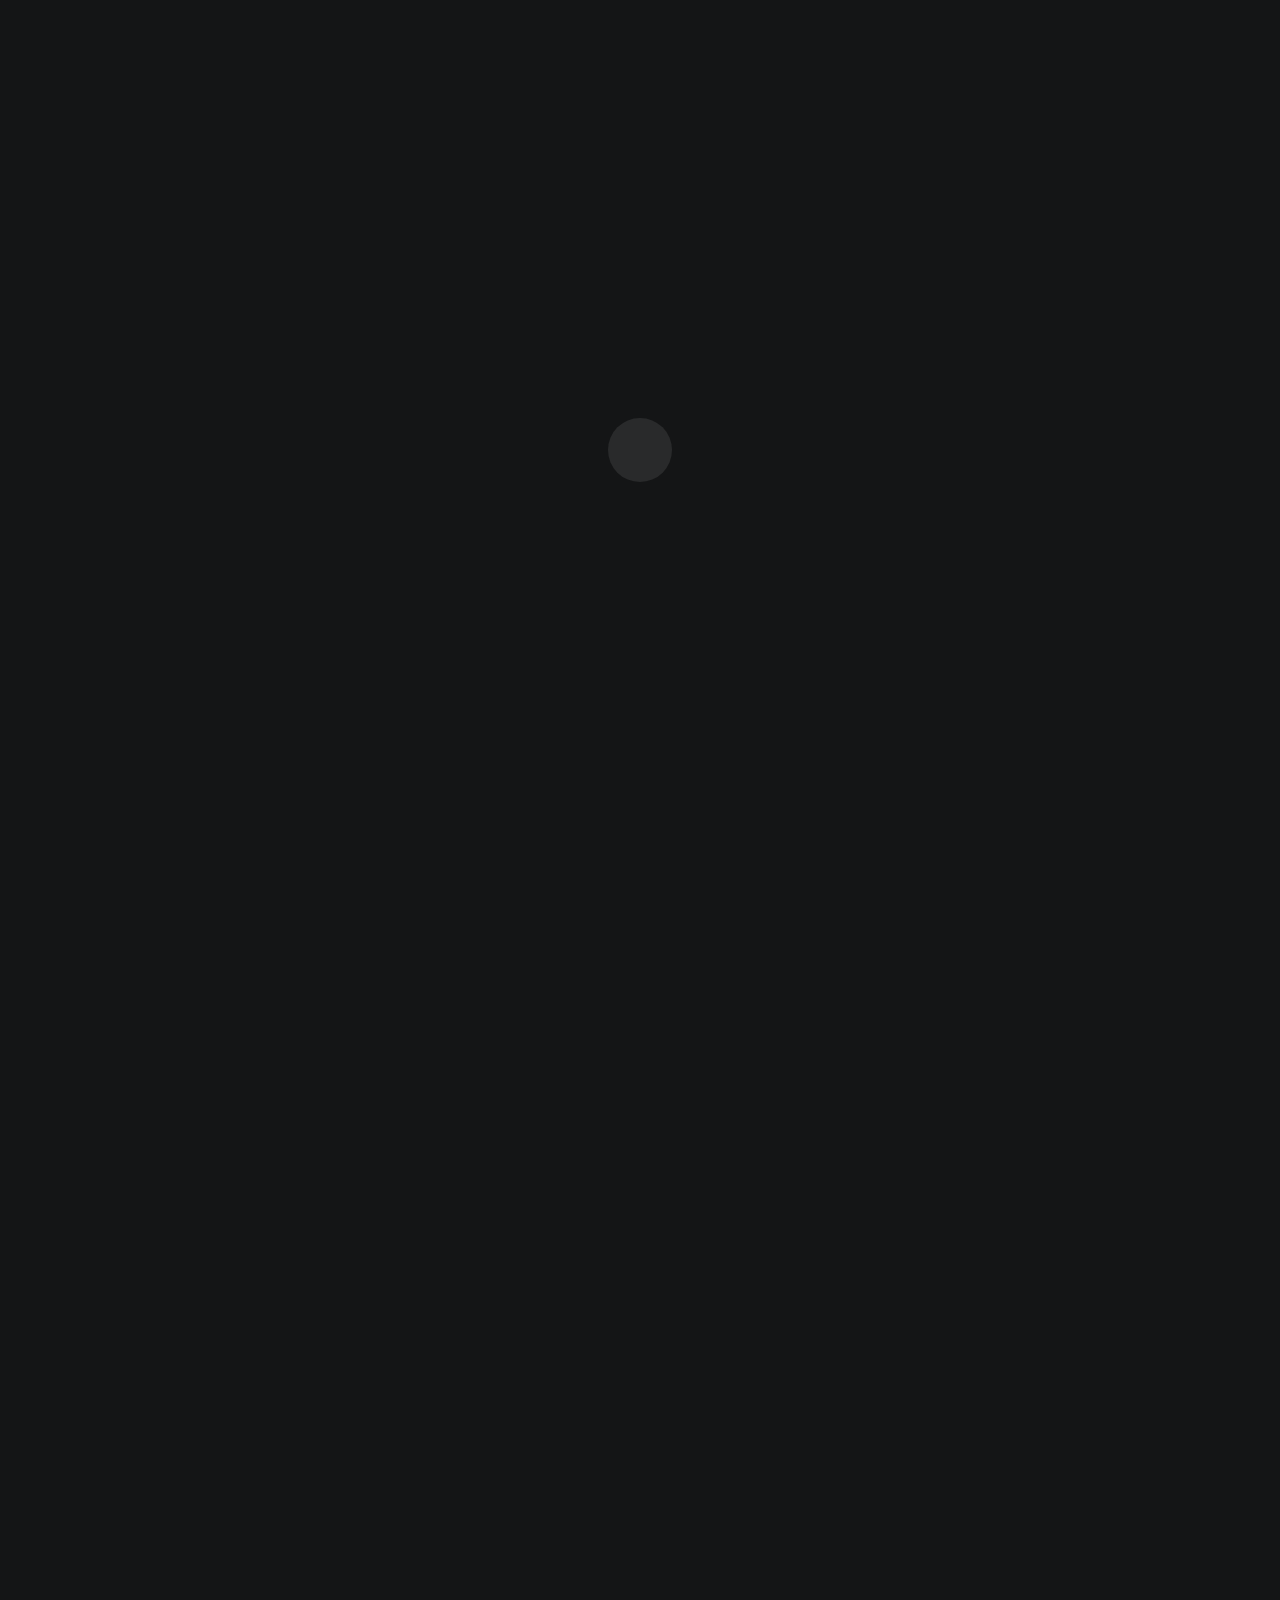
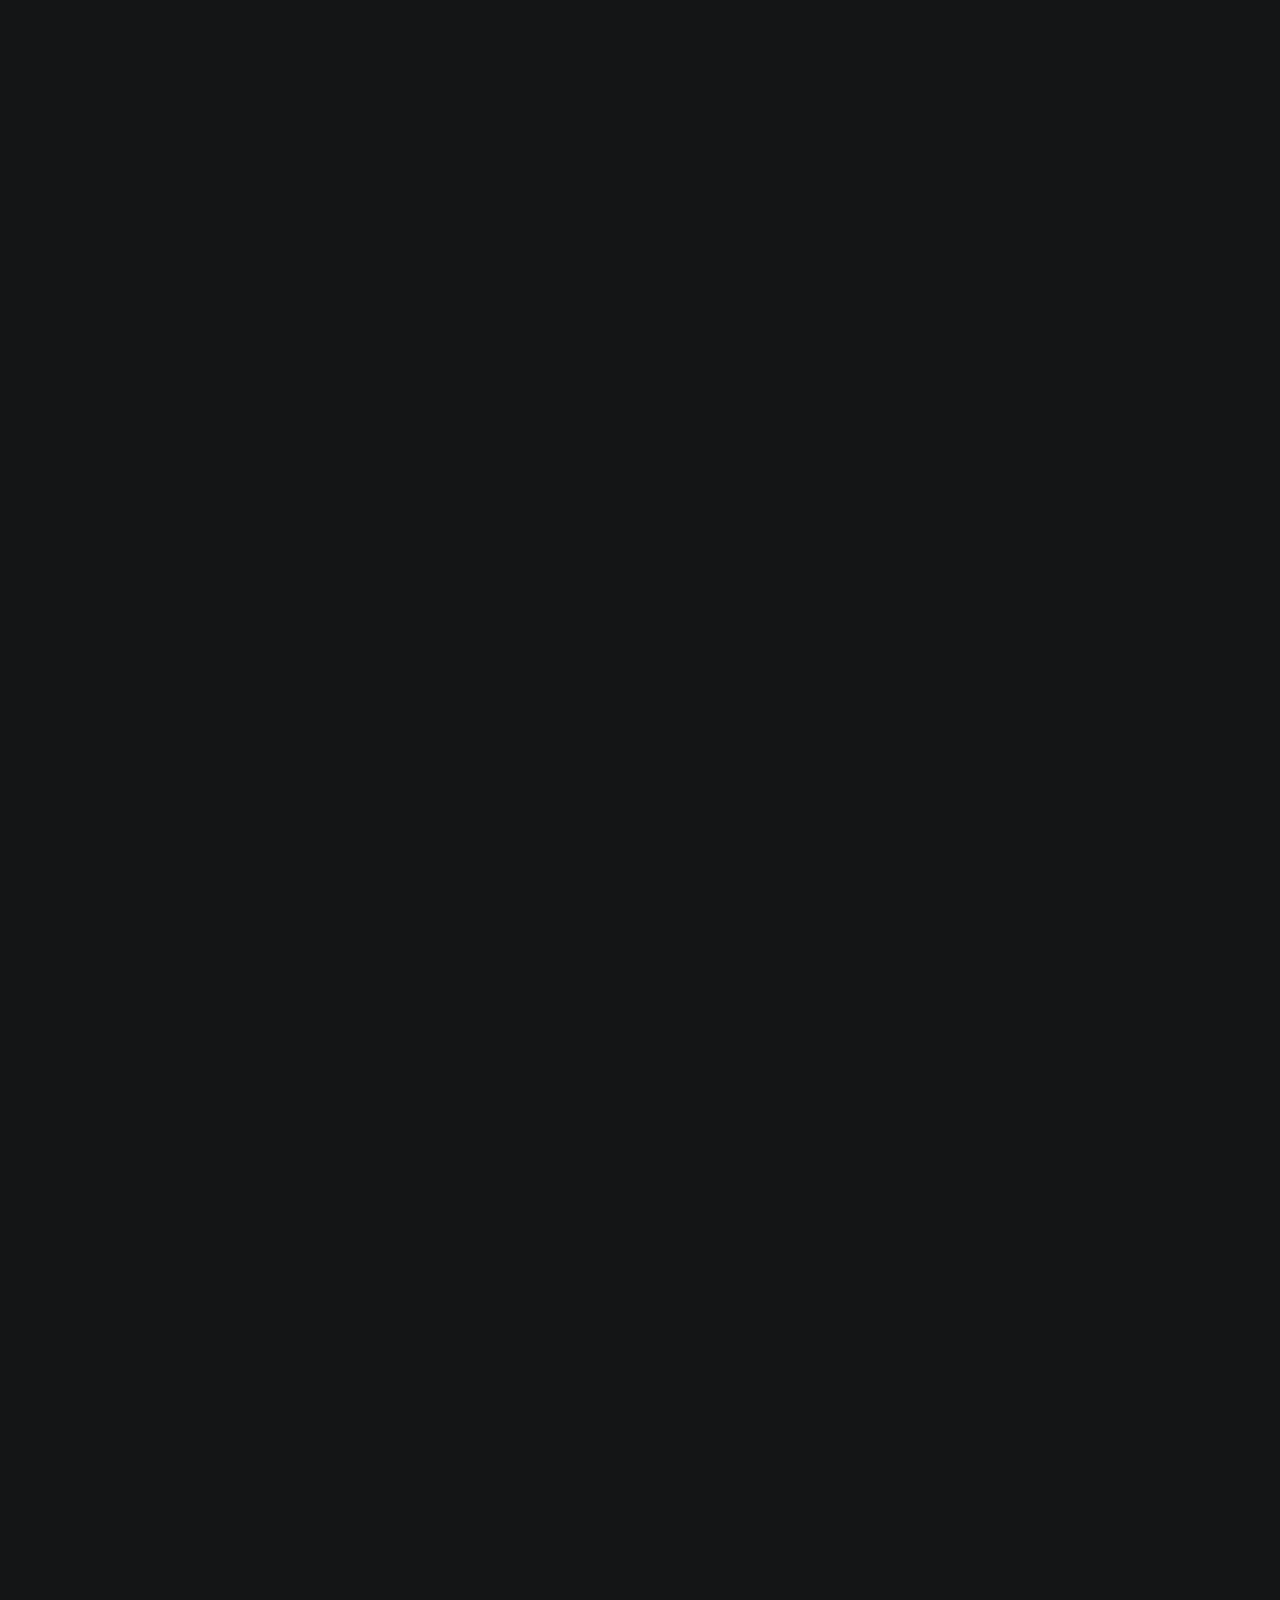
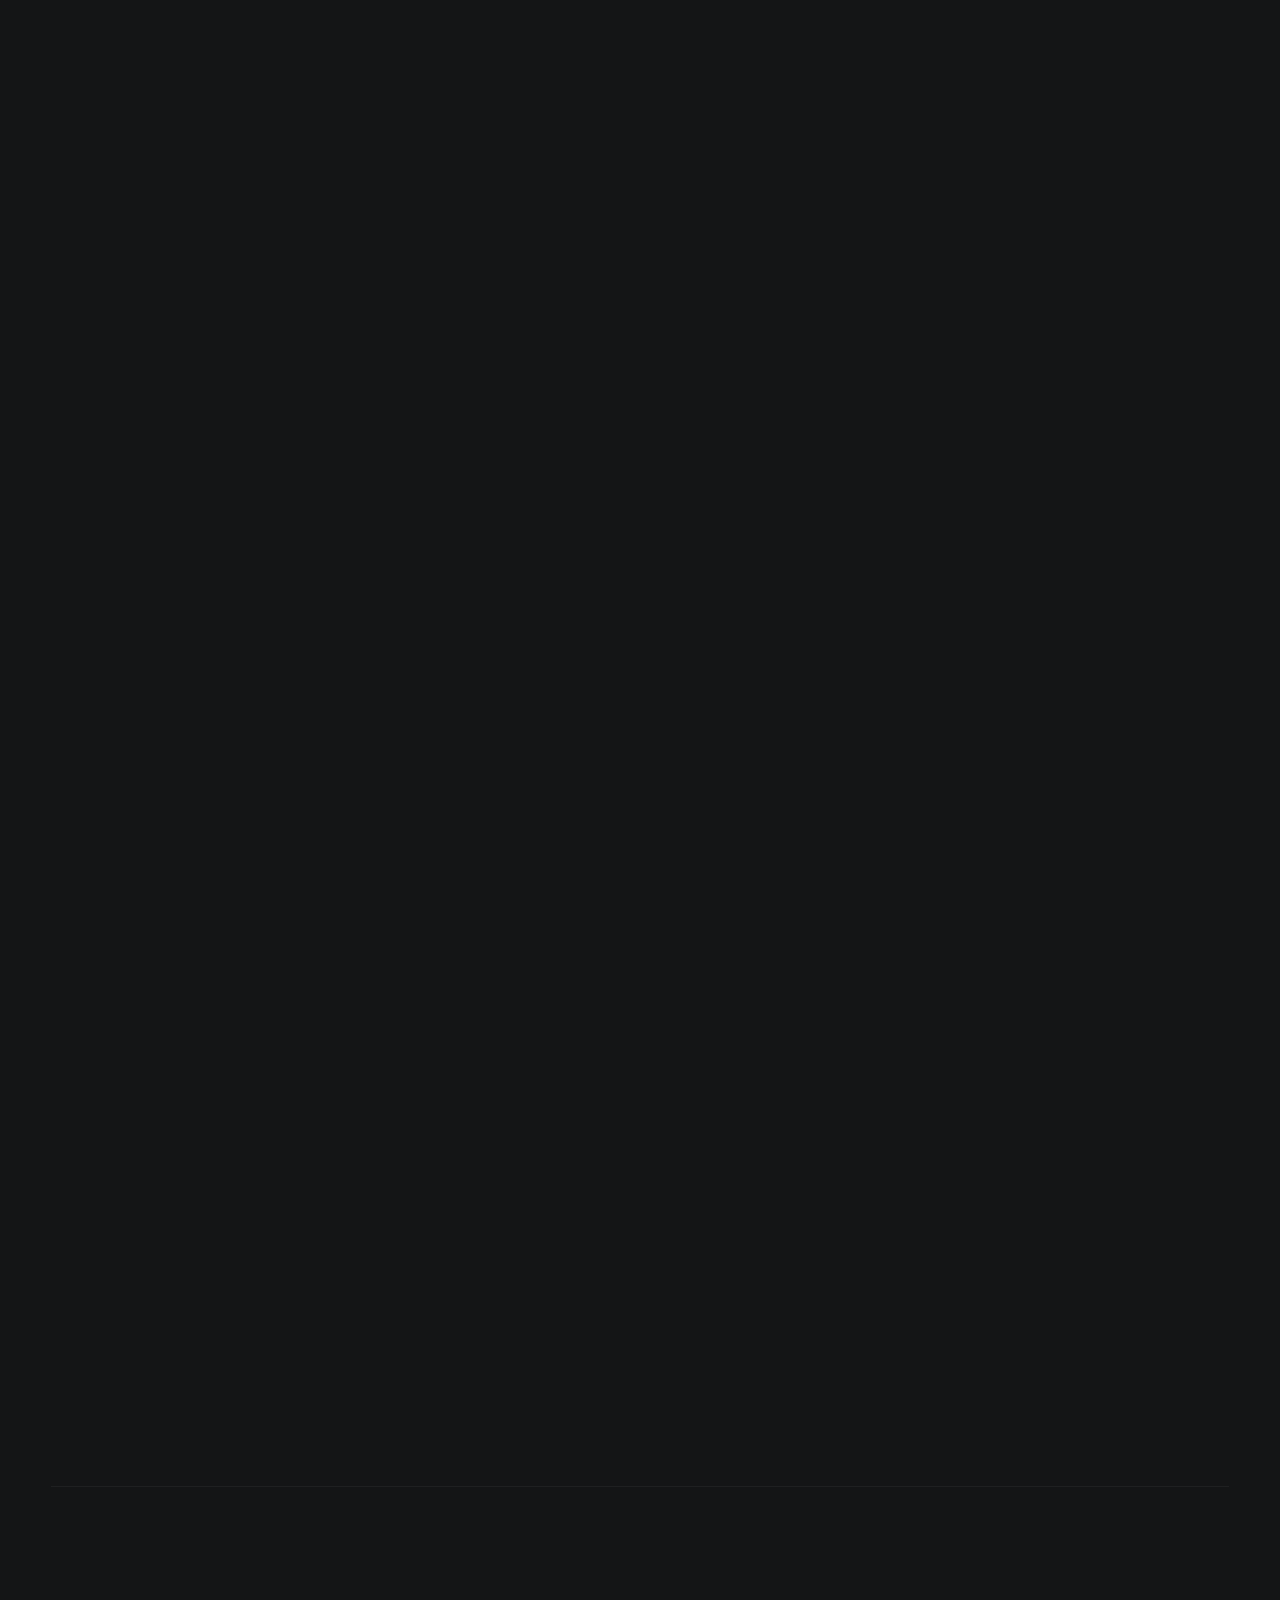
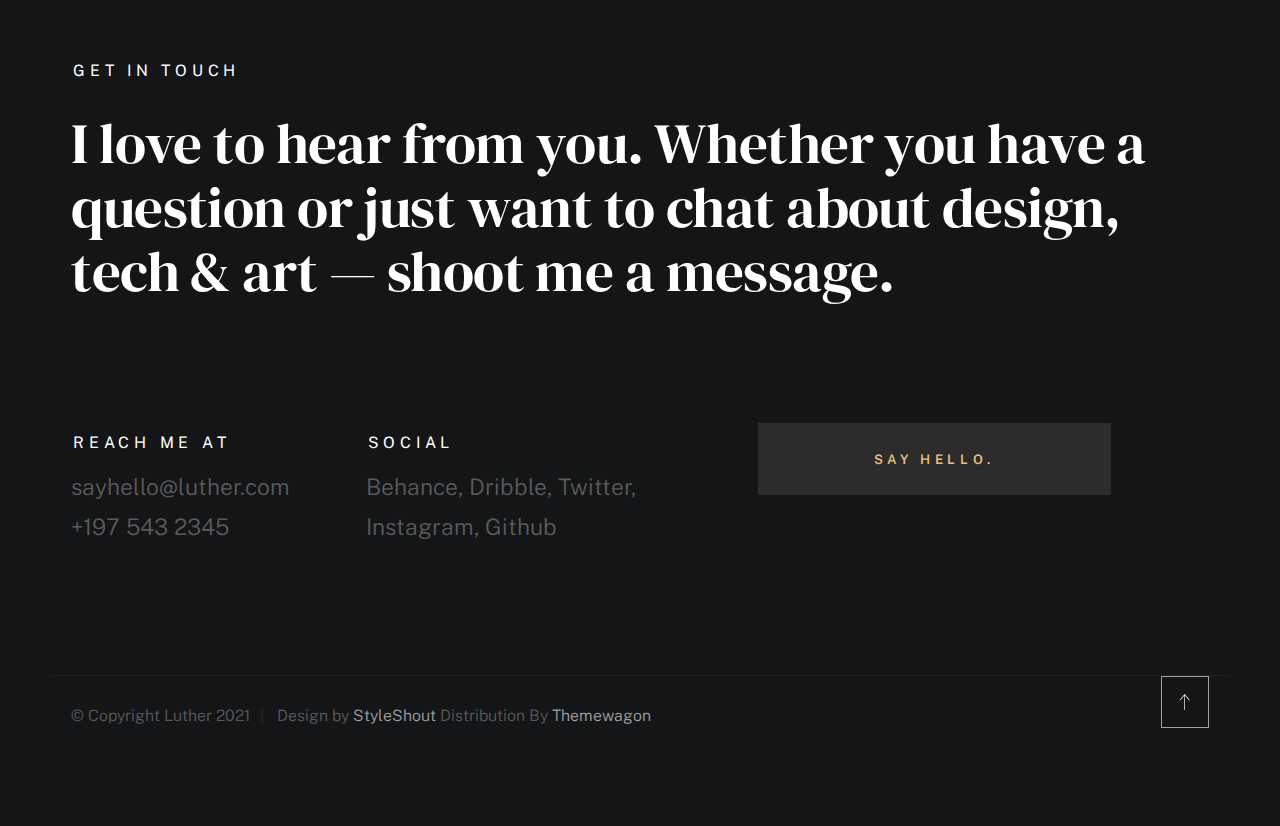
==== index.html @ 9c3d8488 "Initial commit" ====
<!DOCTYPE html>
<html class="no-js ss-preload" lang="en">
<head>

    <!--- basic page needs
    ================================================== -->
    <meta charset="utf-8">
    <title>Luther</title>
    <meta name="description" content="">
    <meta name="author" content="">

    <!-- mobile specific metas
    ================================================== -->
    <meta name="viewport" content="width=device-width, initial-scale=1">

    <!-- CSS
    ================================================== -->
    <link rel="stylesheet" href="css/vendor.css">
    <link rel="stylesheet" href="css/styles.css">

    <!-- favicons
    ================================================== -->
    <link rel="apple-touch-icon" sizes="180x180" href="apple-touch-icon.png">
    <link rel="icon" type="image/png" sizes="32x32" href="favicon-32x32.png">
    <link rel="icon" type="image/png" sizes="16x16" href="favicon-16x16.png">
    <link rel="manifest" href="site.webmanifest">

</head>

<body id="top">


    <!-- # preloader
    ================================================== -->
    <div id="preloader">
        <div id="loader">
        </div>
    </div>


    <!-- # page wrap
    ================================================== -->
    <div class="s-pagewrap">

        <div class="circles">
            <span></span>
            <span></span>
            <span></span>
            <span></span>
            <span></span>
        </div>


        <!-- ## site header 
        ================================================== -->
        <header class="s-header">

            <div class="header-mobile">
                <span class="mobile-home-link"><a href="index.html">AmJ.</a></span>
                <a class="mobile-menu-toggle" href="#0"><span>Menu</span></a>
            </div>

            <div class="row wide main-nav-wrap">
                <nav class="column lg-12 main-nav">
                    <ul>
                        <li><a href="index.html" class="home-link">AmJ.</a></li>
                        <li class="current"><a href="#intro" class="smoothscroll">Intro</a></li>
                        <li><a href="#about" class="smoothscroll">About</a></li>
                        <li><a href="#works" class="smoothscroll">Works</a></li>
                        <li><a href="#contact" class="smoothscroll">Say Hello</a></li>
                    </ul>
                </nav>
            </div>

        </header> <!-- end s-header -->


        <!-- ## main content
        ==================================================- -->
        <main class="s-content">


            <!-- ### intro
            ================================================== -->
            <section id="intro" class="s-intro target-section">

                <div class="row intro-content wide">

                    <div class="column">
                        <div class="text-pretitle with-line">
                            Hello World
                        </div>

                        <h1 class="text-huge-title">
                            We are AmJ
                        </h1>
                        <p>  Audio Visual Brand Management </p>

                    <ul class="intro-social">
                        <li><a href="#0">Behance</a></li>
                        <li><a href="#0">Twitter</a></li>
                        <li><a href="#0">Dribbble</a></li>
                        <li><a href="#0">Instagram</a></li>
                    </ul>

                </div> <!-- end intro content -->

                <a href="#about" class="intro-scrolldown smoothscroll">
                    <svg width="24" height="24" viewBox="0 0 24 24" xmlns="http://www.w3.org/2000/svg" fill-rule="evenodd" clip-rule="evenodd"><path d="M11 21.883l-6.235-7.527-.765.644 7.521 9 7.479-9-.764-.645-6.236 7.529v-21.884h-1v21.883z"/></svg>
                </a>

            </section> <!-- end s-intro -->


            <!-- ### about
            ================================================== -->
            <section id="about" class="s-about target-section">


                <div class="row about-info wide" data-animate-block>

                    <div class="column lg-6 md-12 about-info__pic-block">
                        <img src="images/about-photo.jpg" 
                             srcset="images/about-photo.jpg 1x, images/about-photo@2x.jpg 2x" alt="" class="about-info__pic" data-animate-el>
                    </div>

                    <div class="column lg-6 md-12">
                        <div class="about-info__text" >

                            <h2 class="text-pretitle with-line" data-animate-el>
                                About
                            </h2>
                            <p class="attention-getter" data-animate-el>
                                We are an audio-visial creative and brand management company priding in, impeccable  and off-centre approach to ideas to excellently meet overt and covert needs of our target audience. Our dedication is to be a part of the positive change in the world by credibly telling human touch stories through mass media and performing art.
                            </p>
                            <a href="#0" class="btn btn--medium u-fullwidth" data-animate-el>Download CV</a>

                        </div>
                    </div>
                </div> <!-- about-info -->


                <div class="row about-expertise" data-animate-block>
                    <div class="column lg-12">

                        <h2 class="text-pretitle" data-animate-el>Expertise</h2>

                        <ul class="skills-list h1" data-animate-el>
                            <li>Visual Design</li>
                            <li>Branding Identity</li>
                            <li>UI Design</li>
                            <li>Product Design</li>
                            <li>Prototyping</li>
                            <li>Illustration</li>
                        </ul>

                    </div>
                </div> <!-- end about-expertise -->


                <div class="row about-timelines" data-animate-block>

                    <div class="column lg-6 tab-12">

                        <h2 class="text-pretitle" data-animate-el>
                            Experience
                        </h2>

                        <div class="timeline" data-animate-el>

                            <div class="timeline__block">
                                <div class="timeline__bullet"></div>
                                <div class="timeline__header">
                                    <h4 class="timeline__title">Dropbox</h3>
                                    <h5 class="timeline__meta">Product Designer</h5>
                                    <p class="timeline__timeframe">August 2019 - Present</p>
                                </div>
                                <div class="timeline__desc">
                                    <p>Lorem ipsum Occaecat do esse ex et dolor culpa nisi ex in magna consectetur nisi cupidatat laboris esse eiusmod deserunt aute do quis velit esse sed Ut proident cupidatat nulla esse cillum laborum occaecat nostrud sit dolor incididunt amet est occaecat nisi.</p>
                                </div>
                            </div>
    
                            <div class="timeline__block">
                                <div class="timeline__bullet"></div>
                                <div class="timeline__header">
                                    <h4 class="timeline__title">Microsoft</h4>
                                    <h5 class="timeline__meta">Frontend Developer</h5>
                                    <p class="timeline__timeframe">August 2016 - July 2019</p>
                                </div>
                                <div class="timeline__desc">
                                    <p>Lorem ipsum Occaecat do esse ex et dolor culpa nisi ex in magna consectetur nisi cupidatat laboris esse eiusmod deserunt aute do quis velit esse sed Ut proident cupidatat nulla esse cillum laborum occaecat nostrud sit dolor incididunt amet est occaecat nisi.</p>
                                </div>
                            </div>
    
                        </div> <!-- end timeline -->

                    </div> <!-- end column -->

                    <div class="column lg-6 tab-12">

                        <h2 class="text-pretitle" data-animate-el>
                            Education
                        </h2>

                        <div class="timeline" data-animate-el>

                            <div class="timeline__block">
                                <div class="timeline__bullet"></div>
                                <div class="timeline__header">
                                    <h4 class="timeline__title">University of Life</h3>
                                    <h5 class="timeline__meta">Master in Graphic Design</h5>
                                    <p class="timeline__timeframe">April 2015</p>
                                </div>
                                <div class="timeline__desc">
                                    <p>Lorem ipsum Occaecat do esse ex et dolor culpa nisi ex in magna consectetur nisi cupidatat laboris esse eiusmod deserunt aute do quis velit esse sed Ut proident cupidatat nulla esse cillum laborum occaecat nostrud sit dolor incididunt amet est occaecat nisi.</p>
                                </div>
                            </div>
    
                            <div class="timeline__block">
                                <div class="timeline__bullet"></div>
                                <div class="timeline__header">
                                    <h4 class="timeline__title">School of Cool Designers</h4>
                                    <h5 class="timeline__meta">B.A. Degree in Graphic Design</h5>
                                    <p class="timeline__timeframe">August 2012</p>
                                </div>
                                <div class="timeline__desc">
                                    <p>Lorem ipsum Occaecat do esse ex et dolor culpa nisi ex in magna consectetur nisi cupidatat laboris esse eiusmod deserunt aute do quis velit esse sed Ut proident cupidatat nulla esse cillum laborum occaecat nostrud sit dolor incididunt amet est occaecat nisi.</p>
                                </div>
                            </div>
    
                        </div> <!-- end timeline -->
                        
                    </div> <!-- end column -->


                </div> <!-- end about-timelines -->

            </section> <!-- end s-about -->


            <!-- ### works
            ================================================== -->
            <section id="works" class="s-works target-section">


                <div class="row works-portfolio">

                    <div class="column lg-12" data-animate-block>

                        <h2 class="text-pretitle" data-animate-el>
                            Recent Works
                        </h2>
                        <p class="h1" data-animate-el>
                            Here are some of my favorite projects I have done lately. Feel free to check them out.
                        </p>
    
                        <ul class="folio-list row block-lg-one-half block-stack-on-1000">

                            <li class="folio-list__item column" data-animate-el>
                                <a class="folio-list__item-link" href="#modal-01">
                                    <div class="folio-list__item-pic">
                                        <img src="images/portfolio/fuji.jpg"
                                             srcset="images/portfolio/fuji.jpg 1x, images/portfolio/fuji@2x.jpg 2x"  alt="">
                                    </div>
                                    
                                    <div class="folio-list__item-text">
                                        <div class="folio-list__item-cat">
                                            Website
                                        </div>
                                        <div class="folio-list__item-title">
                                            Retro Camera.
                                        </div>
                                    </div>
                                </a>
                                <a class="folio-list__proj-link" href="#" title="project link">
                                    <svg width="15" height="15" viewBox="0 0 15 15" fill="none" xmlns="http://www.w3.org/2000/svg"><path d="M8.14645 3.14645C8.34171 2.95118 8.65829 2.95118 8.85355 3.14645L12.8536 7.14645C13.0488 7.34171 13.0488 7.65829 12.8536 7.85355L8.85355 11.8536C8.65829 12.0488 8.34171 12.0488 8.14645 11.8536C7.95118 11.6583 7.95118 11.3417 8.14645 11.1464L11.2929 8H2.5C2.22386 8 2 7.77614 2 7.5C2 7.22386 2.22386 7 2.5 7H11.2929L8.14645 3.85355C7.95118 3.65829 7.95118 3.34171 8.14645 3.14645Z" fill="currentColor" fill-rule="evenodd" clip-rule="evenodd"></path></svg>
                                </a>
                            </li> <!--end folio-list__item -->

                            <li class="folio-list__item column" data-animate-el>
                                <a class="folio-list__item-link" href="#modal-02">
                                    <div class="folio-list__item-pic">
                                        <img src="images/portfolio/lamp.jpg" 
                                             srcset="images/portfolio/lamp.jpg 1x, images/portfolio/lamp@2x.jpg 2x" alt="">
                                    </div>
                                    
                                    <div class="folio-list__item-text">
                                        <div class="folio-list__item-cat">
                                            Product Design
                                        </div>
                                        <div class="folio-list__item-title">
                                            The White Lamp.
                                        </div>
                                    </div>
                                </a>
                                <a class="folio-list__proj-link" href="#" title="project link">
                                    <svg width="15" height="15" viewBox="0 0 15 15" fill="none" xmlns="http://www.w3.org/2000/svg"><path d="M8.14645 3.14645C8.34171 2.95118 8.65829 2.95118 8.85355 3.14645L12.8536 7.14645C13.0488 7.34171 13.0488 7.65829 12.8536 7.85355L8.85355 11.8536C8.65829 12.0488 8.34171 12.0488 8.14645 11.8536C7.95118 11.6583 7.95118 11.3417 8.14645 11.1464L11.2929 8H2.5C2.22386 8 2 7.77614 2 7.5C2 7.22386 2.22386 7 2.5 7H11.2929L8.14645 3.85355C7.95118 3.65829 7.95118 3.34171 8.14645 3.14645Z" fill="currentColor" fill-rule="evenodd" clip-rule="evenodd"></path></svg>
                                </a>
                            </li> <!--end folio-list__item -->

                            <li class="folio-list__item column" data-animate-el>
                                <a class="folio-list__item-link" href="#modal-03">
                                    <div class="folio-list__item-pic">
                                        <img src="images/portfolio/rucksack.jpg" 
                                             srcset="images/portfolio/rucksack.jpg 1x, images/portfolio/rucksack@2x.jpg 2x" alt="">
                                    </div>
                                    
                                    <div class="folio-list__item-text">
                                        <div class="folio-list__item-cat">
                                            Branding
                                        </div>
                                        <div class="folio-list__item-title">
                                            Rucksuck.
                                        </div>
                                    </div>
                                </a>
                                <a class="folio-list__proj-link" href="#" title="project link">
                                    <svg width="15" height="15" viewBox="0 0 15 15" fill="none" xmlns="http://www.w3.org/2000/svg"><path d="M8.14645 3.14645C8.34171 2.95118 8.65829 2.95118 8.85355 3.14645L12.8536 7.14645C13.0488 7.34171 13.0488 7.65829 12.8536 7.85355L8.85355 11.8536C8.65829 12.0488 8.34171 12.0488 8.14645 11.8536C7.95118 11.6583 7.95118 11.3417 8.14645 11.1464L11.2929 8H2.5C2.22386 8 2 7.77614 2 7.5C2 7.22386 2.22386 7 2.5 7H11.2929L8.14645 3.85355C7.95118 3.65829 7.95118 3.34171 8.14645 3.14645Z" fill="currentColor" fill-rule="evenodd" clip-rule="evenodd"></path></svg>
                                </a>
                            </li> <!--end folio-list__item -->

                            <li class="folio-list__item column" data-animate-el>
                                <a class="folio-list__item-link" href="#modal-04">
                                    <div class="folio-list__item-pic">
                                        <img src="images/portfolio/skaterboy.jpg"
                                             srcset="images/portfolio/skaterboy.jpg 1x, images/portfolio/skaterboy@2x.jpg 2x" alt="">
                                    </div>
                                    
                                    <div class="folio-list__item-text">
                                        <div class="folio-list__item-cat">
                                            Website
                                        </div>
                                        <div class="folio-list__item-title">
                                            Since Day One.
                                        </div>
                                    </div>
                                </a>
                                <a class="folio-list__proj-link" href="#" title="project link">
                                    <svg width="15" height="15" viewBox="0 0 15 15" fill="none" xmlns="http://www.w3.org/2000/svg"><path d="M8.14645 3.14645C8.34171 2.95118 8.65829 2.95118 8.85355 3.14645L12.8536 7.14645C13.0488 7.34171 13.0488 7.65829 12.8536 7.85355L8.85355 11.8536C8.65829 12.0488 8.34171 12.0488 8.14645 11.8536C7.95118 11.6583 7.95118 11.3417 8.14645 11.1464L11.2929 8H2.5C2.22386 8 2 7.77614 2 7.5C2 7.22386 2.22386 7 2.5 7H11.2929L8.14645 3.85355C7.95118 3.65829 7.95118 3.34171 8.14645 3.14645Z" fill="currentColor" fill-rule="evenodd" clip-rule="evenodd"></path></svg>
                                </a>
                            </li> <!--end folio-list__item -->

                            <li class="folio-list__item column" data-animate-el>
                                <a class="folio-list__item-link" href="#modal-05">
                                    <div class="folio-list__item-pic">
                                        <img src="images/portfolio/sanddunes.jpg" 
                                             srcset="images/portfolio/sanddunes.jpg 1x, images/portfolio/sanddunes@2x.jpg 2x" alt="">
                                    </div>
                                    
                                    <div class="folio-list__item-text">
                                        <div class="folio-list__item-cat">
                                            Illustration
                                        </div>
                                        <div class="folio-list__item-title">
                                            Sand Dunes.
                                        </div>
                                    </div>
                                </a>
                                <a class="folio-list__proj-link" href="#" title="project link">
                                    <svg width="15" height="15" viewBox="0 0 15 15" fill="none" xmlns="http://www.w3.org/2000/svg"><path d="M8.14645 3.14645C8.34171 2.95118 8.65829 2.95118 8.85355 3.14645L12.8536 7.14645C13.0488 7.34171 13.0488 7.65829 12.8536 7.85355L8.85355 11.8536C8.65829 12.0488 8.34171 12.0488 8.14645 11.8536C7.95118 11.6583 7.95118 11.3417 8.14645 11.1464L11.2929 8H2.5C2.22386 8 2 7.77614 2 7.5C2 7.22386 2.22386 7 2.5 7H11.2929L8.14645 3.85355C7.95118 3.65829 7.95118 3.34171 8.14645 3.14645Z" fill="currentColor" fill-rule="evenodd" clip-rule="evenodd"></path></svg>
                                </a>
                            </li> <!--end folio-list__item -->

                            <li class="folio-list__item column" data-animate-el>
                                <a class="folio-list__item-link" href="#modal-06">
                                    <div class="folio-list__item-pic">
                                        <img src="images/portfolio/minimalismo.jpg" 
                                             srcset="images/portfolio/minimalismo.jpg 1x, images/portfolio/minimalismo@2x.jpg 2x" alt="">
                                    </div>
                                    
                                    <div class="folio-list__item-text">
                                        <div class="folio-list__item-cat">
                                            Branding
                                        </div>
                                        <div class="folio-list__item-title">
                                            Minimalismo.
                                        </div>
                                    </div>
                                </a>
                                <a class="folio-list__proj-link" href="#" title="project link">
                                    <svg width="15" height="15" viewBox="0 0 15 15" fill="none" xmlns="http://www.w3.org/2000/svg"><path d="M8.14645 3.14645C8.34171 2.95118 8.65829 2.95118 8.85355 3.14645L12.8536 7.14645C13.0488 7.34171 13.0488 7.65829 12.8536 7.85355L8.85355 11.8536C8.65829 12.0488 8.34171 12.0488 8.14645 11.8536C7.95118 11.6583 7.95118 11.3417 8.14645 11.1464L11.2929 8H2.5C2.22386 8 2 7.77614 2 7.5C2 7.22386 2.22386 7 2.5 7H11.2929L8.14645 3.85355C7.95118 3.65829 7.95118 3.34171 8.14645 3.14645Z" fill="currentColor" fill-rule="evenodd" clip-rule="evenodd"></path></svg>
                                </a>
                            </li> <!--end folio-list__item -->

                        </ul> <!-- end folio-list -->

                    </div> <!-- end column -->


                    <!-- Modal Templates Popup
                    -------------------------------------------- -->
                    <div id="modal-01" hidden>
                        <div class="modal-popup">
                            <img src="images/portfolio/gallery/g-fuji.jpg" alt="">
                
                            <div class="modal-popup__desc">
                                <h5>Retro Camera</h5>
                                <p>Odio soluta enim quos sit asperiores rerum rerum repudiandae cum. Vel voluptatem alias qui assumenda iure et expedita voluptatem. Ratione officiis quae.</p>
                                <ul class="modal-popup__cat">
                                    <li>Branding</li>
                                    <li>Product Design</li>
                                </ul>
                            </div>
                
                            <a href="https://www.behance.net/" class="modal-popup__details">Project link</a>
                        </div>
                    </div> <!-- end modal -->

                    <div id="modal-02" hidden>
                        <div class="modal-popup">
                            <img src="images/portfolio/gallery/g-lamp.jpg" alt="">
                
                            <div class="modal-popup__desc">
                                <h5>The White Lamp</h5>
                                <p>Proin gravida nibh vel velit auctor aliquet. Aenean sollicitudin, lorem quis bibendum auctor, nisi elit consequat ipsum, nec sagittis sem nibh id elit.</p>
                                <ul class="modal-popup__cat">
                                    <li>Branding</li>
                                </ul>
                            </div>
                
                            <a href="https://www.behance.net/" class="modal-popup__details">Project link</a>
                        </div>
                    </div> <!-- end modal -->

                    <div id="modal-03" hidden>
                        <div class="modal-popup">
                            <img src="images/portfolio/gallery/g-rucksack.jpg" alt="">
                
                            <div class="modal-popup__desc">
                                <h5>Rucksuck</h5>
                                <p>Exercitationem reprehenderit quod explicabo consequatur aliquid ut magni ut. Deleniti quo corrupti illum velit eveniet ratione necessitatibus ipsam mollitia.</p>
                                <ul class="modal-popup__cat">
                                    <li>Product Design</li>
                                </ul>
                            </div>
                
                            <a href="https://www.behance.net/" class="modal-popup__details">Project link</a>
                        </div>
                    </div> <!-- end modal -->

                    <div id="modal-04" hidden>
                        <div class="modal-popup">
                            <img src="images/portfolio/gallery/g-skaterboy.jpg" alt="">
                
                            <div class="modal-popup__desc">
                                <h5>Since Day One</h5>
                                <p>Dolores velit qui quos nobis. Aliquam delectus voluptas quos possimus non voluptatem voluptas voluptas. Est doloribus eligendi porro doloribus voluptatum.</p>
                                <ul class="modal-popup__cat">
                                    <li>Website</li>
                                </ul>
                            </div>
                
                            <a href="https://www.behance.net/" class="modal-popup__details">Project link</a>
                        </div>
                    </div> <!-- end modal -->

                    <div id="modal-05" hidden>
                        <div class="modal-popup">

                            <img src="images/portfolio/gallery/g-sanddunes.jpg" alt="">
                
                            <div class="modal-popup__desc">
                                <h5>Sand Dunes</h5>
                                <p>Proin gravida nibh vel velit auctor aliquet. Aenean sollicitudin, lorem quis bibendum auctor, nisi elit consequat ipsum, nec sagittis sem nibh id elit.</p>
                                <ul class="modal-popup__cat">
                                    <li>Illustration</li>
                                </ul>
                            </div>
                
                            <a href="https://www.behance.net/" class="modal-popup__details">Project link</a>
                        </div>
                    </div> <!-- end modal -->

                    <div id="modal-06" hidden>
                        <div class="modal-popup">
                            <img src="images/portfolio/gallery/g-minimalismo.jpg" alt="">
                
                            <div class="modal-popup__desc">
                                <h5>Minimalismo</h5>
                                <p>Quisquam vel libero consequuntur autem voluptas. Qui aut vero. Omnis fugit mollitia cupiditate voluptas. Aenean sollicitudin, lorem quis bibendum auctor.</p>
                                <ul class="modal-popup__cat">
                                    <li>Branding</li>
                                    <li>Product Design</li>
                                </ul>
                            </div>
                
                            <a href="https://www.behance.net/" class="modal-popup__details">Project link</a>
                        </div>
                    </div> <!-- end modal -->

                </div> <!-- end works-portfolio -->


                <div class="row testimonials">
                    <div class="column lg-12" data-animate-block>
        
                        <div class="swiper-container testimonial-slider" data-animate-el>
        
                            <div class="swiper-wrapper">

                                <div class="testimonial-slider__slide swiper-slide">
                                    <div class="testimonial-slider__author">
                                        <img src="images/avatars/user-02.jpg" alt="Author image" class="testimonial-slider__avatar">
                                        <cite class="testimonial-slider__cite">
                                            <strong>Tim Cook</strong>
                                            <span>CEO, Apple</span>
                                        </cite>
                                    </div>
                                    <p>
                                    Molestiae incidunt consequatur quis ipsa autem nam sit enim magni. Voluptas tempore rem. 
                                    Explicabo a quaerat sint autem dolore ducimus ut consequatur neque.  Nisi dolores quaerat fuga rem nihil nostrum.
                                    Laudantium quia consequatur molestias delectus culpa.
                                    </p>
                                </div> <!-- end testimonial-slider__slide -->
                
                                <div class="testimonial-slider__slide swiper-slide">
                                    <div class="testimonial-slider__author">
                                        <img src="images/avatars/user-03.jpg" alt="Author image" class="testimonial-slider__avatar">
                                        <cite class="testimonial-slider__cite">
                                            <strong>Sundar Pichai</strong>
                                            <span>CEO, Google</span>
                                        </cite>
                                    </div>
                                    <p>
                                    Excepturi nam cupiditate culpa doloremque deleniti repellat. Veniam quos repellat voluptas animi adipisci.
                                    Nisi eaque consequatur. Voluptatem dignissimos ut ducimus accusantium perspiciatis.
                                    Quasi voluptas eius distinctio. Atque eos maxime.
                                    </p>
                                </div> <!-- end testimonial-slider__slide -->
                
                                <div class="testimonial-slider__slide swiper-slide">
                                    <div class="testimonial-slider__author">
                                        <img src="images/avatars/user-01.jpg" alt="Author image" class="testimonial-slider__avatar">
                                        <cite class="testimonial-slider__cite">
                                            <strong>Satya Nadella</strong>
                                            <span>CEO, Microsoft</span>
                                        </cite>
                                    </div>
                                    <p>
                                    Repellat dignissimos libero. Qui sed at corrupti expedita voluptas odit. Nihil ea quia nesciunt. Ducimus aut sed ipsam.  
                                    Autem eaque officia cum exercitationem sunt voluptatum accusamus. Quasi voluptas eius distinctio.
                                    Voluptatem dignissimos ut.
                                    </p>
                                </div> <!-- end testimonial-slider__slide -->
        
                                <div class="testimonial-slider__slide swiper-slide">
                                    <div class="testimonial-slider__author">
                                        <img src="images/avatars/user-06.jpg" alt="Author image" class="testimonial-slider__avatar">
                                        <cite class="testimonial-slider__cite">
                                            <strong>Jeff Bezos</strong>
                                            <span>CEO, Amazon</span>
                                        </cite>
                                    </div>
                                    <p>
                                    Nunc interdum lacus sit amet orci. Vestibulum dapibus nunc ac augue. Fusce vel dui. In ac felis 
                                    quis tortor malesuada pretium. Curabitur vestibulum aliquam leo. Qui sed at corrupti expedita voluptas odit. 
                                    Nihil ea quia nesciunt. Ducimus aut sed ipsam.
                                    </p>
                                </div> <!-- end testimonial-slider__slide -->
            
                            </div> <!-- end swiper-wrapper -->
        
                            <div class="swiper-pagination"></div>
        
                        </div> <!-- end swiper-container -->
        
                    </div> <!-- end column -->
                </div> <!-- end row testimonials -->

            </section> <!-- end s-works -->


            <!-- ### contact
            ================================================== -->
            <section id="contact" class="s-contact target-section">

                <div class="row contact-top">
                    <div class="column lg-12">
                        <h2 class="text-pretitle">
                            Get In Touch
                        </h2>

                        <p class="h1">
                            I love to hear from you.
                            Whether you have a question or just 
                            want to chat about design, tech & art — shoot me a message.
                        </p>
                    </div>
                </div> <!-- end contact-top -->

                <div class="row contact-bottom">
                    <div class="column lg-3 md-5 tab-6 stack-on-550 contact-block">
                        <h3 class="text-pretitle">Reach me at</h3>
                        <p class="contact-links">
                            <a href="mailto:sayhello@luther.com" class="mailtoui">sayhello@luther.com</a> <br>
                            <a href="tel:+1975432345">+197 543 2345</a>
                        </p>
                    </div>
                    <div class="column lg-4 md-5 tab-6 stack-on-550 contact-block">
                        <h3 class="text-pretitle">Social</h3>
                        <ul class="contact-social">
                            <li><a href="#0">Behance</a></li>
                            <li><a href="#0">Dribble</a></li>
                            <li><a href="#0">Twitter</a></li>
                            <li><a href="#0">Instagram</a></li>
                            <li><a href="#0">Github</a></li>
                        </ul>
                    </div>
                    <div class="column lg-4 md-12 contact-block">
                        <a href="mailto:sayhello@luther.com" class="mailtoui btn btn--medium u-fullwidth contact-btn">Say Hello.</a>
                    </div>
                </div> <!-- end contact-bottom -->

            </section> <!-- end contact -->

        </main> <!-- end s-content -->


        <!-- ## footer
        ================================================== -->
        <footer class="s-footer">

            <div class="row">
                <div class="column ss-copyright">
                    <span>© Copyright Luther 2021</span> 
                    <span>Design by <a href="https://www.styleshout.com/">StyleShout</a> Distribution By <a href="https://themewagon.com">Themewagon</a></span>
                </div>

                <div class="ss-go-top">
                    <a class="smoothscroll" title="Back to Top" href="#top">
                        <svg xmlns="http://www.w3.org/2000/svg" viewBox="0 0 24 24" fill-rule="evenodd" clip-rule="evenodd"><path d="M11 2.206l-6.235 7.528-.765-.645 7.521-9 7.479 9-.764.646-6.236-7.53v21.884h-1v-21.883z"/></svg>
                    </a>
                </div>
            </div>

        </footer> <!-- end s-footer -->

    </div> <!-- end -s-pagewrap -->


    <!-- Java Script
    ================================================== -->
    <script src="js/plugins.js"></script>
    <script src="js/main.js"></script>

</body>
</html>
---- css/vendor.css ----
/* ===================================================================
 * Theme Third-party Stylesheets
 * Template Ver. 1.0.0
 * 02-16-2021
 * -------------------------------------------------------------------
 *
 * TOC:
 * 
 * # PrismJS 1.20.0
 * # Swiper 6.4.5
 * # Basiclightbox
 * 
 * ------------------------------------------------------------------- */



/* ===================================================================
 * # PrismJS 1.20.0
 *   https://prismjs.com/download.html#themes=prism-tomorrow&languages=markup+css+clike+javascript+markup-templating+php
 *   
 *   prism.js tomorrow night eighties for JavaScript, CoffeeScript, CSS and HTML
 *   Based on https://github.com/chriskempson/tomorrow-theme
 *   @author Rose Pritchard
 * ------------------------------------------------------------------- */

code[class*="language-"],
pre[class*="language-"] {
    color           : #ccc;
    background      : none;
    font-family     : var(--font-mono);
    font-size       : calc(var(--text-size) * 0.9444);
    text-align      : left;
    white-space     : pre;
    word-spacing    : normal;
    word-break      : normal;
    word-wrap       : normal;
    line-height     : var(--vspace-1);
    -moz-tab-size   : 4;
    -o-tab-size     : 4;
    tab-size        : 4;
    -webkit-hyphens : none;
    -moz-hyphens    : none;
    -ms-hyphens     : none;
    hyphens         : none;
}

/* Code blocks */

pre[class*="language-"] {
    padding  : var(--vspace-0_5) 0 var(--vspace-1);
    margin   : 0;
    overflow : auto;
}

:not(pre)>code[class*="language-"],
pre[class*="language-"] {
    background : #2d2d2d;
}

/* Inline code */

:not(pre)>code[class*="language-"] {
    padding     : .1em;
    white-space : normal;
}

.token.comment,
.token.block-comment,
.token.prolog,
.token.doctype,
.token.cdata {
    color : #999;
}

.token.punctuation {
    color : #ccc;
}

.token.tag,
.token.attr-name,
.token.namespace,
.token.deleted {
    color : #e2777a;
}

.token.function-name {
    color : #6196cc;
}

.token.boolean,
.token.number,
.token.function {
    color : #f08d49;
}

.token.property,
.token.class-name,
.token.constant,
.token.symbol {
    color : #f8c555;
}

.token.selector,
.token.important,
.token.atrule,
.token.keyword,
.token.builtin {
    color : #cc99cd;
}

.token.string,
.token.char,
.token.attr-value,
.token.regex,
.token.variable {
    color : #7ec699;
}

.token.operator,
.token.entity,
.token.url {
    color : #67cdcc;
}

.token.important,
.token.bold {
    font-weight : bold;
}

.token.italic {
    font-style : italic;
}

.token.entity {
    cursor : help;
}

.token.inserted {
    color : green;
}



/* ===================================================================
 * # Swiper 6.4.5
 *   Most modern mobile touch slider and framework with hardware accelerated transitions
 *   https://swiperjs.com
 *
 *   Copyright 2014-2020 Vladimir Kharlampidi
 *
 *   Released under the MIT License
 *
 *   Released on: December 18, 2020
 * ------------------------------------------------------------------- */

@font-face {
    font-family : "swiper-icons";
    src         : url("data:application/font-woff;charset=utf-8;base64, [base64]//wADZ2x5ZgAAAywAAADMAAAD2MHtryVoZWFkAAABbAAAADAAAAA2E2+eoWhoZWEAAAGcAAAAHwAAACQC9gDzaG10eAAAAigAAAAZAAAArgJkABFsb2NhAAAC0AAAAFoAAABaFQAUGG1heHAAAAG8AAAAHwAAACAAcABAbmFtZQAAA/gAAAE5AAACXvFdBwlwb3N0AAAFNAAAAGIAAACE5s74hXjaY2BkYGAAYpf5Hu/j+W2+MnAzMYDAzaX6QjD6/4//Bxj5GA8AuRwMYGkAPywL13jaY2BkYGA88P8Agx4j+/8fQDYfA1AEBWgDAIB2BOoAeNpjYGRgYNBh4GdgYgABEMnIABJzYNADCQAACWgAsQB42mNgYfzCOIGBlYGB0YcxjYGBwR1Kf2WQZGhhYGBiYGVmgAFGBiQQkOaawtDAoMBQxXjg/wEGPcYDDA4wNUA2CCgwsAAAO4EL6gAAeNpj2M0gyAACqxgGNWBkZ2D4/wMA+xkDdgAAAHjaY2BgYGaAYBkGRgYQiAHyGMF8FgYHIM3DwMHABGQrMOgyWDLEM1T9/w8UBfEMgLzE////P/5//f/V/xv+r4eaAAeMbAxwIUYmIMHEgKYAYjUcsDAwsLKxc3BycfPw8jEQA/[base64]/uznmfPFBNODM2K7MTQ45YEAZqGP81AmGGcF3iPqOop0r1SPTaTbVkfUe4HXj97wYE+yNwWYxwWu4v1ugWHgo3S1XdZEVqWM7ET0cfnLGxWfkgR42o2PvWrDMBSFj/IHLaF0zKjRgdiVMwScNRAoWUoH78Y2icB/yIY09An6AH2Bdu/UB+yxopYshQiEvnvu0dURgDt8QeC8PDw7Fpji3fEA4z/PEJ6YOB5hKh4dj3EvXhxPqH/SKUY3rJ7srZ4FZnh1PMAtPhwP6fl2PMJMPDgeQ4rY8YT6Gzao0eAEA409DuggmTnFnOcSCiEiLMgxCiTI6Cq5DZUd3Qmp10vO0LaLTd2cjN4fOumlc7lUYbSQcZFkutRG7g6JKZKy0RmdLY680CDnEJ+UMkpFFe1RN7nxdVpXrC4aTtnaurOnYercZg2YVmLN/d/gczfEimrE/fs/bOuq29Zmn8tloORaXgZgGa78yO9/cnXm2BpaGvq25Dv9S4E9+5SIc9PqupJKhYFSSl47+Qcr1mYNAAAAeNptw0cKwkAAAMDZJA8Q7OUJvkLsPfZ6zFVERPy8qHh2YER+3i/BP83vIBLLySsoKimrqKqpa2hp6+jq6RsYGhmbmJqZSy0sraxtbO3sHRydnEMU4uR6yx7JJXveP7WrDycAAAAAAAH//wACeNpjYGRgYOABYhkgZgJCZgZNBkYGLQZtIJsFLMYAAAw3ALgAeNolizEKgDAQBCchRbC2sFER0YD6qVQiBCv/H9ezGI6Z5XBAw8CBK/m5iQQVauVbXLnOrMZv2oLdKFa8Pjuru2hJzGabmOSLzNMzvutpB3N42mNgZGBg4GKQYzBhYMxJLMlj4GBgAYow/P/PAJJhLM6sSoWKfWCAAwDAjgbRAAB42mNgYGBkAIIbCZo5IPrmUn0hGA0AO8EFTQAA") format("woff");
    font-weight : 400;
    font-style  : normal;
}

:root {
    --swiper-theme-color : #007aff;
}

.swiper-container {
    margin-left  : auto;
    margin-right : auto;
    position     : relative;
    overflow     : hidden;
    list-style   : none;
    padding      : 0;
    /* Fix of Webkit flickering */
    z-index      : 1;
}

.swiper-container-vertical>.swiper-wrapper {
    flex-direction : column;
}

.swiper-wrapper {
    position            : relative;
    width               : 100%;
    height              : 100%;
    z-index             : 1;
    display             : flex;
    transition-property : transform;
    box-sizing          : content-box;
}

.swiper-container-android .swiper-slide,
.swiper-wrapper {
    transform : translate3d(0px, 0, 0);
}

.swiper-container-multirow>.swiper-wrapper {
    flex-wrap : wrap;
}

.swiper-container-multirow-column>.swiper-wrapper {
    flex-wrap      : wrap;
    flex-direction : column;
}

.swiper-container-free-mode>.swiper-wrapper {
    transition-timing-function : ease-out;
    margin                     : 0 auto;
}

.swiper-slide {
    flex-shrink         : 0;
    width               : 100%;
    height              : 100%;
    position            : relative;
    transition-property : transform;
}

.swiper-slide-invisible-blank {
    visibility : hidden;
}

/* Auto Height */

.swiper-container-autoheight,
.swiper-container-autoheight .swiper-slide {
    height : auto;
}

.swiper-container-autoheight .swiper-wrapper {
    align-items         : flex-start;
    transition-property : transform, height;
}

/* 3D Effects */

.swiper-container-3d {
    perspective : 1200px;
}

.swiper-container-3d .swiper-wrapper,
.swiper-container-3d .swiper-slide,
.swiper-container-3d .swiper-slide-shadow-left,
.swiper-container-3d .swiper-slide-shadow-right,
.swiper-container-3d .swiper-slide-shadow-top,
.swiper-container-3d .swiper-slide-shadow-bottom,
.swiper-container-3d .swiper-cube-shadow {
    transform-style : preserve-3d;
}

.swiper-container-3d .swiper-slide-shadow-left,
.swiper-container-3d .swiper-slide-shadow-right,
.swiper-container-3d .swiper-slide-shadow-top,
.swiper-container-3d .swiper-slide-shadow-bottom {
    position       : absolute;
    left           : 0;
    top            : 0;
    width          : 100%;
    height         : 100%;
    pointer-events : none;
    z-index        : 10;
}

.swiper-container-3d .swiper-slide-shadow-left {
    background-image : linear-gradient(to left, rgba(0, 0, 0, 0.5), rgba(0, 0, 0, 0));
}

.swiper-container-3d .swiper-slide-shadow-right {
    background-image : linear-gradient(to right, rgba(0, 0, 0, 0.5), rgba(0, 0, 0, 0));
}

.swiper-container-3d .swiper-slide-shadow-top {
    background-image : linear-gradient(to top, rgba(0, 0, 0, 0.5), rgba(0, 0, 0, 0));
}

.swiper-container-3d .swiper-slide-shadow-bottom {
    background-image : linear-gradient(to bottom, rgba(0, 0, 0, 0.5), rgba(0, 0, 0, 0));
}

/* CSS Mode */

.swiper-container-css-mode>.swiper-wrapper {
    overflow           : auto;
    scrollbar-width    : none;
    /* For Firefox */
    -ms-overflow-style : none;
    /* For Internet Explorer and Edge */
}

.swiper-container-css-mode>.swiper-wrapper::-webkit-scrollbar {
    display : none;
}

.swiper-container-css-mode>.swiper-wrapper>.swiper-slide {
    scroll-snap-align : start start;
}

.swiper-container-horizontal.swiper-container-css-mode>.swiper-wrapper {
    scroll-snap-type : x mandatory;
}

.swiper-container-vertical.swiper-container-css-mode>.swiper-wrapper {
    scroll-snap-type : y mandatory;
}

:root {
    --swiper-navigation-size   : 44px;
    /*
    --swiper-navigation-color  : var(--swiper-theme-color);
    */
}

.swiper-button-prev,
.swiper-button-next {
    position        : absolute;
    top             : 50%;
    width           : calc(var(--swiper-navigation-size) / 44 * 27);
    height          : var(--swiper-navigation-size);
    margin-top      : calc(-1 * var(--swiper-navigation-size) / 2);
    z-index         : 10;
    cursor          : pointer;
    display         : flex;
    align-items     : center;
    justify-content : center;
    color           : var(--swiper-navigation-color, var(--swiper-theme-color));
}

.swiper-button-prev.swiper-button-disabled,
.swiper-button-next.swiper-button-disabled {
    opacity        : 0.35;
    cursor         : auto;
    pointer-events : none;
}

.swiper-button-prev:after,
.swiper-button-next:after {
    font-family    : swiper-icons;
    font-size      : var(--swiper-navigation-size);
    text-transform : none !important;
    letter-spacing : 0;
    text-transform : none;
    font-variant   : initial;
    line-height    : 1;
}

.swiper-button-prev,
.swiper-container-rtl .swiper-button-next {
    left  : 10px;
    right : auto;
}

.swiper-button-prev:after,
.swiper-container-rtl .swiper-button-next:after {
    content : "prev";
}

.swiper-button-next,
.swiper-container-rtl .swiper-button-prev {
    right : 10px;
    left  : auto;
}

.swiper-button-next:after,
.swiper-container-rtl .swiper-button-prev:after {
    content : "next";
}

.swiper-button-prev.swiper-button-white,
.swiper-button-next.swiper-button-white {
    --swiper-navigation-color : #ffffff;
}

.swiper-button-prev.swiper-button-black,
.swiper-button-next.swiper-button-black {
    --swiper-navigation-color : #000000;
}

.swiper-button-lock {
    display : none;
}

:root {
    /*
    --swiper-pagination-color: var(--swiper-theme-color);
    */
}

.swiper-pagination {
    position   : absolute;
    text-align : center;
    transition : 300ms opacity;
    transform  : translate3d(0, 0, 0);
    z-index    : 10;
}

.swiper-pagination.swiper-pagination-hidden {
    opacity : 0;
}

/* Common Styles */

.swiper-pagination-fraction,
.swiper-pagination-custom,
.swiper-container-horizontal>.swiper-pagination-bullets {
    bottom : 10px;
    left   : 0;
    width  : 100%;
}

/* Bullets */

.swiper-pagination-bullets-dynamic {
    overflow  : hidden;
    font-size : 0;
}

.swiper-pagination-bullets-dynamic .swiper-pagination-bullet {
    transform : scale(0.33);
    position  : relative;
}

.swiper-pagination-bullets-dynamic .swiper-pagination-bullet-active {
    transform : scale(1);
}

.swiper-pagination-bullets-dynamic .swiper-pagination-bullet-active-main {
    transform : scale(1);
}

.swiper-pagination-bullets-dynamic .swiper-pagination-bullet-active-prev {
    transform : scale(0.66);
}

.swiper-pagination-bullets-dynamic .swiper-pagination-bullet-active-prev-prev {
    transform : scale(0.33);
}

.swiper-pagination-bullets-dynamic .swiper-pagination-bullet-active-next {
    transform : scale(0.66);
}

.swiper-pagination-bullets-dynamic .swiper-pagination-bullet-active-next-next {
    transform : scale(0.33);
}

.swiper-pagination-bullet {
    width         : 8px;
    height        : 8px;
    display       : inline-block;
    border-radius : 100%;
    background    : #000;
    opacity       : 0.2;
}

button.swiper-pagination-bullet {
    border             : none;
    margin             : 0;
    padding            : 0;
    box-shadow         : none;
    -webkit-appearance : none;
    -moz-appearance    : none;
    appearance         : none;
}

.swiper-pagination-clickable .swiper-pagination-bullet {
    cursor : pointer;
}

.swiper-pagination-bullet-active {
    opacity    : 1;
    background : var(--swiper-pagination-color, var(--swiper-theme-color));
}

.swiper-container-vertical>.swiper-pagination-bullets {
    right     : 10px;
    top       : 50%;
    transform : translate3d(0px, -50%, 0);
}

.swiper-container-vertical>.swiper-pagination-bullets .swiper-pagination-bullet {
    margin  : 6px 0;
    display : block;
}

.swiper-container-vertical>.swiper-pagination-bullets.swiper-pagination-bullets-dynamic {
    top       : 50%;
    transform : translateY(-50%);
    width     : 8px;
}

.swiper-container-vertical>.swiper-pagination-bullets.swiper-pagination-bullets-dynamic .swiper-pagination-bullet {
    display    : inline-block;
    transition : 200ms transform, 200ms top;
}

.swiper-container-horizontal>.swiper-pagination-bullets .swiper-pagination-bullet {
    margin : 0 4px;
}

.swiper-container-horizontal>.swiper-pagination-bullets.swiper-pagination-bullets-dynamic {
    left        : 50%;
    transform   : translateX(-50%);
    white-space : nowrap;
}

.swiper-container-horizontal>.swiper-pagination-bullets.swiper-pagination-bullets-dynamic .swiper-pagination-bullet {
    transition : 200ms transform, 200ms left;
}

.swiper-container-horizontal.swiper-container-rtl>.swiper-pagination-bullets-dynamic .swiper-pagination-bullet {
    transition : 200ms transform, 200ms right;
}

/* Progress */

.swiper-pagination-progressbar {
    background : rgba(0, 0, 0, 0.25);
    position   : absolute;
}

.swiper-pagination-progressbar .swiper-pagination-progressbar-fill {
    background       : var(--swiper-pagination-color, var(--swiper-theme-color));
    position         : absolute;
    left             : 0;
    top              : 0;
    width            : 100%;
    height           : 100%;
    transform        : scale(0);
    transform-origin : left top;
}

.swiper-container-rtl .swiper-pagination-progressbar .swiper-pagination-progressbar-fill {
    transform-origin : right top;
}

.swiper-container-horizontal>.swiper-pagination-progressbar,
.swiper-container-vertical>.swiper-pagination-progressbar.swiper-pagination-progressbar-opposite {
    width  : 100%;
    height : 4px;
    left   : 0;
    top    : 0;
}

.swiper-container-vertical>.swiper-pagination-progressbar,
.swiper-container-horizontal>.swiper-pagination-progressbar.swiper-pagination-progressbar-opposite {
    width  : 4px;
    height : 100%;
    left   : 0;
    top    : 0;
}

.swiper-pagination-white {
    --swiper-pagination-color : #ffffff;
}

.swiper-pagination-black {
    --swiper-pagination-color : #000000;
}

.swiper-pagination-lock {
    display : none;
}

/* Scrollbar */

.swiper-scrollbar {
    border-radius    : 10px;
    position         : relative;
    -ms-touch-action : none;
    background       : rgba(0, 0, 0, 0.1);
}

.swiper-container-horizontal>.swiper-scrollbar {
    position : absolute;
    left     : 1%;
    bottom   : 3px;
    z-index  : 50;
    height   : 5px;
    width    : 98%;
}

.swiper-container-vertical>.swiper-scrollbar {
    position : absolute;
    right    : 3px;
    top      : 1%;
    z-index  : 50;
    width    : 5px;
    height   : 98%;
}

.swiper-scrollbar-drag {
    height        : 100%;
    width         : 100%;
    position      : relative;
    background    : rgba(0, 0, 0, 0.5);
    border-radius : 10px;
    left          : 0;
    top           : 0;
}

.swiper-scrollbar-cursor-drag {
    cursor : move;
}

.swiper-scrollbar-lock {
    display : none;
}

.swiper-zoom-container {
    width           : 100%;
    height          : 100%;
    display         : flex;
    justify-content : center;
    align-items     : center;
    text-align      : center;
}

.swiper-zoom-container>img,
.swiper-zoom-container>svg,
.swiper-zoom-container>canvas {
    max-width  : 100%;
    max-height : 100%;
    object-fit : contain;
}

.swiper-slide-zoomed {
    cursor : move;
}

/* Preloader */

:root {
    /*
    --swiper-preloader-color: var(--swiper-theme-color);
    */
}

.swiper-lazy-preloader {
    width            : 42px;
    height           : 42px;
    position         : absolute;
    left             : 50%;
    top              : 50%;
    margin-left      : -21px;
    margin-top       : -21px;
    z-index          : 10;
    transform-origin : 50%;
    animation        : swiper-preloader-spin 1s infinite linear;
    box-sizing       : border-box;
    border           : 4px solid var(--swiper-preloader-color, var(--swiper-theme-color));
    border-radius    : 50%;
    border-top-color : transparent;
}

.swiper-lazy-preloader-white {
    --swiper-preloader-color : #fff;
}

.swiper-lazy-preloader-black {
    --swiper-preloader-color : #000;
}

@keyframes swiper-preloader-spin {
    100% {
        transform : rotate(360deg);
    }
}

/* a11y */

.swiper-container .swiper-notification {
    position       : absolute;
    left           : 0;
    top            : 0;
    pointer-events : none;
    opacity        : 0;
    z-index        : -1000;
}

.swiper-container-fade.swiper-container-free-mode .swiper-slide {
    transition-timing-function : ease-out;
}

.swiper-container-fade .swiper-slide {
    pointer-events      : none;
    transition-property : opacity;
}

.swiper-container-fade .swiper-slide .swiper-slide {
    pointer-events : none;
}

.swiper-container-fade .swiper-slide-active,
.swiper-container-fade .swiper-slide-active .swiper-slide-active {
    pointer-events : auto;
}

.swiper-container-cube {
    overflow : visible;
}

.swiper-container-cube .swiper-slide {
    pointer-events              : none;
    -webkit-backface-visibility : hidden;
    backface-visibility         : hidden;
    z-index                     : 1;
    visibility                  : hidden;
    transform-origin            : 0 0;
    width                       : 100%;
    height                      : 100%;
}

.swiper-container-cube .swiper-slide .swiper-slide {
    pointer-events : none;
}

.swiper-container-cube.swiper-container-rtl .swiper-slide {
    transform-origin : 100% 0;
}

.swiper-container-cube .swiper-slide-active,
.swiper-container-cube .swiper-slide-active .swiper-slide-active {
    pointer-events : auto;
}

.swiper-container-cube .swiper-slide-active,
.swiper-container-cube .swiper-slide-next,
.swiper-container-cube .swiper-slide-prev,
.swiper-container-cube .swiper-slide-next+.swiper-slide {
    pointer-events : auto;
    visibility     : visible;
}

.swiper-container-cube .swiper-slide-shadow-top,
.swiper-container-cube .swiper-slide-shadow-bottom,
.swiper-container-cube .swiper-slide-shadow-left,
.swiper-container-cube .swiper-slide-shadow-right {
    z-index                     : 0;
    -webkit-backface-visibility : hidden;
    backface-visibility         : hidden;
}

.swiper-container-cube .swiper-cube-shadow {
    position       : absolute;
    left           : 0;
    bottom         : 0px;
    width          : 100%;
    height         : 100%;
    background     : #000;
    opacity        : 0.6;
    -webkit-filter : blur(50px);
    filter         : blur(50px);
    z-index        : 0;
}

.swiper-container-flip {
    overflow : visible;
}

.swiper-container-flip .swiper-slide {
    pointer-events              : none;
    -webkit-backface-visibility : hidden;
    backface-visibility         : hidden;
    z-index                     : 1;
}

.swiper-container-flip .swiper-slide .swiper-slide {
    pointer-events : none;
}

.swiper-container-flip .swiper-slide-active,
.swiper-container-flip .swiper-slide-active .swiper-slide-active {
    pointer-events : auto;
}

.swiper-container-flip .swiper-slide-shadow-top,
.swiper-container-flip .swiper-slide-shadow-bottom,
.swiper-container-flip .swiper-slide-shadow-left,
.swiper-container-flip .swiper-slide-shadow-right {
    z-index                     : 0;
    -webkit-backface-visibility : hidden;
    backface-visibility         : hidden;
}



/* ===================================================================
 * # Basiclightbox
 *
 *
 * ------------------------------------------------------------------- */

.basicLightbox {
    position        : fixed;
    display         : flex;
    justify-content : center;
    align-items     : center;
    top             : 0;
    left            : 0;
    width           : 100%;
    height          : 100vh;
    background      : var(--color-body);
    opacity         : 0.01;
    transition      : opacity 0.4s ease;
    z-index         : 1000;
    will-change     : opacity;
}

.basicLightbox::after {
    content             : "";
    position            : absolute;
    top                 : 1.8rem;
    right               : 1.8rem;
    width               : 2em;
    height              : 2em;
    background          : url(../images/icons/icon-close.svg);
    background-position : center;
    background-size     : 1.8rem 1.8rem;
    background-repeat   : no-repeat;
    cursor              : pointer;
}

.basicLightbox--visible {
    opacity : 1;
}

.basicLightbox__placeholder {
    max-width   : 100%;
    transform   : scale(0.9);
    transition  : all 0.4s ease;
    z-index     : 1;
    will-change : transform;
    opacity     : 0;
}

.basicLightbox__placeholder>iframe:first-child:last-child,
.basicLightbox__placeholder>img:first-child:last-child,
.basicLightbox__placeholder>video:first-child:last-child {
    display    : block;
    position   : absolute;
    top        : 0;
    right      : 0;
    bottom     : 0;
    left       : 0;
    margin     : auto;
    max-width  : 95%;
    max-height : 95%;
}

.basicLightbox__placeholder>iframe:first-child:last-child,
.basicLightbox__placeholder>video:first-child:last-child {
    pointer-events : auto;
}

.basicLightbox__placeholder>img:first-child:last-child,
.basicLightbox__placeholder>video:first-child:last-child {
    width  : auto;
    height : auto;
}

.basicLightbox--iframe .basicLightbox__placeholder,
.basicLightbox--img .basicLightbox__placeholder,
.basicLightbox--video .basicLightbox__placeholder {
    width          : 100%;
    height         : 100%;
    pointer-events : none;
}

.basicLightbox--visible .basicLightbox__placeholder {
    transform : scale(1);
    opacity   : 1;
}
---- css/styles.css ----
/* =================================================================== 
 * Luther Main Stylesheet
 * Template Ver. 1.0.0
 * 02-15-2021
 * ------------------------------------------------------------------
 *
 * TOC:
 *
 * # SETTINGS
 *      ## fonts 
 *      ## colors
 *      ## spacing and typescale
 *      ## grid variables
 * # NORMALIZE
 * # BASE SETUP
 * # GRID
 *      ## large screen devices 
 *      ## medium screen devices 
 *      ## tablet devices 
 *      ## mobile devices 
 *      ## small screen devices 
 *      ## additional column stackpoints 
 * # UTILITY CLASSES
 * # TYPOGRAPHY 
 *      ## base type styles
 *      ## additional typography & helper classes
 *      ## lists
 *      ## spacing
 * # PRELOADER
 * # FORM
 *      ## style placeholder text
 *      ## change autocomplete styles in Chrome
 * # BUTTONS
 * # TABLE
 * # COMPONENTS
 *      ## pagination
 *      ## alert box 
 *      ## skillbars 
 *      ## stats tabs
 * # PROJECT-WIDE SHARED STYLES
 *      ## media classes
 *      ## theme-specific typography classes
 *      ## MailtoUI style overrides
 * # PAGE WRAP
 *      ## circles
 * # SITE HEADER
 *      ## main navigation
 *      ## mobile menu toggle
 * # INTRO
 *      ## intro social
 *      ## intro scrolldown
 * # ABOUT
 *      ## about info
 *      ## about expertise
 *      ## about timelines
 * # WORKS
 *      ## works portfolio
 *      ## modal popup
 *      ## testimonials
 *      ## testimonial slider 
 * # CONTACT
 * # FOOTER
 *      ## copyright
 *      ## go top
 *
 * ------------------------------------------------------------------ */


/* ===================================================================
 * # SETTINGS
 *
 *
 * ------------------------------------------------------------------- */

/* ------------------------------------------------------------------- 
 * ## fonts 
 * ------------------------------------------------------------------- */
@import url("https://fonts.googleapis.com/css2?family=DM+Serif+Display&family=DM+Serif+Text:ital@0;1&family=Public+Sans:ital,wght@0,300;0,400;0,500;0,600;0,700;1,300;1,400;1,500;1,600;1,700&display=swap");

:root {

    --font-1 : "Public Sans", sans-serif;
    --font-2 : "DM Serif Display", serif;

    /* monospace
    */
    --font-mono : Consolas, "Andale Mono", Courier, "Courier New", monospace;
}

/* ------------------------------------------------------------------- 
 * ## colors
 * ------------------------------------------------------------------- */
:root {

    /* color-1(#eabe7c)
     * color-2(#23967f)
     */
    --color-1 : hsla(36, 72%, 70%, 1);
    --color-2 : hsla(168, 62%, 36%, 1);

    /* theme color variations
     */
    --color-1-lighter : hsla(36, 72%, 90%, 1);
    --color-1-light   : hsla(36, 72%, 80%, 1);
    --color-1-dark    : hsla(36, 72%, 60%, 1);
    --color-1-darker  : hsla(36, 72%, 50%, 1);
    --color-2-lighter : hsla(168, 62%, 56%, 1);
    --color-2-light   : hsla(168, 62%, 46%, 1);
    --color-2-dark    : hsla(168, 62%, 26%, 1);
    --color-2-darker  : hsla(168, 62%, 16%, 1);

    /* feedback colors
     * color-error(#ffd1d2), color-success(#c8e675), 
     * color-info(#d7ecfb), color-notice(#fff099)
     */
    --color-error           : hsla(359, 100%, 91%, 1);
    --color-success         : hsla(76, 69%, 68%, 1);
    --color-info            : hsla(205, 82%, 91%, 1);
    --color-notice          : hsla(51, 100%, 80%, 1);
    --color-error-content   : hsla(359, 50%, 50%, 1);
    --color-success-content : hsla(76, 29%, 28%, 1);
    --color-info-content    : hsla(205, 32%, 31%, 1);
    --color-notice-content  : hsla(51, 30%, 30%, 1);

    /* shades 
     * generated using 
     * Tint & Shade Generator 
     * (https://maketintsandshades.com/)
     */
    --color-black   : #000000;
    --color-gray-19 : #020202;
    --color-gray-18 : #040404;
    --color-gray-17 : #060607;
    --color-gray-16 : #080809;
    --color-gray-15 : #0a0b0b;
    --color-gray-14 : #0c0d0d;
    --color-gray-13 : #0e0f0f;
    --color-gray-12 : #101112;
    --color-gray-11 : #121314;
    --color-gray-10 : #141516;
    --color-gray-9  : #2c2c2d;
    --color-gray-8  : #434445;
    --color-gray-7  : #5b5b5c;
    --color-gray-6  : #727373;
    --color-gray-5  : #8a8a8b;
    --color-gray-4  : #a1a1a2;
    --color-gray-3  : #b9b9b9;
    --color-gray-2  : #d0d0d0;
    --color-gray-1  : #e8e8e8;
    --color-white   : #ffffff;

    /* text
     */
    --color-text        : var(--color-gray-4);
    --color-text-dark   : var(--color-white);
    --color-text-light  : var(--color-gray-7);
    --color-placeholder : var(--color-gray-7);

    /* buttons
     */
    --color-btn                    : var(--color-gray-9);
    --color-btn-text               : var(--color-1);
    --color-btn-hover              : var(--color-white);
    --color-btn-hover-text         : var(--color-black);
    --color-btn-primary            : var(--color-1-dark);
    --color-btn-primary-text       : var(--color-black);
    --color-btn-primary-hover      : var(--color-1-darker);
    --color-btn-primary-hover-text : var(--color-black);
    --color-btn-stroke             : var(--color-white);
    --color-btn-stroke-text        : var(--color-white);
    --color-btn-stroke-hover       : var(--color-white);
    --color-btn-stroke-hover-text  : var(--color-black);

    /* preloader
     */
    --color-preloader-bg : var(--color-gray-10);
    --color-loader       : white;
    --color-loader-light : rgba(255, 255, 255, 0.1);

    /* others
     */
    --color-body    : var(--color-gray-10);
    --color-border  : rgba(255, 255, 255, .05);
    --border-radius : 3px;
}

/* ------------------------------------------------------------------- 
 * ## spacing and typescale
 * ------------------------------------------------------------------- */
:root {

    /* spacing
     * base font size: 19px 
     * vertical space unit : 32px
     */
    --base-size      : 62.5%;
    --multiplier     : 1;
    --base-font-size : calc(1.9rem * var(--multiplier));
    --space          : calc(3.2rem * var(--multiplier));

    /* vertical spacing 
     */
    --vspace-0_125 : calc(0.125 * var(--space));
    --vspace-0_25  : calc(0.25 * var(--space));
    --vspace-0_375 : calc(0.375 * var(--space));
    --vspace-0_5   : calc(0.5 * var(--space));
    --vspace-0_625 : calc(0.625 * var(--space));
    --vspace-0_75  : calc(0.75 * var(--space));
    --vspace-0_875 : calc(0.875 * var(--space));
    --vspace-1     : calc(var(--space));
    --vspace-1_25  : calc(1.25 * var(--space));
    --vspace-1_5   : calc(1.5 * var(--space));
    --vspace-1_75  : calc(1.75 * var(--space));
    --vspace-2     : calc(2 * var(--space));
    --vspace-2_5   : calc(2.5 * var(--space));
    --vspace-3     : calc(3 * var(--space));
    --vspace-3_5   : calc(3.5 * var(--space));
    --vspace-4     : calc(4 * var(--space));
    --vspace-4_5   : calc(4.5 * var(--space));
    --vspace-5     : calc(5 * var(--space));

    /* type scale
     * ratio 1:2 | base: 19px
     * -------------------------------------------------------
     *
     * --text-display-3 = (81.70px)
     * --text-display-2 = (68.08px)
     * --text-display-1 = (56.73px)
     * --text-xxxl      = (47.28px)
     * --text-xxl       = (39.40px)
     * --text-xl        = (32.83px)
     * --text-lg        = (27.36px)
     * --text-md        = (22.80px)
     * --text-size      = (19.00px) BASE
     * --text-sm        = (15.83px)
     * --text-xs        = (13.19px)
     *
     * ---------------------------------------------------------
     */
    --text-scale-ratio : 1.2;
    --text-size        : var(--base-font-size);
    --text-xs          : calc((var(--text-size) / var(--text-scale-ratio)) / var(--text-scale-ratio));
    --text-sm          : calc(var(--text-xs) * var(--text-scale-ratio));
    --text-md          : calc(var(--text-sm) * var(--text-scale-ratio) * var(--text-scale-ratio));
    --text-lg          : calc(var(--text-md) * var(--text-scale-ratio));
    --text-xl          : calc(var(--text-lg) * var(--text-scale-ratio));
    --text-xxl         : calc(var(--text-xl) * var(--text-scale-ratio));
    --text-xxxl        : calc(var(--text-xxl) * var(--text-scale-ratio));
    --text-display-1   : calc(var(--text-xxxl) * var(--text-scale-ratio));
    --text-display-2   : calc(var(--text-display-1) * var(--text-scale-ratio));
    --text-display-3   : calc(var(--text-display-2) * var(--text-scale-ratio));

    /* default button height
     */
    --vspace-btn : var(--vspace-2);
}

/* on mobile devices below 600px, change the value of '--multiplier' 
 * to adjust the values of base font size and vertical space unit.
 */
@media screen and (max-width: 600px) {
    :root {
        --multiplier : .875;
    }
}

/* ------------------------------------------------------------------- 
 * ## grid variables
 * ------------------------------------------------------------------- */
:root {

    /* widths for rows and containers
     */
    --width-full     : 100%;
    --width-max      : 1200px;
    --width-wide     : 1400px;
    --width-wider    : 1600px;
    --width-widest   : 1800px;
    --width-narrow   : 1000px;
    --width-narrower : 800px;
    --width-grid-max : var(--width-max);

    /* gutter
     */
    --gutter : 2rem;
}

/* on medium screen devices
 */
@media screen and (max-width: 1200px) {
    :root {
        --gutter : 1.6rem;
    }
}

/* on mobile devices
 */
@media screen and (max-width: 600px) {
    :root {
        --gutter : 1rem;
    }
}



/* ====================================================================
 * # NORMALIZE
 *
 *
 * --------------------------------------------------------------------
 * normalize.css v8.0.1 | MIT License |
 * github.com/necolas/normalize.css
 * -------------------------------------------------------------------- */

html {
    line-height              : 1.15;
    -webkit-text-size-adjust : 100%;
}

body {
    margin : 0;
}

main {
    display : block;
}

h1 {
    font-size : 2em;
    margin    : 0.67em 0;
}

hr {
    box-sizing : content-box;
    height     : 0;
    overflow   : visible;
}

pre {
    font-family : monospace, monospace;
    font-size   : 1em;
}

a {
    background-color : transparent;
}

abbr[title] {
    border-bottom   : none;
    text-decoration : underline;
    text-decoration : underline dotted;
}

b,
strong {
    font-weight : bolder;
}

code,
kbd,
samp {
    font-family : monospace, monospace;
    font-size   : 1em;
}

small {
    font-size : 80%;
}

sub,
sup {
    font-size      : 75%;
    line-height    : 0;
    position       : relative;
    vertical-align : baseline;
}

sub {
    bottom : -0.25em;
}

sup {
    top : -0.5em;
}

img {
    border-style : none;
}

button,
input,
optgroup,
select,
textarea {
    font-family : inherit;
    font-size   : 100%;
    line-height : 1.15;
    margin      : 0;
}

button,
input {
    overflow : visible;
}

button,
select {
    text-transform : none;
}

button,
[type="button"],
[type="reset"],
[type="submit"] {
    -webkit-appearance : button;
}

button::-moz-focus-inner,
[type="button"]::-moz-focus-inner,
[type="reset"]::-moz-focus-inner,
[type="submit"]::-moz-focus-inner {
    border-style : none;
    padding      : 0;
}

button:-moz-focusring,
[type="button"]:-moz-focusring,
[type="reset"]:-moz-focusring,
[type="submit"]:-moz-focusring {
    outline : 1px dotted ButtonText;
}

fieldset {
    padding : 0.35em 0.75em 0.625em;
}

legend {
    box-sizing  : border-box;
    color       : inherit;
    display     : table;
    max-width   : 100%;
    padding     : 0;
    white-space : normal;
}

progress {
    vertical-align : baseline;
}

textarea {
    overflow : auto;
}

[type="checkbox"],
[type="radio"] {
    box-sizing : border-box;
    padding    : 0;
}

[type="number"]::-webkit-inner-spin-button,
[type="number"]::-webkit-outer-spin-button {
    height : auto;
}

[type="search"] {
    -webkit-appearance : textfield;
    outline-offset     : -2px;
}

[type="search"]::-webkit-search-decoration {
    -webkit-appearance : none;
}

::-webkit-file-upload-button {
    -webkit-appearance : button;
    font               : inherit;
}

details {
    display : block;
}

summary {
    display : list-item;
}

template {
    display : none;
}

[hidden] {
    display : none;
}



/* ===================================================================
 * # BASE SETUP
 *
 *
 * ------------------------------------------------------------------- */

html {
    font-size  : var(--base-size);
    box-sizing : border-box;
}

*,
*::before,
*::after {
    box-sizing : inherit;
}

html,
body {
    height : 100%;
}

body {
    background-color            : var(--color-body);
    -webkit-overflow-scrolling  : touch;
    -webkit-text-size-adjust    : 100%;
    -webkit-tap-highlight-color : rgba(0, 0, 0, 0);
    -webkit-font-smoothing      : antialiased;
    -moz-osx-font-smoothing     : grayscale;
}

p {
    font-size      : inherit;
    text-rendering : optimizeLegibility;
}

a {
    text-decoration : none;
}

svg,
img,
video {
    max-width : 100%;
    height    : auto;
}

pre {
    overflow : auto;
}

div, dl, dt, dd, ul, ol, li, h1, h2, h3, h4, h5, h6, pre, form, p, blockquote, th, td {
    margin  : 0;
    padding : 0;
}

input[type="email"],
input[type="number"],
input[type="search"],
input[type="text"],
input[type="tel"],
input[type="url"],
input[type="password"],
textarea {
    -webkit-appearance : none;
    -moz-appearance    : none;
    appearance         : none;
}



/* ===================================================================
 * # GRID v4.0.0
 *
 *
 *   -----------------------------------------------------------------
 * - Grid breakpoints are based on MAXIMUM WIDTH media queries, 
 *   meaning they apply to that one breakpoint and ALL THOSE BELOW IT.
 * - Grid columns without a specified width will automatically layout 
 *   as equal width columns.
 *
 * - BLOCK GRID columns(columns inside BLOCK GRID containers) are 
 *   equally-sized columns define at parent/row level. 
 *   A BLOCK GRID container's class attribute value begins with "block-".
 *
 * ------------------------------------------------------------------- */

/* row 
 */
.row {
    width     : 92%;
    max-width : var(--width-grid-max);
    margin    : 0 auto;
    display   : flex;
    flex-flow : row wrap;
}

.row .row {
    width        : auto;
    max-width    : none;
    margin-left  : calc(var(--gutter) * -1);
    margin-right : calc(var(--gutter) * -1);
}

/* column
 */
.column {
    display : block;
    flex    : 1 1 0%;
    padding : 0 var(--gutter);
}

.collapse>.column,
.column.collapse {
    padding : 0;
}

/* row utility classes
 */
.row.row-wrap {
    flex-wrap : wrap;
}

.row.row-nowrap {
    flex-wrap : nowrap;
}

.row.row-y-top {
    align-items : flex-start;
}

.row.row-y-bottom {
    align-items : flex-end;
}

.row.row-y-center {
    align-items : center;
}

.row.row-stretch {
    align-items : stretch;
}

.row.row-baseline {
    align-items : baseline;
}

.row.row-x-left {
    justify-content : flex-start;
}

.row.row-x-right {
    justify-content : flex-end;
}

.row.row-x-center {
    justify-content : center;
}

/* --------------------------------------------------------------------
 * ## large screen devices 
 * -------------------------------------------------------------------- */
.lg-1 {
    flex  : none;
    width : 8.33333%;
}

.lg-2 {
    flex  : none;
    width : 16.66667%;
}

.lg-3 {
    flex  : none;
    width : 25%;
}

.lg-4 {
    flex  : none;
    width : 33.33333%;
}

.lg-5 {
    flex  : none;
    width : 41.66667%;
}

.lg-6 {
    flex  : none;
    width : 50%;
}

.lg-7 {
    flex  : none;
    width : 58.33333%;
}

.lg-8 {
    flex  : none;
    width : 66.66667%;
}

.lg-9 {
    flex  : none;
    width : 75%;
}

.lg-10 {
    flex  : none;
    width : 83.33333%;
}

.lg-11 {
    flex  : none;
    width : 91.66667%;
}

.lg-12 {
    flex  : none;
    width : 100%;
}

.block-lg-one-eight>.column {
    flex  : none;
    width : 12.5%;
}

.block-lg-one-sixth>.column {
    flex  : none;
    width : 16.66667%;
}

.block-lg-one-fifth>.column {
    flex  : none;
    width : 20%;
}

.block-lg-one-fourth>.column {
    flex  : none;
    width : 25%;
}

.block-lg-one-third>.column {
    flex  : none;
    width : 33.33333%;
}

.block-lg-one-half>.column {
    flex  : none;
    width : 50%;
}

.block-lg-whole>.column {
    flex  : none;
    width : 100%;
}

/* --------------------------------------------------------------------
 * ## medium screen devices 
 * -------------------------------------------------------------------- */
@media screen and (max-width: 1200px) {
    .md-1 {
        flex  : none;
        width : 8.33333%;
    }

    .md-2 {
        flex  : none;
        width : 16.66667%;
    }

    .md-3 {
        flex  : none;
        width : 25%;
    }

    .md-4 {
        flex  : none;
        width : 33.33333%;
    }

    .md-5 {
        flex  : none;
        width : 41.66667%;
    }

    .md-6 {
        flex  : none;
        width : 50%;
    }

    .md-7 {
        flex  : none;
        width : 58.33333%;
    }

    .md-8 {
        flex  : none;
        width : 66.66667%;
    }

    .md-9 {
        flex  : none;
        width : 75%;
    }

    .md-10 {
        flex  : none;
        width : 83.33333%;
    }

    .md-11 {
        flex  : none;
        width : 91.66667%;
    }

    .md-12 {
        flex  : none;
        width : 100%;
    }

    .block-md-one-eight>.column {
        flex  : none;
        width : 12.5%;
    }

    .block-md-one-sixth>.column {
        flex  : none;
        width : 16.66667%;
    }

    .block-md-one-fifth>.column {
        flex  : none;
        width : 20%;
    }

    .block-md-one-fourth>.column {
        flex  : none;
        width : 25%;
    }

    .block-md-one-third>.column {
        flex  : none;
        width : 33.33333%;
    }

    .block-md-one-half>.column {
        flex  : none;
        width : 50%;
    }

    .block-md-whole>.column {
        flex  : none;
        width : 100%;
    }

    .hide-on-md {
        display : none;
    }
}

/* --------------------------------------------------------------------
 * ## tablet devices 
 * -------------------------------------------------------------------- */
@media screen and (max-width: 800px) {
    .tab-1 {
        flex  : none;
        width : 8.33333%;
    }

    .tab-2 {
        flex  : none;
        width : 16.66667%;
    }

    .tab-3 {
        flex  : none;
        width : 25%;
    }

    .tab-4 {
        flex  : none;
        width : 33.33333%;
    }

    .tab-5 {
        flex  : none;
        width : 41.66667%;
    }

    .tab-6 {
        flex  : none;
        width : 50%;
    }

    .tab-7 {
        flex  : none;
        width : 58.33333%;
    }

    .tab-8 {
        flex  : none;
        width : 66.66667%;
    }

    .tab-9 {
        flex  : none;
        width : 75%;
    }

    .tab-10 {
        flex  : none;
        width : 83.33333%;
    }

    .tab-11 {
        flex  : none;
        width : 91.66667%;
    }

    .tab-12 {
        flex  : none;
        width : 100%;
    }

    .block-tab-one-eight>.column {
        flex  : none;
        width : 12.5%;
    }

    .block-tab-one-sixth>.column {
        flex  : none;
        width : 16.66667%;
    }

    .block-tab-one-fifth>.column {
        flex  : none;
        width : 20%;
    }

    .block-tab-one-fourth>.column {
        flex  : none;
        width : 25%;
    }

    .block-tab-one-third>.column {
        flex  : none;
        width : 33.33333%;
    }

    .block-tab-one-half>.column {
        flex  : none;
        width : 50%;
    }

    .block-tab-whole>.column {
        flex  : none;
        width : 100%;
    }

    .hide-on-tab {
        display : none;
    }
}

/* --------------------------------------------------------------------
 * ## mobile devices 
 * -------------------------------------------------------------------- */
@media screen and (max-width: 600px) {
    .row {
        width         : 100%;
        padding-left  : 6vw;
        padding-right : 6vw;
    }

    .row .row {
        padding-left  : 0;
        padding-right : 0;
    }

    .mob-1 {
        flex  : none;
        width : 8.33333%;
    }

    .mob-2 {
        flex  : none;
        width : 16.66667%;
    }

    .mob-3 {
        flex  : none;
        width : 25%;
    }

    .mob-4 {
        flex  : none;
        width : 33.33333%;
    }

    .mob-5 {
        flex  : none;
        width : 41.66667%;
    }

    .mob-6 {
        flex  : none;
        width : 50%;
    }

    .mob-7 {
        flex  : none;
        width : 58.33333%;
    }

    .mob-8 {
        flex  : none;
        width : 66.66667%;
    }

    .mob-9 {
        flex  : none;
        width : 75%;
    }

    .mob-10 {
        flex  : none;
        width : 83.33333%;
    }

    .mob-11 {
        flex  : none;
        width : 91.66667%;
    }

    .mob-12 {
        flex  : none;
        width : 100%;
    }

    .block-mob-one-eight>.column {
        flex  : none;
        width : 12.5%;
    }

    .block-mob-one-sixth>.column {
        flex  : none;
        width : 16.66667%;
    }

    .block-mob-one-fifth>.column {
        flex  : none;
        width : 20%;
    }

    .block-mob-one-fourth>.column {
        flex  : none;
        width : 25%;
    }

    .block-mob-one-third>.column {
        flex  : none;
        width : 33.33333%;
    }

    .block-mob-one-half>.column {
        flex  : none;
        width : 50%;
    }

    .block-mob-whole>.column {
        flex  : none;
        width : 100%;
    }

    .hide-on-mob {
        display : none;
    }
}

/* --------------------------------------------------------------------
 * ## small screen devices 
 * --------------------------------------------------------------------*/

/* stack columns on small screen devices
 */
@media screen and (max-width: 400px) {
    .row .row {
        margin-left  : 0;
        margin-right : 0;
    }

    .block-stack>.column,
    .column {
        flex         : none;
        width        : 100%;
        margin-left  : 0;
        margin-right : 0;
        padding      : 0;
    }

    .hide-on-sm {
        display : none;
    }
}

/* --------------------------------------------------------------------
 * ## additional column stackpoints 
 * -------------------------------------------------------------------- */
@media screen and (max-width: 1000px) {

    .stack-on-1000,
    .block-stack-on-1000>.column {
        flex         : none;
        width        : 100%;
        margin-left  : 0;
        margin-right : 0;
    }
}

@media screen and (max-width: 700px) {

    .stack-on-700,
    .block-stack-on-700>.column {
        flex         : none;
        width        : 100%;
        margin-left  : 0;
        margin-right : 0;
    }
}

@media screen and (max-width: 550px) {

    .stack-on-550,
    .block-stack-on-550>.column {
        flex         : none;
        width        : 100%;
        margin-left  : 0;
        margin-right : 0;
    }
}



/* ===================================================================
 * # UTILITY CLASSES
 *
 *
 * ------------------------------------------------------------------- */

/* flex item alignment classes
 */
.u-flexitem-center {
    margin     : auto;
    align-self : center;
}

.u-flexitem-left {
    margin-right : auto;
    align-self   : center;
}

.u-flexitem-right {
    margin-left : auto;
    align-self  : center;
}

.u-flexitem-x-center {
    margin-right : auto;
    margin-left  : auto;
}

.u-flexitem-x-left {
    margin-right : auto;
}

.u-flexitem-x-right {
    margin-left : auto;
}

.u-flexitem-y-center {
    align-self : center;
}

.u-flexitem-y-top {
    align-self : flex-start;
}

.u-flexitem-y-bottom {
    align-self : flex-end;
}

/* misc helper classes
 */
.u-clearfix:after {
    content : "";
    display : table;
    clear   : both;
}

.u-hidden {
    display : none;
}

.u-invisible {
    visibility : hidden;
}

.u-antialiased {
    -webkit-font-smoothing  : antialiased;
    -moz-osx-font-smoothing : grayscale;
}

.u-overflow-hidden {
    overflow : hidden;
}

.u-remove-top {
    margin-top : 0;
}

.u-remove-bottom {
    margin-bottom : 0;
}

.u-add-half-bottom {
    margin-bottom : var(--vspace-0_5);
}

.u-add-bottom {
    margin-bottom : var(--vspace-1);
}

.u-no-border {
    border : none;
}

.u-fullwidth {
    width : 100%;
}

.u-pull-left {
    float : left;
}

.u-pull-right {
    float : right;
}



/* ===================================================================
 * # TYPOGRAPHY 
 *
 *
 * ------------------------------------------------------------------- 
 * type scale - ratio 1:2 | base: 19px
 * -------------------------------------------------------------------
 *
 * --text-display-3 = (81.70px)
 * --text-display-2 = (68.08px)
 * --text-display-1 = (56.73px)
 * --text-xxxl      = (47.28px)
 * --text-xxl       = (39.40px)
 * --text-xl        = (32.83px)
 * --text-lg        = (27.36px)
 * --text-md        = (22.80px)
 * --text-size      = (19.00px) BASE
 * --text-sm        = (15.83px)
 * --text-xs        = (13.19px)
 *
 * -------------------------------------------------------------------- */

/* --------------------------------------------------------------------
 * ## base type styles
 * -------------------------------------------------------------------- */
body {
    font-family : var(--font-1);
    font-size   : var(--base-font-size);
    font-weight : 300;
    line-height : var(--vspace-1);
    color       : var(--color-text);
}

/* links
 */
a {
    color      : var(--color-1);
    transition : all 0.3s ease-in-out;
}

a:focus,
a:hover,
a:active {
    color : var(--color-2);
}

a:hover,
a:active {
    outline : 0;
}

/* headings
 */
h1, h2, h3, h4, h5, h6, 
.h1, .h2, .h3, .h4, .h5, .h6 {
    font-family            : var(--font-2);
    font-weight            : 400;
    color                  : var(--color-text-dark);
    font-variant-ligatures : common-ligatures;
    text-rendering         : optimizeLegibility;
}

h1, .h1 {
    margin-top    : var(--vspace-2_5);
    margin-bottom : var(--vspace-0_75);
}

h2, .h2, h3, .h3, h4, .h4 {
    margin-top    : var(--vspace-2);
    margin-bottom : var(--vspace-0_5);
}

h5, .h5, h6, .h6 {
    margin-top    : var(--vspace-1_5);
    margin-bottom : var(--vspace-0_5);
}

h1, .h1 {
    font-size      : var(--text-display-1);
    line-height    : var(--vspace-2);
    letter-spacing : -.01em;
}

@media screen and (max-width: 500px) {
    h1, .h1 {
        font-size   : var(--text-xxxl);
        line-height : calc(1.625 * var(--space));
    }
}
h2, .h2 {
    font-size   : var(--text-xxl);
    line-height : var(--vspace-1_5);
}

h3, .h3 {
    font-size   : var(--text-xl);
    line-height : var(--vspace-1_25);
}

h4, .h4 {
    font-size   : var(--text-lg);
    line-height : var(--vspace-1);
}

h5, .h5 {
    font-size   : var(--text-md);
    line-height : var(--vspace-0_875);
}

h6, .h6 {
    font-family    : var(--font-1);
    font-weight    : 600;
    font-size      : var(--text-sm);
    line-height    : var(--vspace-0_75);
    text-transform : uppercase;
    letter-spacing : .2rem;
}

/* emphasis, italic,
 * strong, bold and small text
 */
em,
i,
strong,
b {
    font-size   : inherit;
    line-height : inherit;
}

em,
i {
    font-style : italic;
}

strong,
b {
    font-weight : 600;
}

small {
    font-size   : 75%;
    font-weight : 400;
    line-height : var(--vspace-0_5);
}

/* blockquotes
 */
blockquote {
    margin      : 0 0 var(--vspace-1) 0;
    padding     : var(--vspace-1) var(--vspace-1_5);
    border-left : 2px solid var(--color-text-light);
    position    : relative;
}

@media screen and (max-width: 400px) {
    blockquote {
        padding : var(--vspace-0_75) var(--vspace-0_75);
    }
}

blockquote p {
    font-family : var(--font-1);
    font-weight : 400;
    font-size   : var(--text-lg);
    font-style  : normal;
    line-height : var(--vspace-1_25);
    color       : var(--color-text-dark);
    padding     : 0;
}

blockquote cite {
    display     : block;
    font-family : var(--font-1);
    font-weight : 400;
    font-size   : var(--text-sm);
    line-height : var(--vspace-0_75);
    font-style  : normal;
}

blockquote cite:before {
    content : "\2014 \0020";
}

blockquote cite,
blockquote cite a,
blockquote cite a:visited {
    color  : var(--color-text-light);
    border : none;
}

/* figures
 */
figure img,
p img {
    margin         : 0;
    vertical-align : bottom;
}

figure {
    display      : block;
    margin-left  : 0;
    margin-right : 0;
}

figure img+figcaption {
    margin-top : var(--vspace-1);
}

figcaption {
    font-style    : italic;
    font-size     : var(--text-sm);
    text-align    : center;
    margin-bottom : 0;
}

/* preformatted, code
 */
var,
kbd,
samp,
code,
pre {
    font-family : var(--font-mono);
}

pre {
    padding    : var(--vspace-0_75) var(--vspace-1) var(--vspace-1);
    background : var(--color-gray-9);
    overflow-x : auto;
}

code {
    font-size     : var(--text-sm);
    line-height   : 1.6rem;
    margin        : 0 .2rem;
    padding       : calc(((var(--vspace-1) - 1.6rem) / 2) - .1rem) calc(.8rem - .1rem);
    white-space   : nowrap;
    background    : var(--color-gray-9);
    border        : 1px solid var(--color-gray-8);
    color         : var(--color-text-dark);
    border-radius : 3px;
}

pre>code {
    display     : block;
    white-space : pre;
    line-height : var(--vspace-1);
    padding     : 0;
    margin      : 0;
    border      : none;
}

/* deleted text, abbreviation,
 * & mark text
 */
del {
    text-decoration : line-through;
}

abbr {
    font-family    : var(--font-1);
    font-weight    : 600;
    font-variant   : small-caps;
    text-transform : lowercase;
    letter-spacing : .1em;
}

abbr[title],
dfn[title] {
    border-bottom   : 1px dotted;
    cursor          : help;
    text-decoration : none;
}

mark {
    background : var(--color-white);
    color      : var(--color-black);
}

/* horizontal rule
 */
hr {
    border       : solid var(--color-border);
    border-width : .1rem 0 0;
    clear        : both;
    margin       : var(--vspace-2) 0 calc(var(--vspace-2) - 1px);
    height       : 0;
}

hr.fancy {
    border     : none;
    margin     : var(--vspace-2) 0;
    height     : var(--vspace-1);
    text-align : center;
}

hr.fancy::before {
    content        : "*****";
    letter-spacing : .3em;
}

/* --------------------------------------------------------------------
 * ## additional typography & helper classes
 * -------------------------------------------------------------------- */
.lead,
.attention-getter {
    font-family : var(--font-1);
    font-weight : 300;
    font-size   : var(--text-md);
    line-height : var(--vspace-1_25);
    color       : var(--color-text-dark);
}

.pull-quote {
    position   : relative;
    padding    : 0;
    margin-top : 0;
    text-align : center;
}

.pull-quote blockquote {
    border      : none;
    margin      : 0 auto;
    max-width   : 62rem;
    padding-top : var(--vspace-2_5);
    position    : relative;
}

.pull-quote blockquote p {
    font-weight : 400;
    color       : var(--color-text-dark);
}

.pull-quote blockquote:before {
    content           : "";
    display           : block;
    height            : var(--vspace-1);
    width             : var(--vspace-1);
    background-repeat : no-repeat;
    background        : center center;
    background-size   : contain;
    background-image  : url(../images/icons/icon-quote.svg);
    transform         : translate(-50%, 0, 0);
    position          : absolute;
    top               : var(--vspace-1);
    left              : 50%;
}

.drop-cap:first-letter {
    float          : left;
    font-family    : var(--font-1);
    font-weight    : 600;
    font-size      : calc(3 * var(--space));
    line-height    : 1;
    padding        : 0 0.125em 0 0;
    text-transform : uppercase;
    background     : transparent;
    color          : var(--color-text-dark);
}

.text-center {
    text-align : center;
}

.text-left {
    text-align : left;
}

.text-right {
    text-align : right;
}

/* --------------------------------------------------------------------
 * ## lists
 * -------------------------------------------------------------------- */
ol {
    list-style : decimal;
}

ul {
    list-style : disc;
}

li {
    display : list-item;
}

ol,
ul {
    margin-left : 1.6rem;
}

ul li {
    padding-left : .4rem;
}

ul ul,
ul ol,
ol ol,
ol ul {
    margin : 1.6rem 0 1.6rem 1.6rem;
}

ul.disc li {
    display    : list-item;
    list-style : none;
    padding    : 0 0 0 .8rem;
    position   : relative;
}

ul.disc li::before {
    content        : "";
    display        : inline-block;
    width          : 8px;
    height         : 8px;
    border-radius  : 50%;
    background     : var(--color-1);
    position       : absolute;
    left           : -.9em;
    top            : 11px;
    vertical-align : middle;
}

dt {
    margin : 0;
    color  : var(--color-1);
}

dd {
    margin : 0 0 0 2rem;
}

/* definition list line style 
 */
.lining dt,
.lining dd {
    display : inline;
    margin  : 0;
}

.lining dt+dt:before,
.lining dd+dt:before {
    content     : "\A";
    white-space : pre;
}

.lining dd+dd:before {
    content : ", ";
}

.lining dd+dd:before {
    content : ", ";
}

.lining dd:before {
    content     : ": ";
    margin-left : -0.2em;
}

/* definition list dictionary style 
 */
.dictionary-style dt {
    display       : inline;
    counter-reset : definitions;
}

.dictionary-style dt+dt:before {
    content     : ", ";
    margin-left : -0.2em;
}

.dictionary-style dd {
    display           : block;
    counter-increment : definitions;
}

.dictionary-style dd:before {
    content : counter(definitions, decimal) ". ";
}

/* --------------------------------------------------------------------
 * ## spacing
 * -------------------------------------------------------------------- */
fieldset,
button,
.btn {
    margin-bottom : var(--vspace-0_5);
}

input,
textarea,
select,
pre,
blockquote,
figure,
figcaption,
table,
p,
ul,
ol,
dl,
form,
img,
.video-container,
.ss-custom-select {
    margin-bottom : var(--vspace-1);
}



/* ===================================================================
 * # PRELOADER
 * 
 * 
 * -------------------------------------------------------------------
 * - markup:
 *
 * <div id="preloader">
 *    <div id="loader"></div>
 * </div>
 *
 * ------------------------------------------------------------------- */

#preloader {
    position        : fixed;
    display         : flex;
    flex-flow       : row wrap;
    justify-content : center;
    align-items     : center;
    background      : var(--color-body);
    z-index         : 500;
    height          : 100vh;
    width           : 100%;
    opacity         : 1;
}

.no-js #preloader {
    display : none;
}

#loader {
    width             : var(--vspace-2);
    height            : var(--vspace-2);
    padding           : 0;
    background-color  : white;
    border-radius     : 100%;
    -webkit-animation : sk-scaleout 1.0s infinite ease-in-out;
    animation         : sk-scaleout 1.0s infinite ease-in-out;
}

@-webkit-keyframes sk-scaleout {
    0% {
        -webkit-transform : scale(0);
        transform         : scale(0);
    }

    100% {
        -webkit-transform : scale(1);
        transform         : scale(1);
        opacity           : 0;
    }
}

@keyframes sk-scaleout {
    0% {
        transform : scale(0);
    }

    100% {
        transform : scale(1);
        opacity   : 0;
    }
}



/* ===================================================================
 * # FORM
 *
 *
 * ------------------------------------------------------------------- */

fieldset {
    border : none;
}

input[type="email"],
input[type="number"],
input[type="search"],
input[type="text"],
input[type="tel"],
input[type="url"],
input[type="password"],
textarea,
select {
    --input-height      : var(--vspace-2);
    --input-line-height : var(--vspace-1);
    --input-vpadding    : calc((var(--input-height) - var(--input-line-height)) / 2);
    display             : block;
    height              : var(--input-height);
    padding             : var(--input-vpadding) 0 calc(var(--input-vpadding) - 1px);
    border              : 0;
    outline             : 0;
    color               : var(--color-text-light);
    font-family         : var(--font-1);
    font-size           : calc(var(--text-size) * 0.7778);
    line-height         : var(--input-line-height);
    max-width           : 100%;
    background          : transparent;
    border-bottom       : 1px solid var(--color-border);
    transition          : all .3s ease-in-out;
}

.ss-custom-select {
    position : relative;
    padding  : 0;
}

.ss-custom-select select {
    -webkit-appearance : none;
    -moz-appearance    : none;
    appearance         : none;
    text-indent        : 0.01px;
    text-overflow      : '';
    margin             : 0;
    vertical-align     : middle;
    line-height        : var(--vspace-1);
}

.ss-custom-select select option {
    padding-left     : 2rem;
    padding-right    : 2rem;
    background-color : var(--color-body);
}

.ss-custom-select select::-ms-expand {
    display : none;
}

.ss-custom-select::after {
    border-bottom    : 1px solid white;
    border-right     : 1px solid white;
    content          : '';
    display          : block;
    height           : 8px;
    width            : 8px;
    margin-top       : -7px;
    pointer-events   : none;
    position         : absolute;
    right            : 2.4rem;
    top              : 50%;
    transition       : all 0.15s ease-in-out;
    transform-origin : 66% 66%;
    transform        : rotate(45deg);
}

textarea {
    min-height : calc(8 * var(--space));
}

input[type="email"]:focus,
input[type="number"]:focus,
input[type="search"]:focus,
input[type="text"]:focus,
input[type="tel"]:focus,
input[type="url"]:focus,
input[type="password"]:focus,
textarea:focus,
select:focus {
    color         : var(--color-text);
    border-bottom : 1px solid var(--color-1);
}

label,
legend {
    font-family   : var(--font-1);
    font-weight   : 600;
    font-size     : var(--text-sm);
    line-height   : var(--vspace-0_5);
    margin-bottom : var(--vspace-0_5);
    color         : var(--color-text-dark);
    display       : block;
}

input[type="checkbox"],
input[type="radio"] {
    display : inline;
}

label>.label-text {
    display     : inline-block;
    margin-left : 1rem;
    font-family : var(--font-1);
    line-height : inherit;
}

label>input[type="checkbox"],
label>input[type="radio"] {
    margin   : 0;
    position : relative;
    top      : 2px;
}

/* ------------------------------------------------------------------- 
 * ## style placeholder text
 * ------------------------------------------------------------------- */
::-webkit-input-placeholder {
    /* WebKit, Blink, Edge */
    color : var(--color-placeholder);
}

:-moz-placeholder {
    /* Mozilla Firefox 4 to 18 */
    color   : var(--color-placeholder);
    opacity : 1;
}

::-moz-placeholder {
    /* Mozilla Firefox 19+ */
    color   : var(--color-placeholder);
    opacity : 1;
}

:-ms-input-placeholder {
    /* Internet Explorer 10-11 */
    color : var(--color-placeholder);
}

::-ms-input-placeholder {
    /* Microsoft Edge */
    color : var(--color-placeholder);
}

::placeholder {
    /* Most modern browsers support this now. */
    color : var(--color-placeholder);
}

/* ------------------------------------------------------------------- 
 * ## change autocomplete styles in Chrome
 * ------------------------------------------------------------------- */
input:-webkit-autofill,
input:-webkit-autofill:hover,
input:-webkit-autofill:focus,
textarea:-webkit-autofill,
textarea:-webkit-autofill:hover,
textarea:-webkit-autofill:focus,
select:-webkit-autofill,
select:-webkit-autofill:hover,
select:-webkit-autofill:focus {
    -webkit-text-fill-color : var(--color-1);
    transition              : background-color 5000s ease-in-out 0s;
}



/* ===================================================================
 * # BUTTONS
 *
 *
 * ------------------------------------------------------------------- */

.btn,
button,
input[type="submit"],
input[type="reset"],
input[type="button"] {
    --btn-height            : var(--vspace-btn);
    display                 : inline-block;
    font-family             : var(--font-1);
    font-weight             : 600;
    font-size               : var(--text-xs);
    text-transform          : uppercase;
    letter-spacing          : .35em;
    height                  : var(--btn-height);
    line-height             : calc(var(--btn-height) - 2px);
    padding                 : 0 3.6rem;
    margin                  : 0 0.4rem var(--vspace-0_5) 0;
    color                   : var(--color-btn-text);
    text-decoration         : none;
    text-align              : center;
    white-space             : nowrap;
    cursor                  : pointer;
    transition              : all .3s;
    background-color        : var(--color-btn);
    border                  : 1px solid var(--color-btn);
    -webkit-font-smoothing  : antialiased;
    -moz-osx-font-smoothing : grayscale;
}

.btn:focus,
button:focus,
input[type="submit"]:focus,
input[type="reset"]:focus,
input[type="button"]:focus,
.btn:hover,
button:hover,
input[type="submit"]:hover,
input[type="reset"]:hover,
input[type="button"]:hover {
    background-color : var(--color-btn-hover);
    border-color     : var(--color-btn-hover);
    color            : var(--color-btn-hover-text);
    outline          : 0;
}

/* button primary
 */
.btn.btn--primary,
button.btn--primary,
input[type="submit"].btn--primary,
input[type="reset"].btn--primary,
input[type="button"].btn--primary {
    background   : var(--color-btn-primary);
    border-color : var(--color-btn-primary);
    color        : var(--color-btn-primary-text);
}

.btn.btn--primary:focus,
button.btn--primary:focus,
input[type="submit"].btn--primary:focus,
input[type="reset"].btn--primary:focus,
input[type="button"].btn--primary:focus,
.btn.btn--primary:hover,
button.btn--primary:hover,
input[type="submit"].btn--primary:hover,
input[type="reset"].btn--primary:hover,
input[type="button"].btn--primary:hover {
    background   : var(--color-btn-primary-hover);
    border-color : var(--color-btn-primary-hover);
    color        : var(--color-btn-primary-hover-text);
}

/* button modifiers
 */
.btn.u-fullwidth,
button.u-fullwidth {
    width        : 100%;
    margin-right : 0;
}

.btn--small,
button.btn--small {
    --btn-height : calc(var(--vspace-btn) - 1.6rem);
}

.btn--medium,
button.btn--medium {
    --btn-height : calc(var(--vspace-btn) + .8rem);
}

.btn--large,
button.btn--large {
    --btn-height : calc(var(--vspace-btn) + 1.6rem);
}

.btn--stroke,
button.btn--stroke {
    background : transparent !important;
    border     : 1px solid var(--color-btn-stroke);
    color      : var(--color-btn-stroke-text);
}

.btn--stroke:focus,
button.btn--stroke:focus,
.btn--stroke:hover,
button.btn--stroke:hover {
    background : var(--color-btn-stroke-hover) !important;
    border     : 1px solid var(--color-btn-stroke-hover);
    color      : var(--color-btn-stroke-hover-text);
}

.btn--pill,
button.btn--pill {
    padding-left  : 3.2rem !important;
    padding-right : 3.2rem !important;
    border-radius : 1000px !important;
}



/* ===================================================================
 * # TABLE
 *
 *
 * ------------------------------------------------------------------- */

table {
    border-width    : 0;
    width           : 100%;
    max-width       : 100%;
    font-family     : var(--font-1);
    border-collapse : collapse;
}

th,
td {
    padding       : var(--vspace-0_5) 3.2rem calc(var(--vspace-0_5) - 1px);
    text-align    : left;
    border-bottom : 1px solid var(--color-border);
}

th {
    padding     : var(--vspace-0_5) 3.2rem;
    color       : var(--color-text-dark);
    font-family : var(--font-1);
    font-weight : 600;
}

th:first-child,
td:first-child {
    padding-left : 0;
}

th:last-child,
td:last-child {
    padding-right : 0;
}

.table-responsive {
    overflow-x                 : auto;
    -webkit-overflow-scrolling : touch;
}



/* ===================================================================
 * # COMPONENTS
 *
 *
 * ------------------------------------------------------------------- */

/* -------------------------------------------------------------------
 * ## pagination
 * ------------------------------------------------------------------- */
.pgn {
    --pgn-num-height : calc(var(--vspace-1) + .4rem);
    margin           : var(--vspace-1) auto;
    text-align       : center;
}

.pgn ul {
    display         : inline-flex;
    flex-flow       : row wrap;
    justify-content : center;
    list-style      : none;
    margin-left     : 0;
    position        : relative;
    padding         : 0 6rem;
}

.pgn ul li {
    margin  : 0;
    padding : 0;
}

.pgn__num {
    font-family   : var(--font-1);
    font-weight   : 600;
    font-size     : var(--text-size);
    line-height   : var(--vspace-1);
    display       : block;
    padding       : .2rem 1.2rem;
    height        : var(--pgn-num-height);
    margin        : .2rem .2rem;
    color         : var(--color-text-dark);
    border-radius : 4px;
    transition    : all, .3s, ease-in-out;
}

.pgn__num:focus,
.pgn__num:hover {
    background : var(--color-gray-9);
    color      : var(--color-white);
}

.pgn .current,
.pgn .current:focus,
.pgn .current:hover {
    background-color : var(--color-gray-9);
    color            : var(--color-white);
}

.pgn .inactive,
.pgn .inactive:focus,
.pgn .inactive:hover {
    opacity : 0.4;
    cursor  : default;
}

.pgn__prev,
.pgn__next {
    display         : inline-flex;
    flex-flow       : row wrap;
    justify-content : center;
    align-items     : center;
    height          : var(--pgn-num-height);
    width           : 4.8rem;
    line-height     : var(--vspace-1);
    border-radius   : 4px;
    padding         : 0;
    margin          : 0;
    opacity         : 1;
    font            : 0/0 a;
    text-shadow     : none;
    color           : transparent;
    transition      : all, .3s, ease-in-out;
    position        : absolute;
    top             : 50%;
    transform       : translate(0, -50%);
}

.pgn__prev:focus,
.pgn__prev:hover,
.pgn__next:focus,
.pgn__next:hover {
    background-color : var(--color-gray-9);
}

.pgn__prev svg,
.pgn__next svg {
    height     : 2.4rem;
    width      : 2.4rem;
    transition : all, .3s, ease-in-out;
}

.pgn__prev svg path,
.pgn__next svg path {
    fill : var(--color-text-dark);
}

.pgn__prev:focus svg path,
.pgn__prev:hover svg path,
.pgn__next:focus svg path,
.pgn__next:hover svg path {
    fill : white;
}

.pgn__prev {
    left : 0;
}

.pgn__next {
    right : 0;
}

.pgn__prev.inactive,
.pgn__next.inactive {
    opacity : 0.4;
    cursor  : default;
}

.pgn__prev.inactive:focus,
.pgn__prev.inactive:hover,
.pgn__next.inactive:focus,
.pgn__next.inactive:hover {
    background-color : transparent;
}

/* ------------------------------------------------------------------- 
 * responsive:
 * pagination
 * ------------------------------------------------------------------- */
@media screen and (max-width: 600px) {
    .pgn ul {
        padding : 0 5.2rem;
    }
}

/* ------------------------------------------------------------------- 
 * ## alert box 
 * ------------------------------------------------------------------- */
.alert-box {
    padding       : var(--vspace-0_75) 4rem var(--vspace-0_75) 3.2rem;
    margin-bottom : var(--vspace-1);
    border-radius : var(--border-radius);
    font-family   : var(--font-1);
    font-weight   : 500;
    font-size     : var(--text-sm);
    line-height   : var(--vspace-0_75);
    opacity       : 1;
    visibility    : visible;
    position      : relative;
}

.alert-box__close {
    position : absolute;
    display  : block;
    right    : 1.6rem;
    top      : 1.6rem;
    cursor   : pointer;
    width    : 12px;
    height   : 12px;
}

.alert-box__close::before,
.alert-box__close::after {
    content  : '';
    display  : inline-block;
    width    : 1px;
    height   : 12px;
    position : absolute;
    top      : 0;
    left     : 5px;
}

.alert-box__close::before {
    transform : rotate(45deg);
}

.alert-box__close::after {
    transform : rotate(-45deg);
}

.alert-box--error {
    background-color : var(--color-error);
    color            : var(--color-error-content);
}

.alert-box--error .alert-box__close::before,
.alert-box--error .alert-box__close::after {
    background-color : var(--color-error-content);
}

.alert-box--success {
    background-color : var(--color-success);
    color            : var(--color-success-content);
}

.alert-box--success .alert-box__close::before,
.alert-box--success .alert-box__close::after {
    background-color : var(--color-success-content);
}

.alert-box--info {
    background-color : var(--color-info);
    color            : var(--color-info-content);
}

.alert-box--info .alert-box__close::before,
.alert-box--info .alert-box__close::after {
    background-color : var(--color-info-content);
}

.alert-box--notice {
    background-color : var(--color-notice);
    color            : var(--color-notice-content);
}

.alert-box--notice .alert-box__close::before,
.alert-box--notice .alert-box__close::after {
    background-color : var(--color-notice-content);
}

.alert-box.hideit {
    opacity    : 0;
    visibility : hidden;
    transition : all .5s;
}

/* ------------------------------------------------------------------- 
 * ## skillbars 
 * ------------------------------------------------------------------- */
.skill-bars {
    list-style : none;
    margin     : var(--vspace-2) 0 var(--vspace-1);
}

.skill-bars li {
    height        : .4rem;
    background    : var(--color-gray-9);
    width         : 100%;
    margin-bottom : calc(var(--vspace-2) - .4rem);
    padding       : 0;
    position      : relative;
}

.skill-bars li strong {
    position       : absolute;
    left           : 0;
    top            : calc((var(--vspace-1) * 1.25) * -1);
    font-family    : var(--font-1);
    font-weight    : 600;
    color          : var(--color-text-dark);
    text-transform : uppercase;
    letter-spacing : .2em;
    font-size      : var(--text-xs);
    line-height    : var(--vspace-0_75);
}

.skill-bars li .progress {
    background : var(--color-1);
    position   : relative;
    height     : 100%;
}

.skill-bars li .progress span {
    display       : block;
    font-family   : var(--font-1);
    color         : white;
    font-size     : 1rem;
    line-height   : 1;
    background    : var(--color-black);
    padding       : var(--vspace-0_25);
    border-radius : 4px;
    position      : absolute;
    right         : 0;
    top           : calc((var(--vspace-1) + .8rem) * -1);
}

.skill-bars li .progress span::after {
    position         : absolute;
    left             : 50%;
    bottom           : -10px;
    margin-left      : -5px;
    width            : 0;
    height           : 0;
    border           : 5px solid transparent;
    border-top-color : var(--color-black, var(--color-black));
    content          : "";
}

.skill-bars li .percent5 {
    width : 5%;
}

.skill-bars li .percent10 {
    width : 10%;
}

.skill-bars li .percent15 {
    width : 15%;
}

.skill-bars li .percent20 {
    width : 20%;
}

.skill-bars li .percent25 {
    width : 25%;
}

.skill-bars li .percent30 {
    width : 30%;
}

.skill-bars li .percent35 {
    width : 35%;
}

.skill-bars li .percent40 {
    width : 40%;
}

.skill-bars li .percent45 {
    width : 45%;
}

.skill-bars li .percent50 {
    width : 50%;
}

.skill-bars li .percent55 {
    width : 55%;
}

.skill-bars li .percent60 {
    width : 60%;
}

.skill-bars li .percent65 {
    width : 65%;
}

.skill-bars li .percent70 {
    width : 70%;
}

.skill-bars li .percent75 {
    width : 75%;
}

.skill-bars li .percent80 {
    width : 80%;
}

.skill-bars li .percent85 {
    width : 85%;
}

.skill-bars li .percent90 {
    width : 90%;
}

.skill-bars li .percent95 {
    width : 95%;
}

.skill-bars li .percent100 {
    width : 100%;
}

/* --------------------------------------------------------------------
 * ## stats tabs
 * -------------------------------------------------------------------- */
.stats-tabs {
    padding : 0;
    margin  : var(--vspace-1) 0;
}

.stats-tabs li {
    display      : inline-block;
    margin       : 0 1.6rem var(--vspace-0_5) 0;
    padding      : 0 1.5rem 0 0;
    border-right : 1px solid var(--color-border);
}

.stats-tabs li:last-child {
    margin  : 0;
    padding : 0;
    border  : none;
}

.stats-tabs li a {
    display     : block;
    font-family : var(--font-1);
    font-size   : var(--text-lg);
    font-weight : 600;
    line-height : var(--vspace-1_5);
    border      : none;
    color       : var(--color-text-dark);
}

.stats-tabs li a:hover {
    color : var(--color-1);
}

.stats-tabs li a em {
    display     : block;
    margin      : 0;
    font-family : var(--font-1);
    font-size   : var(--text-sm);
    line-height : var(--vspace-0_5);
    font-weight : 400;
    font-style  : normal;
    color       : var(--color-text-light);
}



/* ===================================================================
 * # PROJECT-WIDE SHARED STYLES
 *
 *
 * ------------------------------------------------------------------- */

.wide {
    max-width : var(--width-wide);
}

.wider {
    max-width : var(--width-wider);
}

.narrow {
    max-width : var(--width-narrow);
}

[data-animate-el] {
    opacity : 0;
}

/* ------------------------------------------------------------------- 
 * ## media classes
 * ------------------------------------------------------------------- */

/* floated image
 */

img.u-pull-right {
    margin : var(--vspace-0_5) 0 var(--vspace-0_5) var(--vspace-0_875);
}

img.u-pull-left {
    margin : var(--vspace-0_5) var(--vspace-0_875) var(--vspace-0_5) 0;
}

/* responsive video container
 */
.video-container {
    position       : relative;
    padding-bottom : 56.25%;
    height         : 0;
    overflow       : hidden;
}

.video-container iframe,
.video-container object,
.video-container embed,
.video-container video {
    position : absolute;
    top      : 0;
    left     : 0;
    width    : 100%;
    height   : 100%;
}

/* ------------------------------------------------------------------- 
 * ## theme-specific typography classes
 * ------------------------------------------------------------------- */
.text-pretitle {
    font-family    : var(--font-1);
    font-size      : var(--text-sm);
    font-weight    : 400;
    color          : var(--color-white);
    text-transform : uppercase;
    letter-spacing : .3em;
    margin-top     : 0;
    margin-left    : .2rem;
    margin-bottom  : var(--vspace-0_5);
    position       : relative;
}

.text-pretitle.with-line {
    color        : var(--color-1);
    padding-left : 6rem;
    transform    : translateX(-6rem);
}

.text-pretitle.with-line::before {
    content          : "";
    display          : block;
    height           : 1px;
    width            : 4rem;
    background-color : rgba(255, 255, 255, 0.5);
    position         : absolute;
    top              : 50%;
    left             : 0;
}

.text-huge-title {
    --text-huge : 10.8rem;
    font-size   : var(--text-huge);
    line-height : 1.0740;
    margin-top  : 0;
}

/* ------------------------------------------------------------------- 
 * ## MailtoUI style overrides
 * ------------------------------------------------------------------- */
.mailtoui-modal {
    --mailtoui-modal-box-shadow         : 0 1px 1px rgba(0, 0, 0, 0.08), 0 2px 2px rgba(0, 0, 0, 0.08), 0 4px 4px rgba(0, 0, 0, 0.08), 0 8px 8px rgba(0, 0, 0, 0.08);
    --mailtoui-modal-head-bgcolor       : var(--color-gray-18);
    --mailtoui-modal-head-title-color   : white;
    --mailtoui-modal-body-bgcolor       : var(--color-gray-11);
    --mailtoui-button-bgcolor           : rgba(255, 255, 255, .04);
    --mailtoui-button-text-color        : white;
    --mailtoui-button-bgcolor-hover     : var(--color-1-dark);
    --mailtoui-button-text-color-hover  : black;
    --mailtoui-button-text-size         : 16px;
    --mailtoui-email-address-bgcolor    : var(--color-gray-13);
    --mailtoui-email-address-text-color : var(--text-color);
    --border-radius                     : 0;
    font-family                         : var(--font-1);
    background-color                    : var(--color-body);
    color                               : white;
}

.mailtoui-modal-content {
    background-color : var(--mailtoui-modal-body-bgcolor);
    border-radius    : var(--border-radius);
    box-shadow       : var(--mailtoui-modal-box-shadow);
}

.mailtoui-modal-content button {
    font-weight : 400;
    font-size   : 16px;
    margin      : 0;
    padding     : 0;
}

.mailtoui-modal-head {
    background-color : var(--mailtoui-modal-head-bgcolor);
}

.mailtoui-modal-title {
    font-family : var(--font-1);
    font-weight : 400;
    font-size   : 16px;
    color       : var(--mailtoui-modal-head-title-color);
}

.mailtoui-modal-close {
    font        : 0/0 a;
    text-shadow : none;
    color       : transparent;
    font-size   : 32px;
    font-weight : 300;
    color       : rgba(255, 255, 255, 0.5);
}

.mailtoui-modal-close:hover,
.mailtoui-modal-close:focus {
    color       : white;
    font-weight : 300;
}

.mailtoui-modal-body {
    background-color : var(--mailtoui-modal-body-bgcolor);
}

.mailtoui-button-text {
    font-size      : var(--mailtoui-button-text-size);
    text-transform : none;
    letter-spacing : 0;
}

.mailtoui-button:focus .mailtoui-button-content {
    background-color : var(--mailtoui-button-bgcolor-hover);
    color            : var(--mailtoui-button-text-color-hover);
}

.mailtoui-button-content,
.mailtoui-button-copy {
    background-color : var(--mailtoui-button-bgcolor);
    color            : var(--mailtoui-button-text-color);
    border-radius    : var(--border-radius);
    box-shadow       : none;
}

.mailtoui-button-content:hover,
.mailtoui-button-content:focus,
.mailtoui-button-copy:hover,
.mailtoui-button-copy:focus {
    background-color : var(--mailtoui-button-bgcolor-hover);
    color            : var(--mailtoui-button-text-color-hover);
}

.mailtoui-copy {
    border-radius : var(--border-radius);
    box-shadow    : none;
}

.mailtoui-button-icon-copy {
    line-height : var(--vspace-1);
}

.mailtoui-button-copy-clicked,
.mailtoui-button-copy-clicked:hover,
.mailtoui-button-copy-clicked:focus {
    background-color : #1F9D55;
    color            : white;
}

.mailtoui-email-address {
    background-color : var(--mailtoui-email-address-bgcolor);
    color            : var(--mailtoui-email-address-text-color);
    font-size        : 16px;
    line-height      : 1;
    border-radius    : var(--border-radius);
}

.mailtoui-brand a {
    color : rgba(255, 255, 255, 0.12);
}

.mailtoui-brand a:focus,
.mailtoui-brand a:hover {
    font-weight : 300;
    color       : white;
}

/* ------------------------------------------------------------------- 
 * responsive:
 * project-wide shared styles
 * ------------------------------------------------------------------- */
@media screen and (max-width: 800px) {
    .text-pretitle.with-line {
        padding-left : 3rem;
        transform    : translateX(-3rem);
        transform    : none;
    }

    .text-pretitle.with-line::before {
        width : 2rem;
    }
}



/* ===================================================================
 * # PAGE WRAP
 *
 *
 * ------------------------------------------------------------------- */

.s-pagewrap {
    --circle-width  : 70vw;
    --header-height : 6.4rem;
    display         : flex;
    flex-direction  : column;
    min-height      : 100%;
    overflow        : hidden;
    position        : relative;
}

/* --------------------------------------------------------------------
 * ## circles
 * -------------------------------------------------------------------- */
.s-pagewrap .circles,
.s-pagewrap .circles span {
    position : absolute;
}

.s-pagewrap .circles {
    width  : var(--circle-width);
    height : var(--circle-width);
    top    : calc(100vh - var(--circle-width));
    left   : calc(100% - 33vw);
}

.s-pagewrap .circles span {
    display       : block;
    border        : 1px solid var(--color-1);
    border-radius : 50%;
    opacity       : .1;
    transform     : translate(-50%, -50%);
    left          : 50%;
    top           : 50%;
}

.s-pagewrap .circles span:nth-child(1) {
    height : 100%;
    width  : 100%;
}

.s-pagewrap .circles span:nth-child(2) {
    height : 80%;
    width  : 80%;
}

.s-pagewrap .circles span:nth-child(3) {
    height : 60%;
    width  : 60%;
}

.s-pagewrap .circles span:nth-child(4) {
    height : 40%;
    width  : 40%;
}

.s-pagewrap .circles span:nth-child(5) {
    height : 20%;
    width  : 20%;
}

.ss-preload .s-pagewrap {
    visibility : hidden;
}

/* ------------------------------------------------------------------- 
 * responsive:
 * page-wrap
 * ------------------------------------------------------------------- */
@media screen and (max-width: 800px) {
    .s-pagewrap .circles {
        top : calc(var(--header-height) + 5vh);
    }
}



/* ===================================================================
 * # SITE HEADER
 *
 *
 * ------------------------------------------------------------------- */

.s-header {
    --box-shadow : 0 1px 1px rgba(0, 0, 0, 0.06), 0 2px 2px rgba(0, 0, 0, 0.06), 0 4px 4px rgba(0, 0, 0, 0.06), 0 8px 8px rgba(0, 0, 0, 0.06);
    z-index      : 100;
    width        : 100%;
    position     : fixed;
    top          : 0;
    left         : 0;
}

.header-mobile {
    z-index          : 101;
    display          : none;
    height           : var(--header-height);
    background-color : var(--color-body);
    box-shadow       : var(--box-shadow);
    border-bottom    : 1px solid var(--color-border);
}

/* --------------------------------------------------------------------
 * ## main navigation
 * -------------------------------------------------------------------- */
.mobile-home-link a,
.main-nav a {
    display             : block;
    font-size           : 10px;
    font-weight         : 400;
    line-height         : var(--header-height);
    text-transform      : uppercase;
    letter-spacing      : .35em;
    color               : white;
    transition-property : color, background-color;
}

.mobile-home-link a:focus,
.mobile-home-link a:hover,
.main-nav a:focus,
.main-nav a:hover {
    color : var(--color-1);
}

.mobile-home-link {
    display  : inline-block;
    position : relative;
}

.mobile-home-link a {
    padding     : 0 .4rem;
    margin-left : 2.4rem;
}

.main-nav {
    padding : 0;
}

.main-nav a {
    padding : 0 2rem 0 2.4rem;
}

.main-nav .current a {
    background-color : var(--color-gray-9);
}

.main-nav ul {
    list-style       : none;
    display          : flex;
    flex-flow        : row nowrap;
    margin           : 0;
    padding          : 0;
    background-color : var(--color-body);
    border-width     : 1px;
    border-color     : var(--color-border);
    border-style     : none solid solid solid;
}

.main-nav li {
    flex         : 1 1 0%;
    padding-left : 0;
    border-right : 1px solid var(--color-border);
}

.main-nav li:last-child {
    border-right : none;
}

/* --------------------------------------------------------------------
 * ## mobile menu toggle
 * -------------------------------------------------------------------- */
.mobile-menu-toggle {
    display  : block;
    width    : var(--header-height);
    height   : var(--header-height);
    position : absolute;
    top      : 0;
    right    : .8rem;
}

.mobile-menu-toggle span {
    display          : block;
    background-color : white;
    width            : 24px;
    height           : 1px;
    margin-top       : -1px;
    font             : 0/0 a;
    text-shadow      : none;
    color            : transparent;
    position         : absolute;
    right            : 20px;
    top              : 50%;
    bottom           : auto;
    left             : auto;
    transition       : background-color 0.2s ease-in-out;
}

.mobile-menu-toggle span::before,
.mobile-menu-toggle span::after {
    content             : "";
    width               : 100%;
    height              : 100%;
    background-color    : inherit;
    transition-duration : 0.2s, 0.2s;
    transition-delay    : 0.2s, 0s;
    position            : absolute;
    left                : 0;
}

.mobile-menu-toggle span::before {
    top                 : -8px;
    transition-property : top, transform;
}

.mobile-menu-toggle span::after {
    bottom              : -8px;
    transition-property : bottom, transform;
}

/* is clicked 
 */
.mobile-menu-toggle.is-clicked span {
    background-color : rgba(255, 255, 255, 0);
}

.mobile-menu-toggle.is-clicked span::before,
.mobile-menu-toggle.is-clicked span::after {
    background-color : white;
    transition-delay : 0s, 0.2s;
}

.mobile-menu-toggle.is-clicked span::before {
    top       : 0;
    transform : rotate(45deg);
}

.mobile-menu-toggle.is-clicked span::after {
    bottom    : 0;
    transform : rotate(-45deg);
}

/* ------------------------------------------------------------------- 
 * responsive:
 * site-header
 * ------------------------------------------------------------------- */
@media screen and (max-width: 1000px) {
    .main-nav-wrap {
        width : 100%;
    }
}

@media screen and (max-width: 800px) {
    .s-header {
        height : var(--header-height);
    }

    .header-mobile {
        display : block;
    }

    .main-nav-wrap {
        transform        : scaleY(0);
        transform-origin : center top;
        background-color : var(--color-body);
        border-bottom    : 1px solid var(--color-border);
        box-shadow       : var(--box-shadow);
    }

    .main-nav {
        padding    : var(--vspace-1) 0 var(--vspace-1_5);
        transform  : translateY(-2rem);
        opacity    : 0;
        visibility : hidden;
    }

    .main-nav a {
        font-family    : var(--font-2);
        font-size      : var(--text-md);
        font-weight    : 400;
        line-height    : var(--vspace-0_875);
        text-transform : none;
        letter-spacing : 0;
        padding        : var(--vspace-0_5) 2.8rem;
        color          : var(--color-text);
    }

    .main-nav a:focus,
    .main-nav a:hover {
        color : white;
    }

    .main-nav .current a {
        background-color : transparent;
        color            : var(--color-1);
    }

    .main-nav ul {
        display          : block;
        background-color : transparent;
        text-align       : left;
        margin           : 0;
        border           : none;
    }

    .main-nav ul li {
        display : block;
        border  : none;
    }

    .main-nav ul li:first-child {
        display : none;
    }

    .menu-is-open .s-header {
        height : auto;
    }

    .menu-is-open .header-mobile {
        box-shadow : none;
    }

    .menu-is-open .main-nav-wrap {
        transform        : scaleY(1);
        transition       : transform 0.4s cubic-bezier(0.215, 0.61, 0.355, 1);
        transition-delay : 0s;
    }

    .menu-is-open .main-nav {
        transform        : translateY(0);
        opacity          : 1;
        visibility       : visible;
        transition       : all 0.4s cubic-bezier(0.215, 0.61, 0.355, 1);
        transition-delay : .4s;
    }
}

@media screen and (max-width: 600px) {
    .main-nav-wrap {
        padding : 0;
    }
}



/* ===================================================================
 * # INTRO
 *
 *
 * ------------------------------------------------------------------- */

.s-intro {
    --gutter               : 6rem;
    --text-huge-multiplier : 1;
    position               : relative;
}

.intro-content {
    min-height      : calc(25.5 * var(--space));
    justify-content : center;
    align-items     : center;
    padding-top     : calc(16vh + var(--header-height));
    padding-bottom  : var(--vspace-3);
}

.intro-content .text-huge-title {
    font-size     : calc(var(--text-huge) * var(--text-huge-multiplier));
    padding-right : 5vw;
}

/* --------------------------------------------------------------------
 * ## intro social
 * -------------------------------------------------------------------- */
.intro-social {
    z-index          : 1;
    list-style       : none;
    display          : flex;
    font-size        : 1rem;
    font-weight      : 400;
    text-transform   : uppercase;
    letter-spacing   : .3em;
    margin           : 0;
    padding          : 0 0 0 9.6rem;
    transform        : rotate(-90deg) translateX(-50%);
    transform-origin : left bottom;
    position         : absolute;
    top              : 50%;
    left             : calc(100% - 6rem);
}

.intro-social li {
    padding : 0 1.2rem;
}

.intro-social a {
    color : var(--color-text-light);
}

.intro-social a:focus,
.intro-social a:hover {
    color : white;
}

/* --------------------------------------------------------------------
 * ## intro scrolldown
 * -------------------------------------------------------------------- */
.intro-scrolldown {
    display         : block;
    height          : var(--vspace-1);
    width           : var(--vspace-1);
    display         : flex;
    justify-content : center;
    align-items     : center;
    position        : absolute;
    bottom          : 4.8rem;
    right           : 5.8rem;
}

.intro-scrolldown svg {
    height : var(--vspace-0_75);
    width  : var(--vspace-0_75);
}

.intro-scrolldown svg path {
    fill       : white;
    transition : all .3s ease-in-out;
}

.intro-scrolldown:focus svg path,
.intro-scrolldown:hover svg path {
    fill : var(--color-1);
}

/* ------------------------------------------------------------------- 
 * responsive:
 * intro
 * ------------------------------------------------------------------- */
@media screen and (max-width: 1600px) {
    .s-intro {
        --text-huge-multiplier : .92;
    }
}

@media screen and (max-width: 1200px) {
    .s-intro {
        --text-huge-multiplier : .85;
    }

    .intro-social {
        left : calc(100% - 4rem);
    }

    .intro-scrolldown {
        right : 4rem;
    }
}

@media screen and (max-width: 1000px) {
    .s-intro {
        --text-huge-multiplier : .8;
    }

    .intro-content {
        padding-top : calc(14vh + var(--header-height));
    }
}

@media screen and (max-width: 900px) {
    .s-intro {
        --text-huge-multiplier : .75;
    }

    .intro-content .text-huge-title br {
        display : none;
    }
}

@media screen and (max-width: 800px) {
    .s-intro {
        --gutter               : 4rem;
        --text-huge-multiplier : .7;
    }

    .intro-content {
        min-height  : 0;
        align-items : flex-start;
        padding-top : calc(9.6rem + var(--header-height));
    }

    .intro-content .text-huge-title {
        padding-right : 0;
        margin-bottom : var(--vspace-1_5);
    }

    .intro-social {
        width         : 100%;
        flex-wrap     : wrap;
        padding-left  : 0;
        padding-right : 8rem;
        transform     : none;
        position      : relative;
        left          : var(--gutter);
    }

    .intro-social li {
        padding : 0 .6rem;
    }
}

@media screen and (max-width: 600px) {
    .s-intro {
        --gutter               : 2rem;
        --text-huge-multiplier : .58;
    }

    .intro-scrolldown {
        right : 2.4rem;
    }
}

@media screen and (max-width: 500px) {
    .s-intro {
        --text-huge-multiplier : .55;
    }

    .intro-social {
        left : 1.4rem;
    }
}

@media screen and (max-width: 400px) {
    .intro-content .text-huge-title {
        font-size   : var(--text-display-1);
        line-height : var(--vspace-2);
    }

    .intro-social {
        left : 0;
    }
}

@media screen and (max-width: 350px) {
    .intro-social {
        display : none;
    }
}



/* ===================================================================
 * # ABOUT
 *
 *
 * ------------------------------------------------------------------- */

.s-about {
    padding-top    : var(--vspace-4);
    padding-bottom : var(--vspace-3);
}

/* --------------------------------------------------------------------
 * ## about info
 * -------------------------------------------------------------------- */
.about-info {
    --gutter    : 0;
    width       : 100%;
    align-items : center;
}

.about-info__pic {
    object-fit     : cover;
    margin         : 0;
    vertical-align : bottom;
}

.about-info__text {
    padding     : var(--vspace-3_5) 10vw var(--vspace-2) 0;
    margin-left : -4rem;
}

.about-info__text .text-pretitle {
    margin-bottom : var(--vspace-1);
}

.about-info__text .btn {
    margin-top    : var(--vspace-1);
    margin-bottom : 0;
}

/* --------------------------------------------------------------------
 * ## about expertise
 * -------------------------------------------------------------------- */
.about-expertise {
    padding-top : calc(6 * var(--space));
}

.about-expertise .skills-list {
    list-style  : none;
    margin-top  : var(--vspace-1);
    margin-left : 0;
}

.about-expertise .skills-list li {
    display      : inline-block;
    padding-left : 0;
}

.about-expertise .skills-list li:not(:last-child)::after {
    content : ", ";
}

/* --------------------------------------------------------------------
 * ## about timelines
 * -------------------------------------------------------------------- */
.about-timelines {
    --timeline-left-padding : var(--vspace-1_75);
    --timeline-top-adjust   : var(--vspace-0_5);
    padding-top             : var(--vspace-3);
}

.about-timelines .text-pretitle {
    margin-left : var(--timeline-left-padding);
}

.timeline {
    margin-top    : var(--vspace-1_25);
    padding-right : 1vw;
    position      : relative;
}

.timeline::before {
    content          : "";
    display          : block;
    width            : 1px;
    height           : calc(100% - var(--timeline-top-adjust));
    background-color : var(--color-border);
    position         : absolute;
    top              : var(--timeline-top-adjust);
    left             : 3px;
}

.timeline__block {
    padding-left   : var(--timeline-left-padding);
    padding-bottom : var(--vspace-0_5);
    position       : relative;
}

.timeline__block:last-child {
    padding-bottom : 0;
}

.timeline__bullet {
    display          : block;
    height           : 8px;
    width            : 8px;
    border-radius    : 50%;
    background-color : var(--color-1);
    position         : absolute;
    top              : var(--timeline-top-adjust);
    left             : 0;
}

.timeline__title {
    font-family   : var(--font-1);
    font-weight   : 500;
    font-size     : var(--text-lg);
    margin-top    : 0;
    margin-bottom : var(--vspace-0_125);
}

.timeline__meta {
    font-family   : var(--font-1);
    font-weight   : 300;
    font-size     : calc(var(--text-size) * 1.1053);
    margin-top    : 0;
    margin-bottom : var(--vspace-0_125);
}

.timeline__timeframe {
    font-size      : var(--text-xs);
    line-height    : var(--vspace-0_75);
    text-transform : uppercase;
    letter-spacing : .2em;
    color          : var(--color-text-light);
    margin-top     : -.2rem;
}

/* ------------------------------------------------------------------- 
 * responsive:
 * about
 * ------------------------------------------------------------------- */
@media screen and (max-width: 1300px) {
    .about-info__text {
        padding : var(--vspace-2) 8rem var(--vspace-1_5) 0;
    }
}

@media screen and (max-width: 1200px) {
    .about-info {
        --gutter  : 1.6rem;
        width     : 92%;
        max-width : 800px;
    }

    .about-info__text {
        padding     : var(--vspace-1) 0 0 0;
        margin-left : 0;
    }
}

@media screen and (max-width: 1000px) {
    .about-timelines {
        --timeline-left-padding : var(--vspace-1_25);
    }
}

@media screen and (max-width: 800px) {
    .about-timelines {
        --timeline-left-padding : var(--vspace-1_5);
    }

    .about-timelines .column+.column {
        margin-top : var(--vspace-1_5);
    }
}

@media screen and (max-width: 600px) {
    .about-info {
        width : 100%;
    }
}

@media screen and (max-width: 400px) {
    .about-timelines {
        --timeline-left-padding : var(--vspace-1);
    }
}



/* ===================================================================
 * # WORKS
 *
 *
 * ------------------------------------------------------------------- */

.s-works {
    padding-top    : var(--vspace-5);
    padding-bottom : var(--vspace-3_5);
}

.s-works .h1 {
    margin-top : 0;
}

/* --------------------------------------------------------------------
 * ## works portfolio
 * -------------------------------------------------------------------- */
.folio-list {
    --item-min-height : var(--vspace-4_5);
    list-style        : none;
    margin-top        : var(--vspace-4);
    margin-bottom     : var(--vspace-1);
    margin-left       : 0;
}

.folio-list__item {
    margin-bottom : var(--vspace-1);
    position      : relative;
}

.folio-list__item-link {
    display             : block;
    width               : 100%;
    padding-left        : calc(5.5 * var(--space));
    color               : white;
    transition-duration : .5s;
    position            : relative;
}

.folio-list__item-link:focus,
.folio-list__item-link:hover {
    color   : var(--color-1);
    outline : 0;
}

.folio-list__item-link:focus .folio-list__item-pic::before,
.folio-list__item-link:hover .folio-list__item-pic::before {
    opacity    : 1;
    visibility : visible;
}

.folio-list__item-link:focus .folio-list__item-pic::after,
.folio-list__item-link:hover .folio-list__item-pic::after {
    opacity    : 1;
    visibility : visible;
    transform  : scale(1);
}

.folio-list__item-link:focus .folio-list__item-text::before,
.folio-list__item-link:hover .folio-list__item-text::before {
    width : 100%;
}

.folio-list__item-pic {
    display  : block;
    position : absolute;
    top      : 0;
    left     : 0;
}

.folio-list__item-pic img {
    vertical-align : bottom;
    object-fit     : cover;
    width          : var(--item-min-height);
    height         : var(--item-min-height);
    margin         : 0;
}

.folio-list__item-pic::before,
.folio-list__item-pic::after {
    transition : all, 0.5s cubic-bezier(0.215, 0.61, 0.355, 1);
}

.folio-list__item-pic::before {
    z-index          : 1;
    content          : "";
    display          : block;
    background-color : rgba(255, 255, 255, 0.75);
    position         : absolute;
    top              : 0;
    left             : 0;
    right            : 0;
    bottom           : 0;
    width            : 100%;
    height           : 100%;
    opacity          : 0;
    visibility       : hidden;
}

.folio-list__item-pic::after {
    z-index     : 2;
    display     : block;
    content     : "+";
    font-family : var(--font-1);
    font-weight : 300;
    font-size   : 2.2rem;
    color       : black;
    text-align  : center;
    height      : var(--vspace-1);
    width       : var(--vspace-1);
    line-height : var(--vspace-1);
    transform   : scale(0.2);
    opacity     : 0;
    visibility  : hidden;
    position    : absolute;
    top         : calc(50% - var(--vspace-0_5));
    left        : calc(50% - var(--vspace-0_5));
}

.folio-list__item-text::before,
.folio-list__item-title,
.folio-list__item-cat {
    transition : all, 0.5s cubic-bezier(0.215, 0.61, 0.355, 1);
}

.folio-list__item-text {
    padding-top : var(--vspace-0_5);
    border-top  : 1px solid var(--color-border);
    min-height  : var(--item-min-height);
    position    : relative;
}

.folio-list__item-text::before {
    content          : "";
    display          : block;
    width            : 0;
    height           : 1px;
    background-color : var(--color-text-light);
    position         : absolute;
    top              : 0;
    left             : 0;
}

.folio-list__item-title {
    font-family : var(--font-1);
    font-weight : 500;
    font-size   : var(--text-lg);
}

.folio-list__item-cat {
    font-size   : var(--text-sm);
    color       : var(--color-text-light);
    line-height : var(--vspace-0_75);
    margin-left : .2rem;
}

.folio-list__proj-link {
    display  : block;
    height   : var(--vspace-1);
    width    : var(--vspace-1);
    position : absolute;
    top      : .8rem;
    right    : var(--vspace-0_75);
}

.folio-list__proj-link svg {
    height    : var(--vspace-0_5);
    width     : var(--vspace-0_5);
    transform : translate(-50%, -50%) rotate(-45deg);
    position  : absolute;
    top       : 50%;
    left      : 50%;
}

.folio-list__proj-link svg path {
    fill : white;
}

.folio-list__proj-link:hover {
    transform : scale(1.2);
}

/* ------------------------------------------------------------------- 
 * ## modal popup
 * ------------------------------------------------------------------- */
.modal-popup {
    max-width        : 680px;
    background-color : white;
    font-size        : calc(var(--text-size) * 0.9447);
    line-height      : var(--vspace-0_875);
    color            : rgba(0, 0, 0, 0.75);
    overflow-y       : auto;
    position         : relative;
}

.modal-popup img {
    margin-bottom : var(--vspace-0_75);
}

.modal-popup h5 {
    font-family   : var(--font-1);
    font-size     : var(--text-size);
    line-height   : var(--vspace-1);
    font-weight   : 500;
    margin-top    : 0;
    margin-bottom : var(--vspace-0_25);
    color         : black;
}

.modal-popup__desc {
    padding : 0 var(--vspace-1_25) var(--vspace-0_25);
}

.modal-popup__cat {
    list-style   : none;
    margin-left  : 0;
    font-size    : var(--text-sm);
    line-height  : var(--vspace-0_5);
    color        : rgba(0, 0, 0, 0.6);
    padding-left : calc(0.875 * var(--space));
    position     : relative;
}

.modal-popup__cat::before {
    content             : "";
    display             : block;
    height              : calc(0.625 * var(--space));
    width               : calc(0.625 * var(--space));
    background-repeat   : no-repeat;
    background-position : center;
    background-size     : contain;
    background-image    : url(../images/icons/icon-tag.svg);
    position            : absolute;
    left                : 0;
    top                 : -0.15em;
}

.modal-popup__cat li {
    display      : inline;
    padding-left : 0;
}

.modal-popup__cat li::after {
    content : ", ";
}

.modal-popup__cat li:last-child::after {
    display : none;
}

.modal-popup__details {
    background-color : rgba(0, 0, 0, 0.3);
    font-size        : var(--text-xs);
    line-height      : var(--vspace-1_25);
    color            : white;
    padding          : 0 1.2rem;
    position         : absolute;
    top              : var(--vspace-1);
    left             : var(--vspace-1);
}

.modal-popup__details:focus,
.modal-popup__details:hover {
    background-color : var(--color-body);
    color            : white;
}

/* ------------------------------------------------------------------- 
 * ## testimonials
 * ------------------------------------------------------------------- */
.testimonials {
    margin-top : var(--vspace-3);
}

.testimonials .swiper-container {
    padding-bottom : var(--vspace-2_5);
}

.testimonials .swiper-container-horizontal .swiper-pagination-bullets .swiper-pagination-bullet {
    margin : 0 9px;
}

.testimonials .swiper-pagination-bullet {
    width      : 6px;
    height     : 6px;
    background : white;
    opacity    : 0.4;
}

.testimonials .swiper-pagination-bullet-active {
    background : var(--color-1);
    opacity    : 1;
}

/* ------------------------------------------------------------------- 
 * ## testimonial slider 
 * ------------------------------------------------------------------- */
.testimonial-slider__slide {
    position : relative;
}

.testimonial-slider__slide:hover .testimonial-slider__avatar {
    filter : none;
}

.testimonial-slider__slide:hover .testimonial-slider__cite strong {
    color : var(--color-1);
}

.testimonial-slider__slide:hover .testimonial-slider__cite span {
    color : white;
}

.testimonial-slider__author {
    display       : inline-block;
    min-height    : var(--vspace-2);
    margin-bottom : var(--vspace-0_5);
    padding-left  : var(--vspace-2_5);
    position      : relative;
}

.testimonial-slider__avatar {
    width         : var(--vspace-1_75);
    height        : var(--vspace-1_75);
    border-radius : 100%;
    outline       : none;
    position      : absolute;
    top           : 0;
    left          : 0;
    filter        : grayscale(100%);
    transition    : all 0.3s ease-in-out;
}

.testimonial-slider__cite {
    display : block;
}

.testimonial-slider__cite strong,
.testimonial-slider__cite span {
    font-style : normal;
    transition : all 0.3s ease-in-out;
}

.testimonial-slider__cite strong {
    font-size   : calc(var(--text-size) * 0.8947);
    font-weight : 400;
    line-height : var(--vspace-0_75);
    color       : white;
}

.testimonial-slider__cite span {
    display     : block;
    font-size   : calc(var(--text-size) * 0.7368);
    font-weight : 300;
    line-height : var(--vspace-0_5);
    color       : var(--color-text-light);
}

/* ------------------------------------------------------------------- 
 * responsive:
 * works
 * ------------------------------------------------------------------- */
@media screen and (max-width: 1200px) {
    .folio-list__item-title {
        font-size   : var(--text-md);
        line-height : var(--vspace-0_875);
    }

    .folio-list__item-cat {
        font-size : var(--text-xs);
    }
}

@media screen and (max-width: 1000px) {
    .folio-list__item-title {
        font-size   : var(--text-lg);
        line-height : var(--vspace-1);
    }

    .folio-list__item-cat {
        font-size : var(--text-sm);
    }
}

@media screen and (max-width: 800px) {
    .s-works {
        padding-top    : var(--vspace-4);
        padding-bottom : var(--vspace-3);
    }
}

@media screen and (max-width: 600px) {
    .folio-list__item-title {
        font-size   : var(--text-md);
        line-height : var(--vspace-0_875);
    }

    .folio-list__proj-link {
        right : var(--vspace-0_5);
    }
}

@media screen and (max-width: 500px) {
    .folio-list {
        --item-min-height : var(--vspace-3_5);
    }

    .folio-list__item {
        margin-bottom : var(--vspace-0_75);
    }

    .folio-list__item-link {
        padding-left : calc(4.25 * var(--space));
    }
}

@media screen and (max-width: 400px) {
    .folio-list .column {
        flex  : none;
        width : 50%;
    }

    .folio-list__item {
        margin-bottom : 0;
    }

    .folio-list__item-link {
        padding-left : 0;
    }

    .folio-list__item-pic {
        position : static;
    }

    .folio-list__item-pic img {
        max-width : 100%;
        width     : 100%;
        height    : auto;
    }

    .folio-list__item-text,
    .folio-list__proj-link {
        display : none;
    }

    .modal-popup__desc {
        padding : 0 var(--vspace-1) var(--vspace-0_25);
    }
}



/* ===================================================================
 * # CONTACT
 *
 *
 * ------------------------------------------------------------------- */

.contact-top {
    padding-top : var(--vspace-5);
    border-top  : 1px solid var(--color-border);
}

.contact-top .h1 {
    margin-top : 0;
}

.contact-bottom {
    padding-bottom : var(--vspace-3);
    margin-top     : var(--vspace-3);
    border-bottom  : 1px solid var(--color-border);
}

.contact-bottom .text-pretitle {
    margin-bottom : var(--vspace-0_125);
}

.contact-links,
.contact-social {
    font-size   : var(--text-md);
    font-weight : 300;
    line-height : var(--vspace-1_25);
    color       : var(--color-text-light);
}

.contact-links a,
.contact-social a {
    color : var(--color-text-light);
}

.contact-links a:focus,
.contact-links a:hover,
.contact-social a:focus,
.contact-social a:hover {
    color : var(--color-1);
}

.contact-social {
    list-style  : none;
    margin-left : 0;
}

.contact-social li {
    display      : inline-block;
    padding-left : 0;
}

.contact-social li::after {
    content : ",  ";
}

.contact-social li:last-child::after {
    display : none;
}

.contact-btn {
    margin-left  : auto;
    margin-right : 5vw;
}

/* ------------------------------------------------------------------- 
 * responsive:
 * contact
 * ------------------------------------------------------------------- */
@media screen and (max-width: 1200px) {
    .contact-btn {
        margin-top   : var(--vspace-0_5);
        margin-left  : 0;
        margin-right : 0;
    }
}

@media screen and (max-width: 800px) {
    .contact-top {
        padding-top : var(--vspace-4);
    }
}



/* ===================================================================
 * # FOOTER
 *
 *
 * ------------------------------------------------------------------- */

.s-footer {
    margin-top     : auto;
    padding-top    : var(--vspace-1);
    padding-bottom : var(--vspace-3);
    color          : var(--color-text-light);
}

.s-footer>.row {
    position : relative;
}

.s-footer a {
    color : var(--color-text);
}

.s-footer a:focus,
.s-footer a:hover {
    color : white;
}

/* ------------------------------------------------------------------- 
 * ## copyright
 * ------------------------------------------------------------------- */
.ss-copyright {
    margin-top   : calc(var(--vspace-0_25) * -1);
    margin-right : 5.2rem;
    line-height  : var(--vspace-0_875);
}

.ss-copyright span {
    font-size : var(--text-sm);
    display   : inline-block;
}

.ss-copyright span::after {
    content : "|";
    display : inline-block;
    padding : 0 .8rem 0 1rem;
    color   : rgba(255, 255, 255, 0.1);
}

.ss-copyright span:last-child::after {
    display : none;
}

/* ------------------------------------------------------------------- 
 * ## go top
 * ------------------------------------------------------------------- */
.ss-go-top {
    z-index  : 2;
    position : absolute;
    top      : calc(var(--vspace-1) * -1);
    right    : var(--gutter);
}

.ss-go-top a {
    display          : flex;
    align-items      : center;
    justify-content  : center;
    text-decoration  : none;
    border           : 0 none;
    height           : calc(1.625 * var(--space));
    width            : var(--vspace-1_5);
    background-color : var(--color-body);
    position         : relative;
    border           : 1px solid var(--color-text);
}

.ss-go-top a:focus,
.ss-go-top a:hover {
    background-color : white;
    border-color     : white;
}

.ss-go-top a:focus svg path,
.ss-go-top a:hover svg path {
    fill : black;
}

.ss-go-top svg {
    height     : var(--vspace-0_5);
    width      : var(--vspace-0_5);
    transition : all 0.3s ease-in-out;
}

.ss-go-top svg path {
    fill : white;
}

/* ------------------------------------------------------------------- 
 * responsive:
 * footer
 * ------------------------------------------------------------------- */
@media screen and (max-width: 600px) {
    .ss-copyright span {
        display : block;
    }

    .ss-copyright span::after {
        display : none;
    }

    .ss-go-top {
        top   : calc(var(--vspace-0_25) * -1);
        right : calc(6vw + var(--gutter));
    }
}

@media screen and (max-width: 400px) {
    .ss-go-top {
        right : 6vw;
    }
}
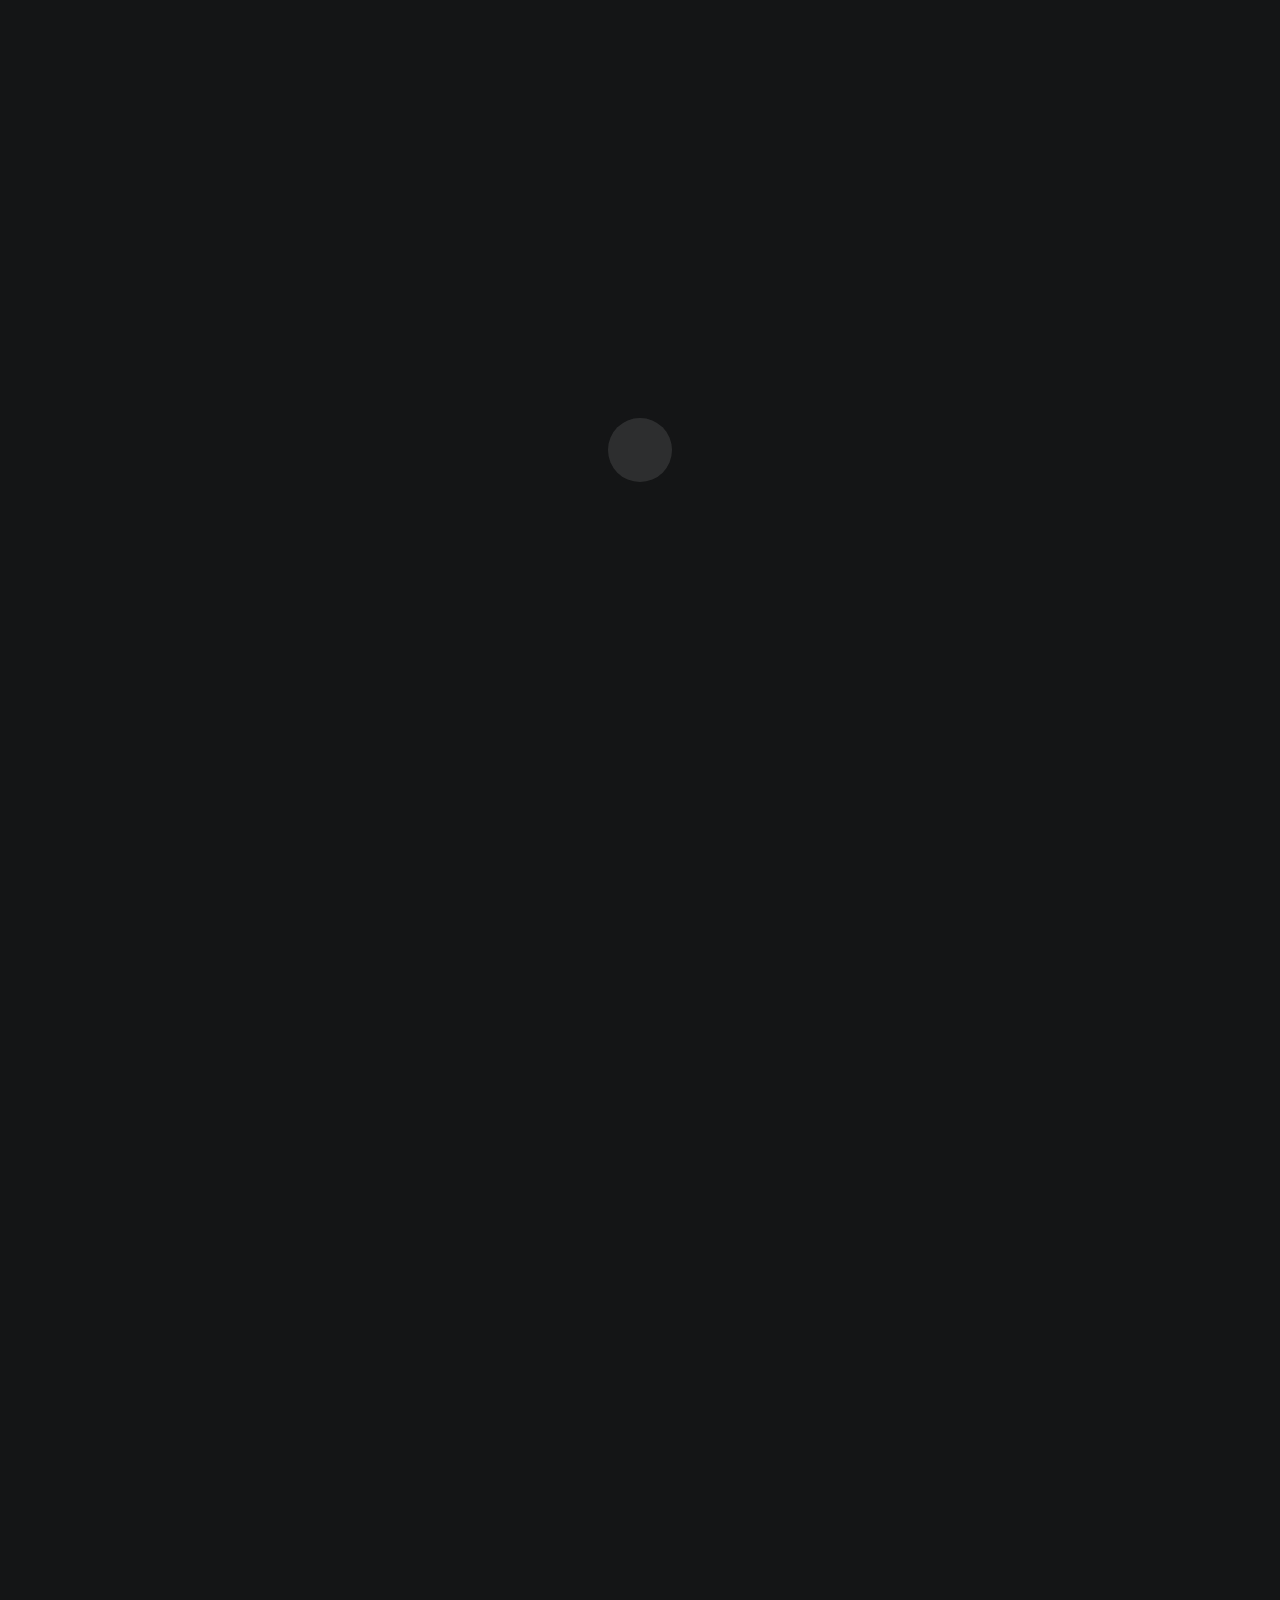
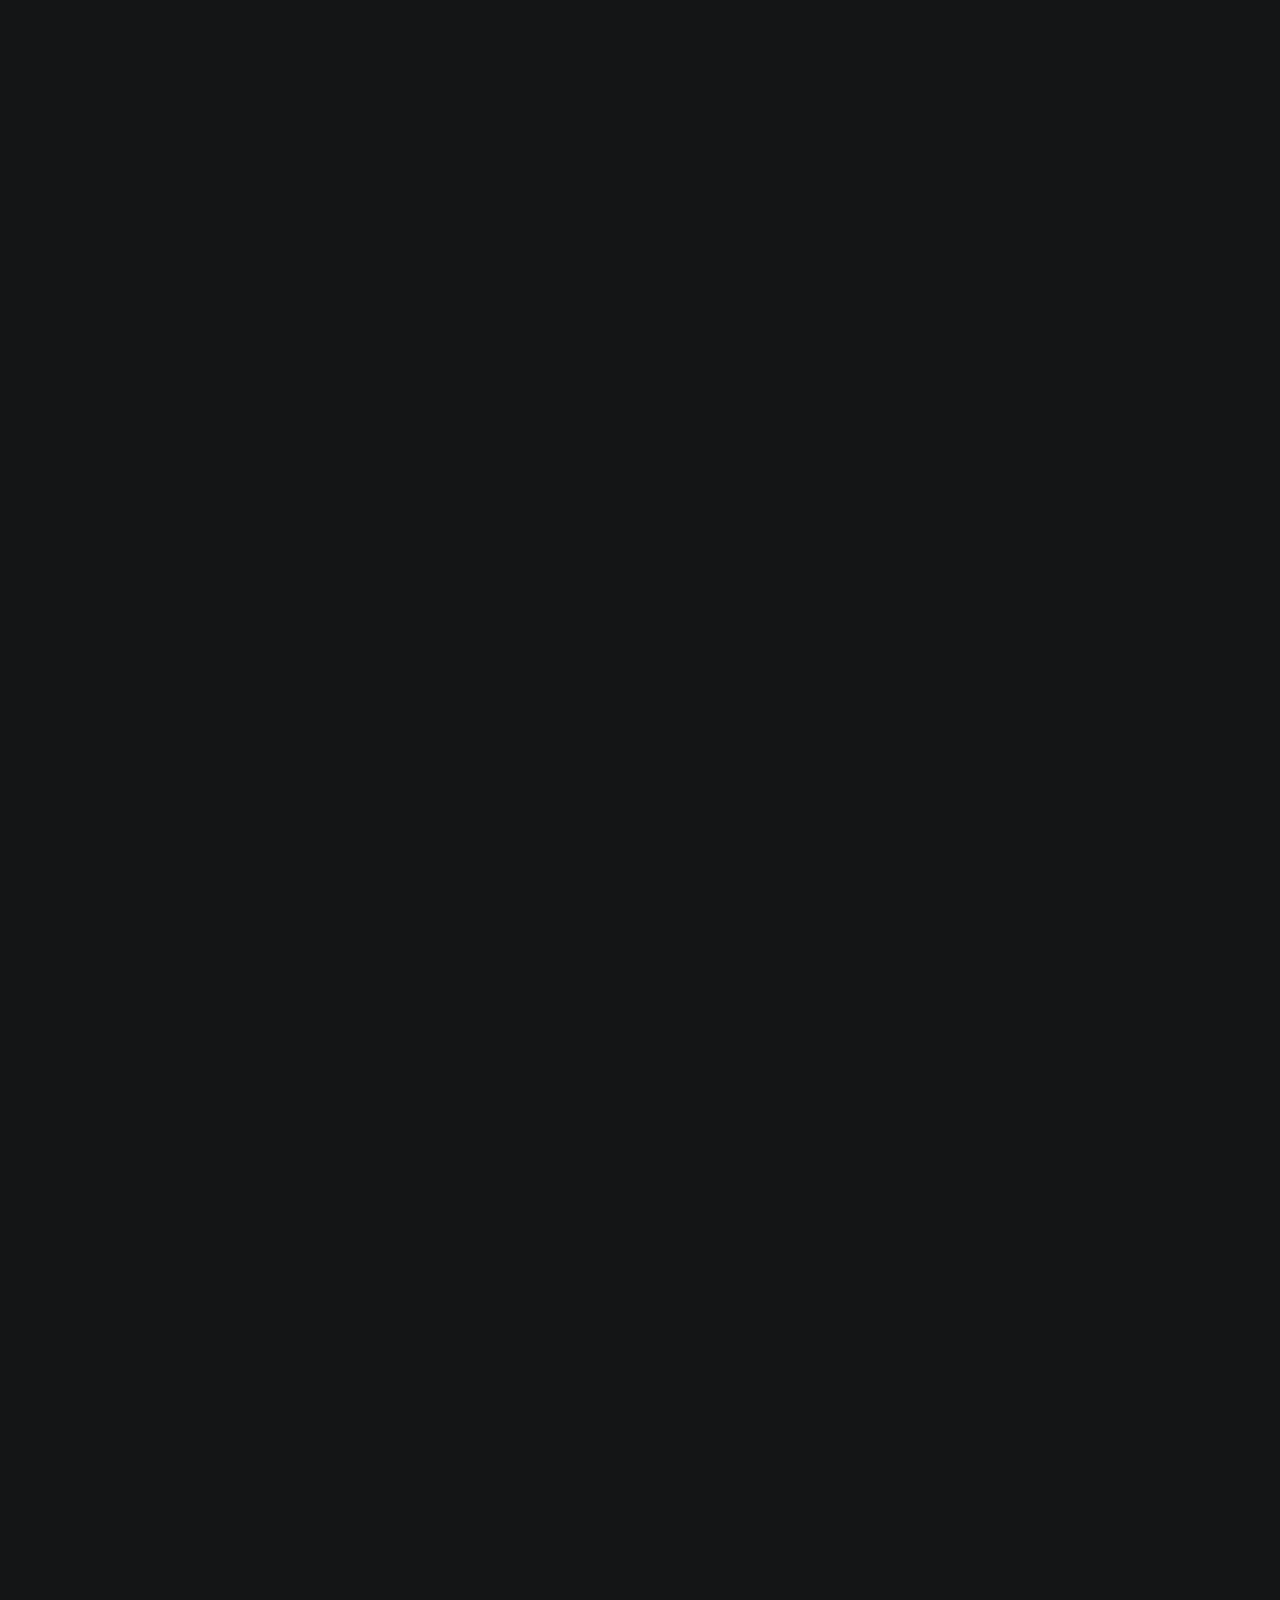
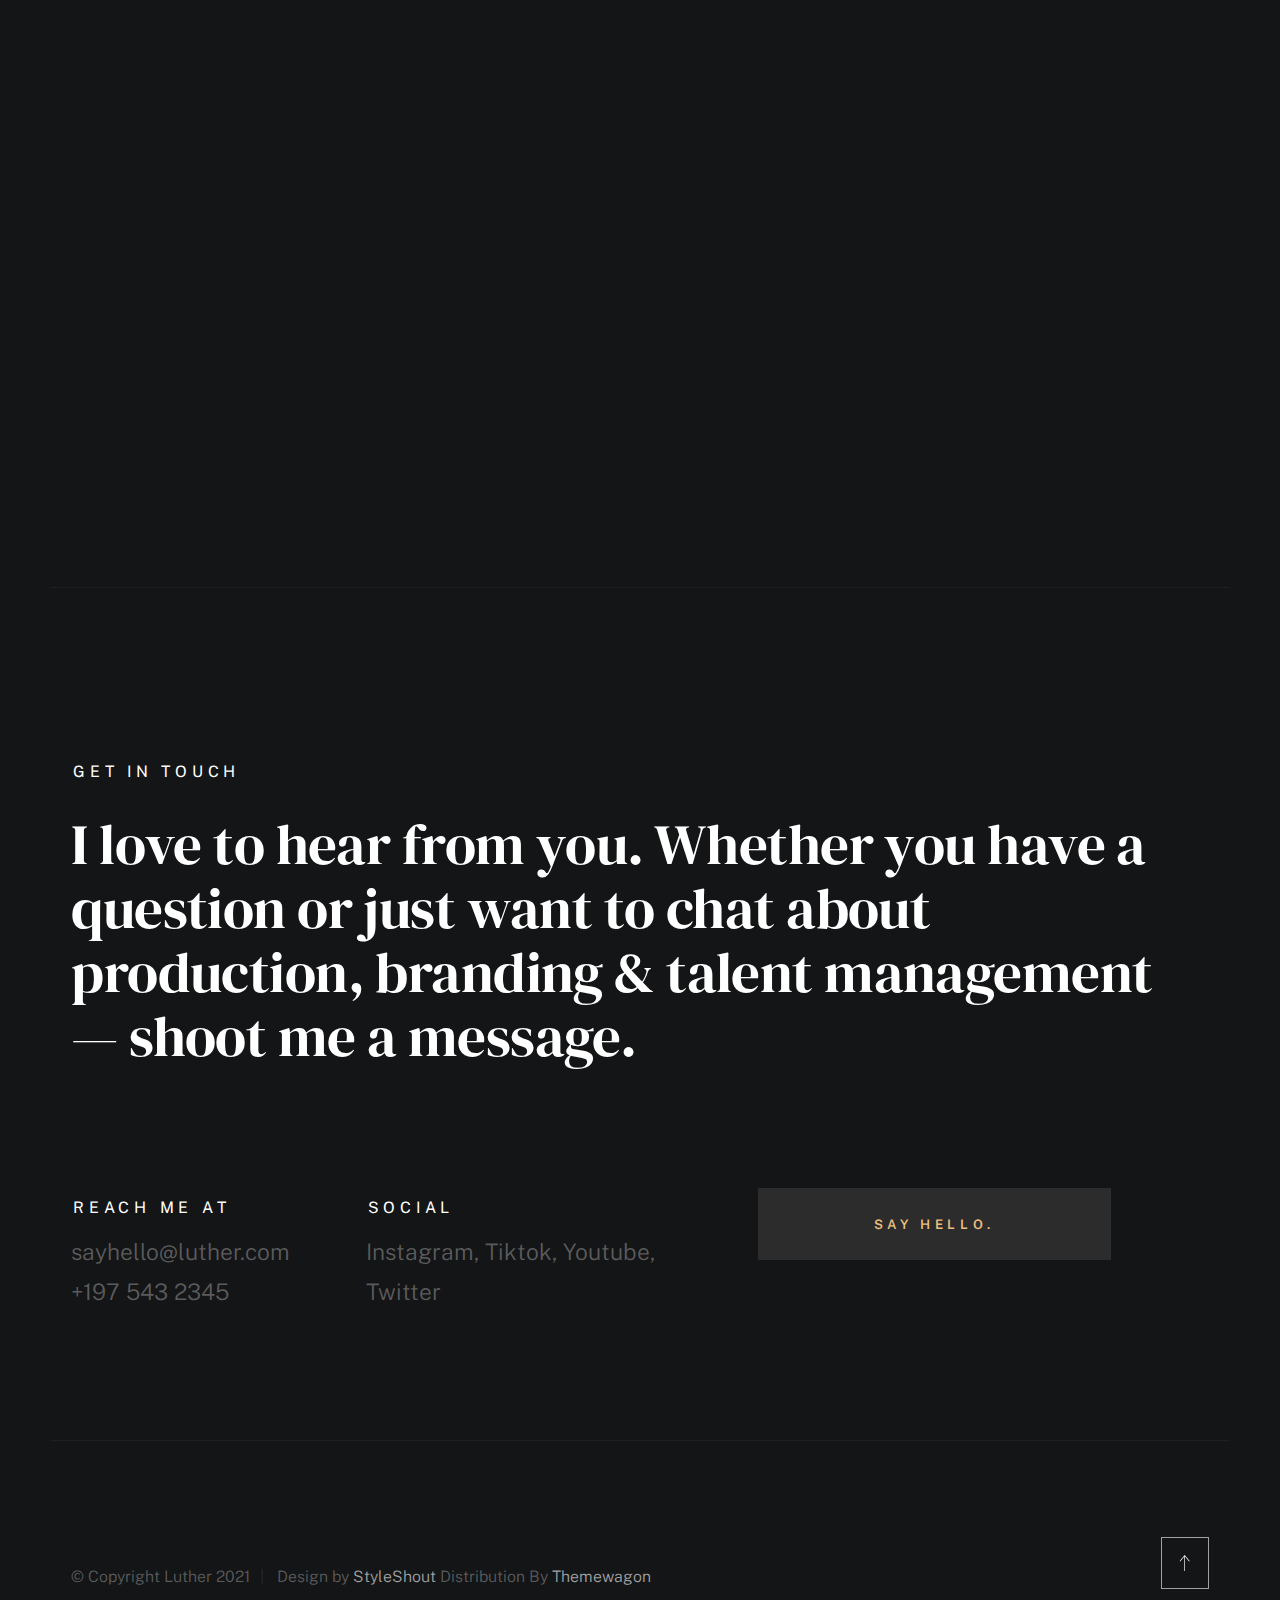
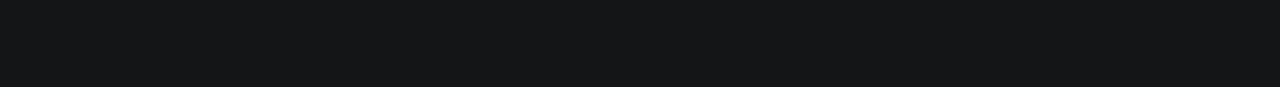
==== commit 2da0e3f7: "Photo" ====
--- a/index.html
+++ b/index.html
@@ -94,12 +94,12 @@
                         <h1 class="text-huge-title">
                             We are AmJ
                         </h1>
-                        <p>  Audio Visual Brand Management </p>
+                        <p>  Audio Visual,Branding and Talent Management </p>
 
                     <ul class="intro-social">
-                        <li><a href="#0">Behance</a></li>
+                        <li><a href="#0">Tiktok</a></li>
                         <li><a href="#0">Twitter</a></li>
-                        <li><a href="#0">Dribbble</a></li>
+                        <li><a href="#0">Youtube</a></li>
                         <li><a href="#0">Instagram</a></li>
                     </ul>
 
@@ -120,8 +120,8 @@
                 <div class="row about-info wide" data-animate-block>
 
                     <div class="column lg-6 md-12 about-info__pic-block">
-                        <img src="images/about-photo.jpg" 
-                             srcset="images/about-photo.jpg 1x, images/about-photo@2x.jpg 2x" alt="" class="about-info__pic" data-animate-el>
+                        <img src="images/about-photo.png" 
+                             srcset="images/about-photo.png 1x, images/about-photo.png 2x" alt="" class="about-info__pic" data-animate-el>
                     </div>
 
                     <div class="column lg-6 md-12">
@@ -131,7 +131,8 @@
                                 About
                             </h2>
                             <p class="attention-getter" data-animate-el>
-                                We are an audio-visial creative and brand management company priding in, impeccable  and off-centre approach to ideas to excellently meet overt and covert needs of our target audience. Our dedication is to be a part of the positive change in the world by credibly telling human touch stories through mass media and performing art.
+                                We are an audio-visial creative and brand management company priding in, impeccable  and off-centre approach to ideas to excellently meet overt and covert needs of our target audience.<br>
+                                Our dedication is to be a part of the positive change in the world by credibly telling human touch stories through mass media and performing art.
                             </p>
                             <a href="#0" class="btn btn--medium u-fullwidth" data-animate-el>Download CV</a>
 
@@ -146,98 +147,14 @@
                         <h2 class="text-pretitle" data-animate-el>Expertise</h2>
 
                         <ul class="skills-list h1" data-animate-el>
-                            <li>Visual Design</li>
-                            <li>Branding Identity</li>
-                            <li>UI Design</li>
-                            <li>Product Design</li>
-                            <li>Prototyping</li>
-                            <li>Illustration</li>
+                            <li>Audio Visual Production</li>
+                            <li>Branding</li>
+                            <li>Talent Management</li>
+                            <li>Market Research</li>
                         </ul>
 
                     </div>
                 </div> <!-- end about-expertise -->
-
-
-                <div class="row about-timelines" data-animate-block>
-
-                    <div class="column lg-6 tab-12">
-
-                        <h2 class="text-pretitle" data-animate-el>
-                            Experience
-                        </h2>
-
-                        <div class="timeline" data-animate-el>
-
-                            <div class="timeline__block">
-                                <div class="timeline__bullet"></div>
-                                <div class="timeline__header">
-                                    <h4 class="timeline__title">Dropbox</h3>
-                                    <h5 class="timeline__meta">Product Designer</h5>
-                                    <p class="timeline__timeframe">August 2019 - Present</p>
-                                </div>
-                                <div class="timeline__desc">
-                                    <p>Lorem ipsum Occaecat do esse ex et dolor culpa nisi ex in magna consectetur nisi cupidatat laboris esse eiusmod deserunt aute do quis velit esse sed Ut proident cupidatat nulla esse cillum laborum occaecat nostrud sit dolor incididunt amet est occaecat nisi.</p>
-                                </div>
-                            </div>
-    
-                            <div class="timeline__block">
-                                <div class="timeline__bullet"></div>
-                                <div class="timeline__header">
-                                    <h4 class="timeline__title">Microsoft</h4>
-                                    <h5 class="timeline__meta">Frontend Developer</h5>
-                                    <p class="timeline__timeframe">August 2016 - July 2019</p>
-                                </div>
-                                <div class="timeline__desc">
-                                    <p>Lorem ipsum Occaecat do esse ex et dolor culpa nisi ex in magna consectetur nisi cupidatat laboris esse eiusmod deserunt aute do quis velit esse sed Ut proident cupidatat nulla esse cillum laborum occaecat nostrud sit dolor incididunt amet est occaecat nisi.</p>
-                                </div>
-                            </div>
-    
-                        </div> <!-- end timeline -->
-
-                    </div> <!-- end column -->
-
-                    <div class="column lg-6 tab-12">
-
-                        <h2 class="text-pretitle" data-animate-el>
-                            Education
-                        </h2>
-
-                        <div class="timeline" data-animate-el>
-
-                            <div class="timeline__block">
-                                <div class="timeline__bullet"></div>
-                                <div class="timeline__header">
-                                    <h4 class="timeline__title">University of Life</h3>
-                                    <h5 class="timeline__meta">Master in Graphic Design</h5>
-                                    <p class="timeline__timeframe">April 2015</p>
-                                </div>
-                                <div class="timeline__desc">
-                                    <p>Lorem ipsum Occaecat do esse ex et dolor culpa nisi ex in magna consectetur nisi cupidatat laboris esse eiusmod deserunt aute do quis velit esse sed Ut proident cupidatat nulla esse cillum laborum occaecat nostrud sit dolor incididunt amet est occaecat nisi.</p>
-                                </div>
-                            </div>
-    
-                            <div class="timeline__block">
-                                <div class="timeline__bullet"></div>
-                                <div class="timeline__header">
-                                    <h4 class="timeline__title">School of Cool Designers</h4>
-                                    <h5 class="timeline__meta">B.A. Degree in Graphic Design</h5>
-                                    <p class="timeline__timeframe">August 2012</p>
-                                </div>
-                                <div class="timeline__desc">
-                                    <p>Lorem ipsum Occaecat do esse ex et dolor culpa nisi ex in magna consectetur nisi cupidatat laboris esse eiusmod deserunt aute do quis velit esse sed Ut proident cupidatat nulla esse cillum laborum occaecat nostrud sit dolor incididunt amet est occaecat nisi.</p>
-                                </div>
-                            </div>
-    
-                        </div> <!-- end timeline -->
-                        
-                    </div> <!-- end column -->
-
-
-                </div> <!-- end about-timelines -->
-
-            </section> <!-- end s-about -->
-
-
             <!-- ### works
             ================================================== -->
             <section id="works" class="s-works target-section">
@@ -583,7 +500,7 @@
                         <p class="h1">
                             I love to hear from you.
                             Whether you have a question or just 
-                            want to chat about design, tech & art — shoot me a message.
+                            want to chat about production, branding & talent management — shoot me a message.
                         </p>
                     </div>
                 </div> <!-- end contact-top -->
@@ -599,11 +516,10 @@
                     <div class="column lg-4 md-5 tab-6 stack-on-550 contact-block">
                         <h3 class="text-pretitle">Social</h3>
                         <ul class="contact-social">
-                            <li><a href="#0">Behance</a></li>
-                            <li><a href="#0">Dribble</a></li>
+                            <li><a href="#0">Instagram</a></li>
+                            <li><a href="#0">Tiktok</a></li>
+                            <li><a href="#0">Youtube</a></li>
                             <li><a href="#0">Twitter</a></li>
-                            <li><a href="#0">Instagram</a></li>
-                            <li><a href="#0">Github</a></li>
                         </ul>
                     </div>
                     <div class="column lg-4 md-12 contact-block">
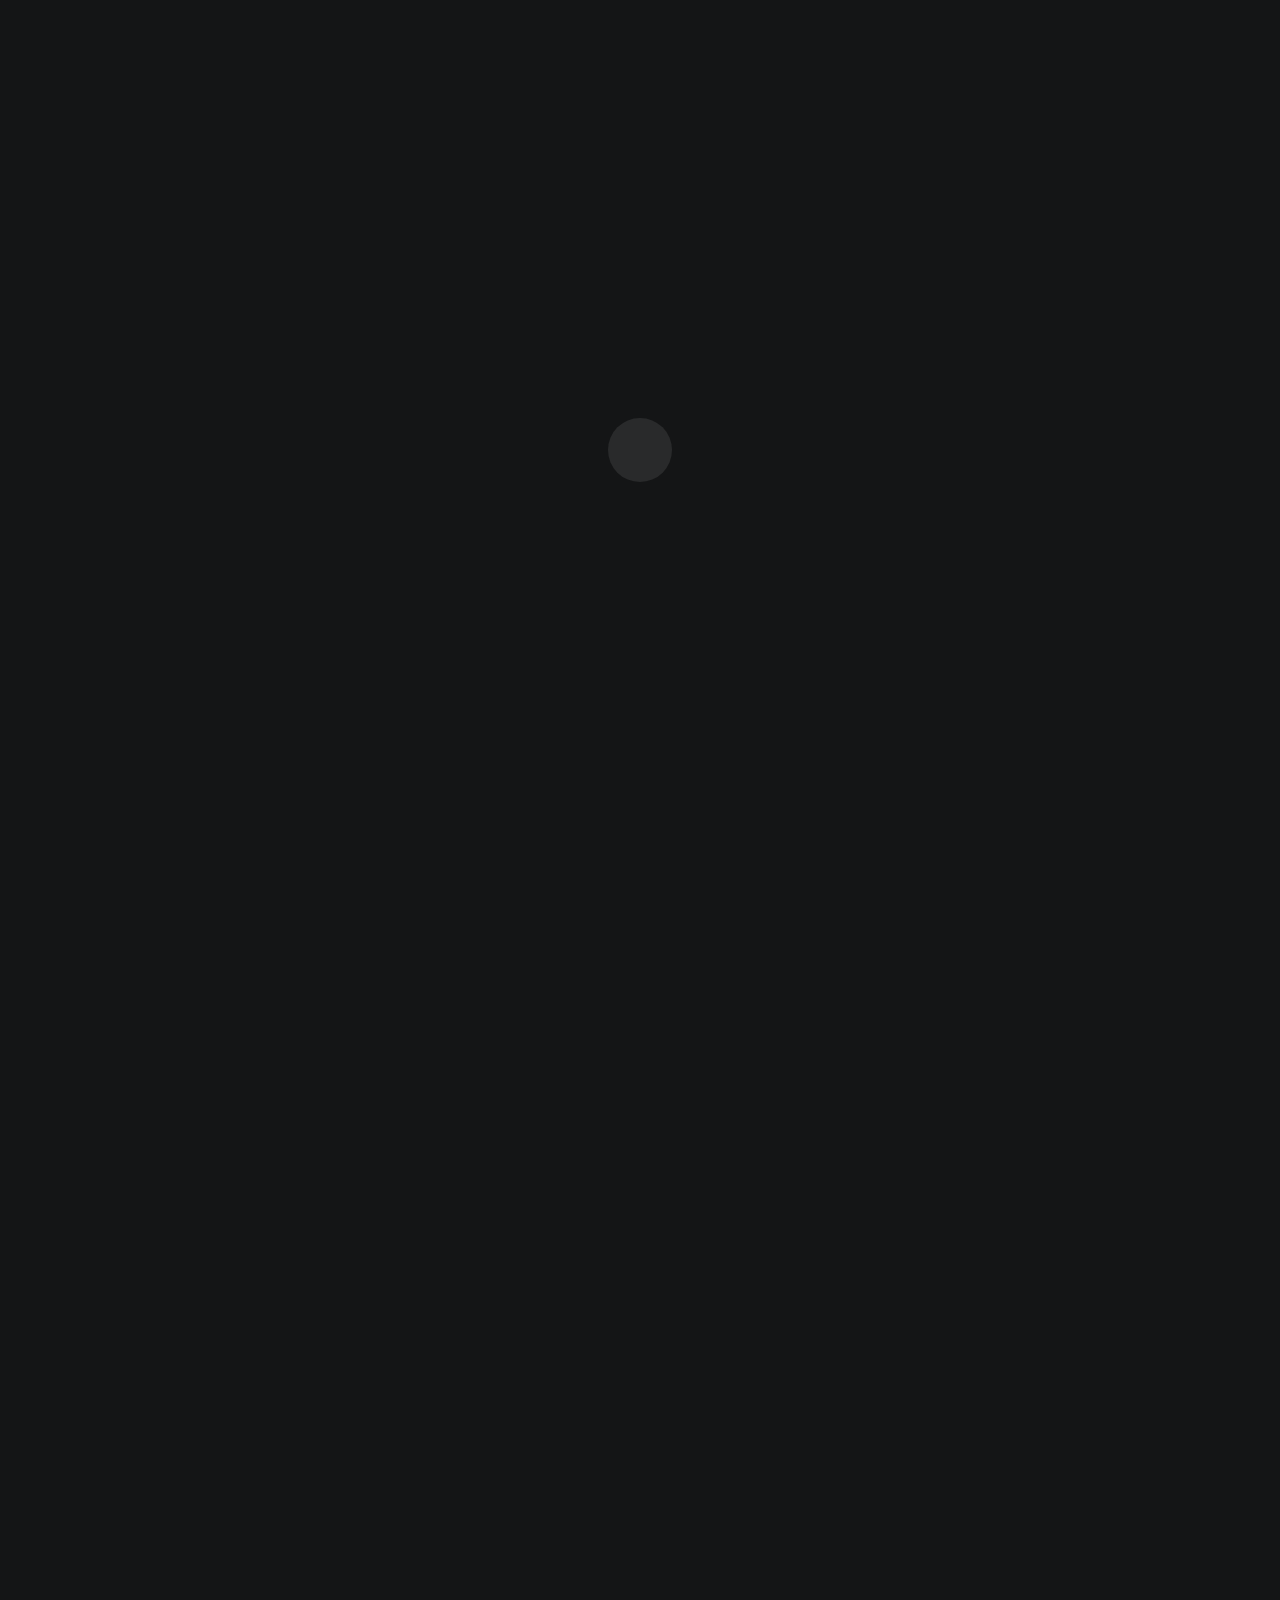
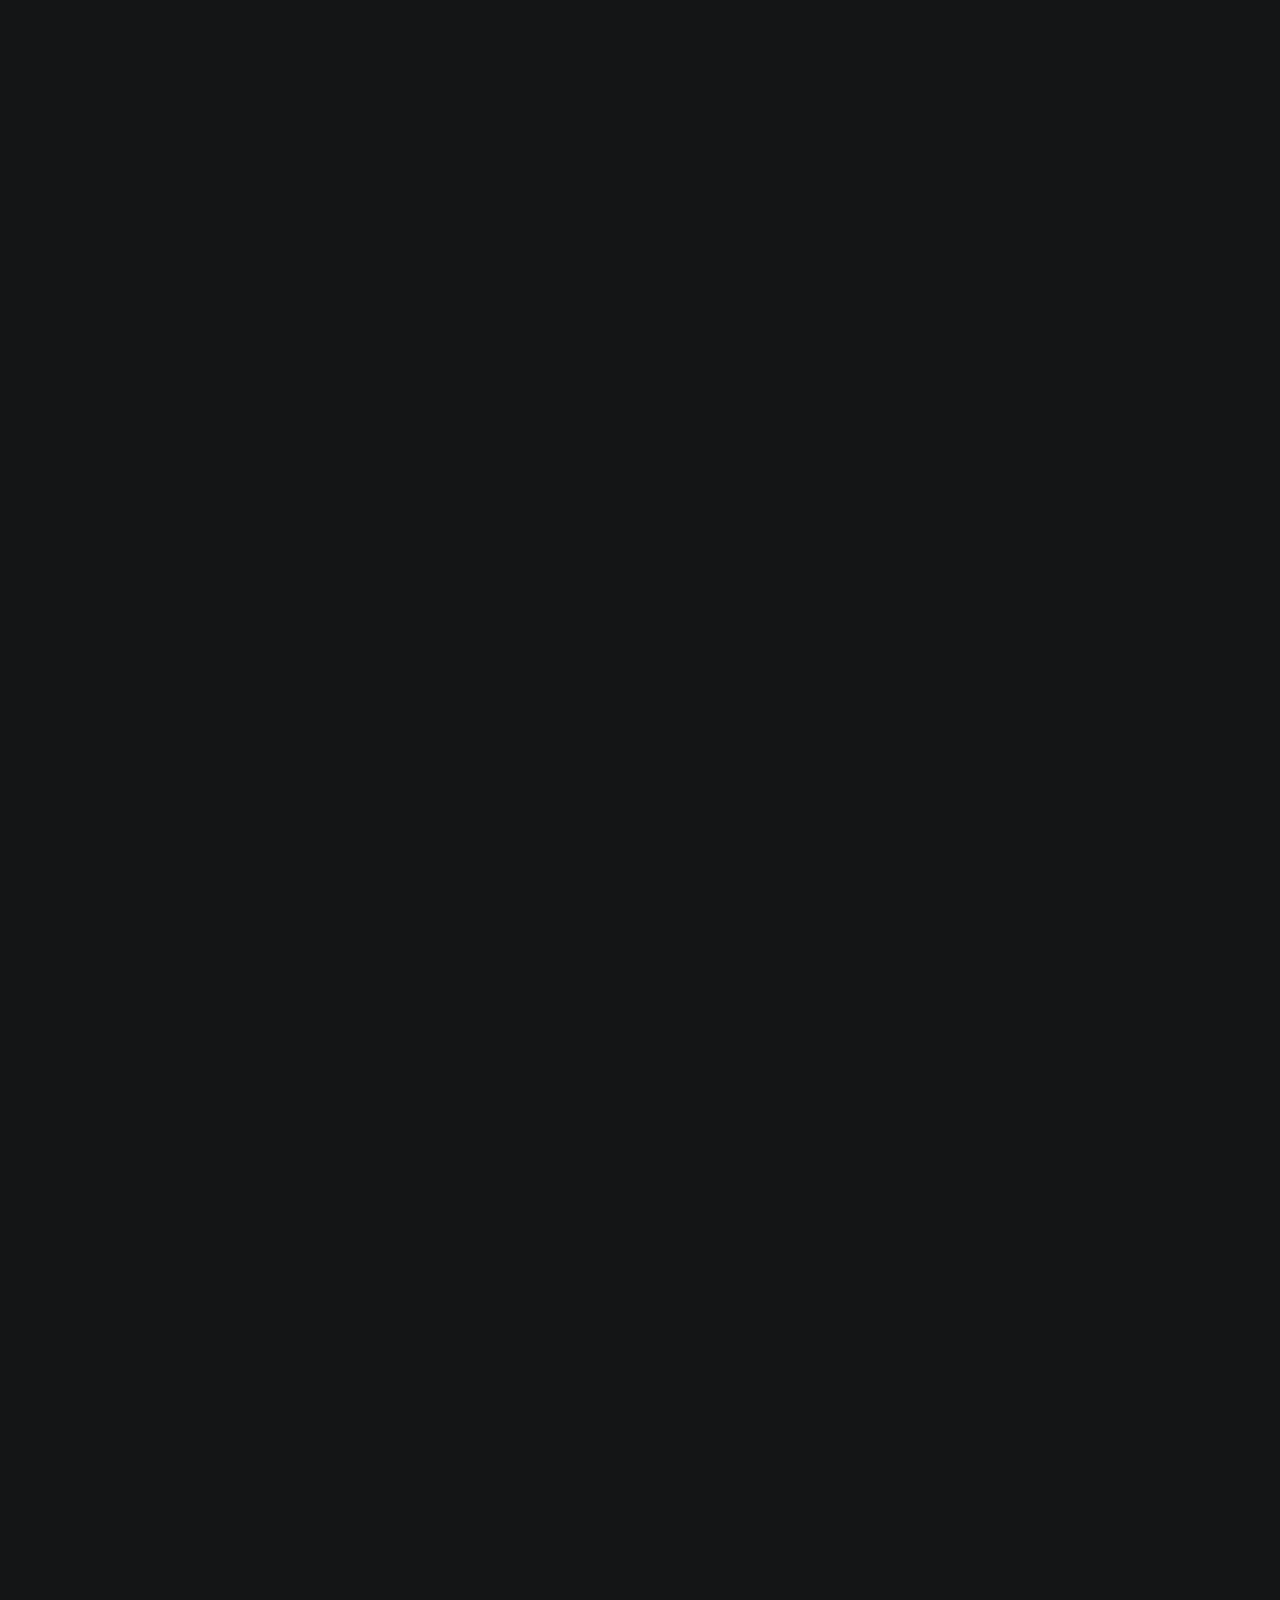
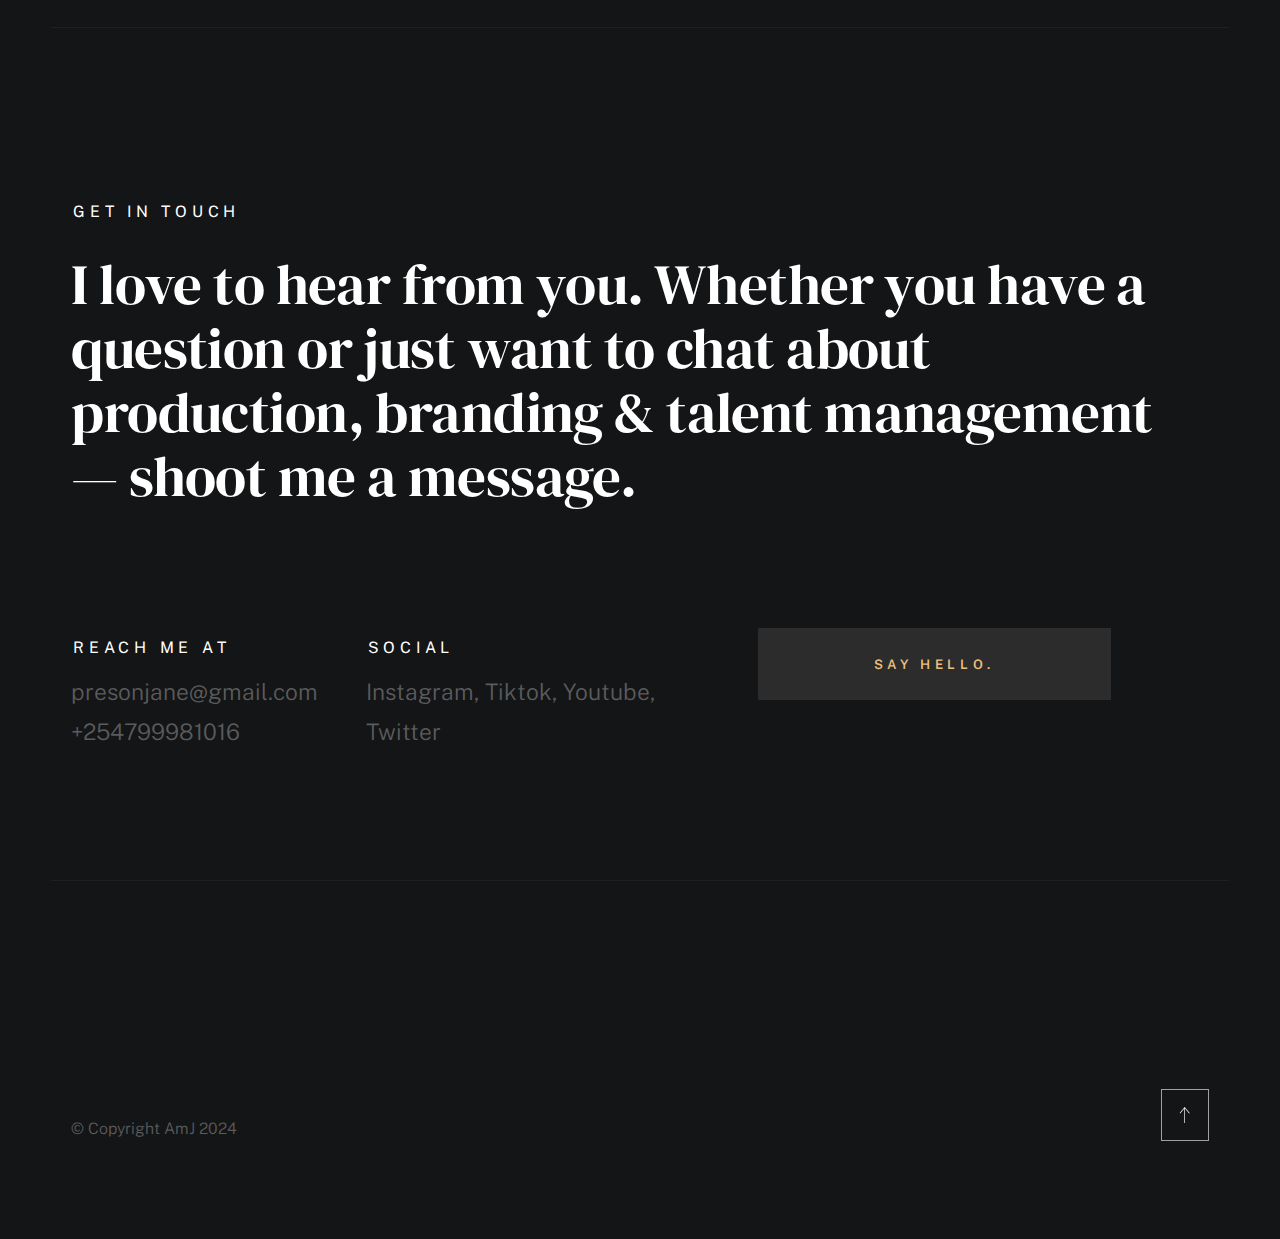
==== commit d0499b30: "website update" ====
--- a/index.html
+++ b/index.html
@@ -63,8 +63,12 @@
             <div class="row wide main-nav-wrap">
                 <nav class="column lg-12 main-nav">
                     <ul>
-                        <li><a href="index.html" class="home-link">AmJ.</a></li>
-                        <li class="current"><a href="#intro" class="smoothscroll">Intro</a></li>
+                        <li>
+                            <a href="index.html" class="home-link">
+                              <img src="logo.png" alt="Home" style="height: 60px; width: auto;">
+                            </a>
+                          </li>
+                                                  <li class="current"><a href="#intro" class="smoothscroll">Intro</a></li>
                         <li><a href="#about" class="smoothscroll">About</a></li>
                         <li><a href="#works" class="smoothscroll">Works</a></li>
                         <li><a href="#contact" class="smoothscroll">Say Hello</a></li>
@@ -182,10 +186,10 @@
                                     
                                     <div class="folio-list__item-text">
                                         <div class="folio-list__item-cat">
-                                            Website
-                                        </div>
-                                        <div class="folio-list__item-title">
-                                            Retro Camera.
+                                            Production
+                                        </div>
+                                        <div class="folio-list__item-title">
+                                            Nairobi Bachelor
                                         </div>
                                     </div>
                                 </a>
@@ -203,10 +207,10 @@
                                     
                                     <div class="folio-list__item-text">
                                         <div class="folio-list__item-cat">
-                                            Product Design
-                                        </div>
-                                        <div class="folio-list__item-title">
-                                            The White Lamp.
+                                            Production
+                                        </div>
+                                        <div class="folio-list__item-title">
+                                            Men's Conference
                                         </div>
                                     </div>
                                 </a>
@@ -224,10 +228,10 @@
                                     
                                     <div class="folio-list__item-text">
                                         <div class="folio-list__item-cat">
-                                            Branding
-                                        </div>
-                                        <div class="folio-list__item-title">
-                                            Rucksuck.
+                                            Production
+                                        </div>
+                                        <div class="folio-list__item-title">
+                                            Charm zone
                                         </div>
                                     </div>
                                 </a>
@@ -248,7 +252,7 @@
                                             Website
                                         </div>
                                         <div class="folio-list__item-title">
-                                            Since Day One.
+                                            Fistula Menace
                                         </div>
                                     </div>
                                 </a>
@@ -311,8 +315,8 @@
                             <img src="images/portfolio/gallery/g-fuji.jpg" alt="">
                 
                             <div class="modal-popup__desc">
-                                <h5>Retro Camera</h5>
-                                <p>Odio soluta enim quos sit asperiores rerum rerum repudiandae cum. Vel voluptatem alias qui assumenda iure et expedita voluptatem. Ratione officiis quae.</p>
+                                <h5>Nairobi Bachelor</h5>
+                                <p>Showmax Dating Reality show Series - Who is a high value woman and does character supersede looks? Young eligible bachelors from Nairobi are put through a social test to answer this.</p>
                                 <ul class="modal-popup__cat">
                                     <li>Branding</li>
                                     <li>Product Design</li>
@@ -408,85 +412,7 @@
                 </div> <!-- end works-portfolio -->
 
 
-                <div class="row testimonials">
-                    <div class="column lg-12" data-animate-block>
-        
-                        <div class="swiper-container testimonial-slider" data-animate-el>
-        
-                            <div class="swiper-wrapper">
-
-                                <div class="testimonial-slider__slide swiper-slide">
-                                    <div class="testimonial-slider__author">
-                                        <img src="images/avatars/user-02.jpg" alt="Author image" class="testimonial-slider__avatar">
-                                        <cite class="testimonial-slider__cite">
-                                            <strong>Tim Cook</strong>
-                                            <span>CEO, Apple</span>
-                                        </cite>
-                                    </div>
-                                    <p>
-                                    Molestiae incidunt consequatur quis ipsa autem nam sit enim magni. Voluptas tempore rem. 
-                                    Explicabo a quaerat sint autem dolore ducimus ut consequatur neque.  Nisi dolores quaerat fuga rem nihil nostrum.
-                                    Laudantium quia consequatur molestias delectus culpa.
-                                    </p>
-                                </div> <!-- end testimonial-slider__slide -->
-                
-                                <div class="testimonial-slider__slide swiper-slide">
-                                    <div class="testimonial-slider__author">
-                                        <img src="images/avatars/user-03.jpg" alt="Author image" class="testimonial-slider__avatar">
-                                        <cite class="testimonial-slider__cite">
-                                            <strong>Sundar Pichai</strong>
-                                            <span>CEO, Google</span>
-                                        </cite>
-                                    </div>
-                                    <p>
-                                    Excepturi nam cupiditate culpa doloremque deleniti repellat. Veniam quos repellat voluptas animi adipisci.
-                                    Nisi eaque consequatur. Voluptatem dignissimos ut ducimus accusantium perspiciatis.
-                                    Quasi voluptas eius distinctio. Atque eos maxime.
-                                    </p>
-                                </div> <!-- end testimonial-slider__slide -->
-                
-                                <div class="testimonial-slider__slide swiper-slide">
-                                    <div class="testimonial-slider__author">
-                                        <img src="images/avatars/user-01.jpg" alt="Author image" class="testimonial-slider__avatar">
-                                        <cite class="testimonial-slider__cite">
-                                            <strong>Satya Nadella</strong>
-                                            <span>CEO, Microsoft</span>
-                                        </cite>
-                                    </div>
-                                    <p>
-                                    Repellat dignissimos libero. Qui sed at corrupti expedita voluptas odit. Nihil ea quia nesciunt. Ducimus aut sed ipsam.  
-                                    Autem eaque officia cum exercitationem sunt voluptatum accusamus. Quasi voluptas eius distinctio.
-                                    Voluptatem dignissimos ut.
-                                    </p>
-                                </div> <!-- end testimonial-slider__slide -->
-        
-                                <div class="testimonial-slider__slide swiper-slide">
-                                    <div class="testimonial-slider__author">
-                                        <img src="images/avatars/user-06.jpg" alt="Author image" class="testimonial-slider__avatar">
-                                        <cite class="testimonial-slider__cite">
-                                            <strong>Jeff Bezos</strong>
-                                            <span>CEO, Amazon</span>
-                                        </cite>
-                                    </div>
-                                    <p>
-                                    Nunc interdum lacus sit amet orci. Vestibulum dapibus nunc ac augue. Fusce vel dui. In ac felis 
-                                    quis tortor malesuada pretium. Curabitur vestibulum aliquam leo. Qui sed at corrupti expedita voluptas odit. 
-                                    Nihil ea quia nesciunt. Ducimus aut sed ipsam.
-                                    </p>
-                                </div> <!-- end testimonial-slider__slide -->
-            
-                            </div> <!-- end swiper-wrapper -->
-        
-                            <div class="swiper-pagination"></div>
-        
-                        </div> <!-- end swiper-container -->
-        
-                    </div> <!-- end column -->
-                </div> <!-- end row testimonials -->
-
-            </section> <!-- end s-works -->
-
-
+              
             <!-- ### contact
             ================================================== -->
             <section id="contact" class="s-contact target-section">
@@ -509,21 +435,21 @@
                     <div class="column lg-3 md-5 tab-6 stack-on-550 contact-block">
                         <h3 class="text-pretitle">Reach me at</h3>
                         <p class="contact-links">
-                            <a href="mailto:sayhello@luther.com" class="mailtoui">sayhello@luther.com</a> <br>
-                            <a href="tel:+1975432345">+197 543 2345</a>
+                            <a href="mailto:prestonjane@gmail.com" class="mailtoui">presonjane@gmail.com</a> <br>
+                            <a href="tel:+254799981016"> +254799981016</a>
                         </p>
                     </div>
                     <div class="column lg-4 md-5 tab-6 stack-on-550 contact-block">
                         <h3 class="text-pretitle">Social</h3>
                         <ul class="contact-social">
-                            <li><a href="#0">Instagram</a></li>
-                            <li><a href="#0">Tiktok</a></li>
-                            <li><a href="#0">Youtube</a></li>
+                            <li><a href="https://www.instagram.com/amprestonjane?igsh=cjBwMTNjNHFpZm40" target="_blank">Instagram</a></li>
+                            <li><a href="https://www.tiktok.com/@amprestonjane?_t=ZM-8tDgsCVLX9B&_r=1"target="_blank">Tiktok</a></li>
+                            <li><a href="https://youtube.com/@2centswithpreston?si=6drCo3e_P9Ugw7rg" target="_blank">Youtube</a></li>
                             <li><a href="#0">Twitter</a></li>
                         </ul>
                     </div>
                     <div class="column lg-4 md-12 contact-block">
-                        <a href="mailto:sayhello@luther.com" class="mailtoui btn btn--medium u-fullwidth contact-btn">Say Hello.</a>
+                        <a href="mailto:prestonjane@gmail.com" class="mailtoui btn btn--medium u-fullwidth contact-btn">Say Hello.</a>
                     </div>
                 </div> <!-- end contact-bottom -->
 
@@ -538,8 +464,7 @@
 
             <div class="row">
                 <div class="column ss-copyright">
-                    <span>© Copyright Luther 2021</span> 
-                    <span>Design by <a href="https://www.styleshout.com/">StyleShout</a> Distribution By <a href="https://themewagon.com">Themewagon</a></span>
+                    <span>© Copyright AmJ 2024</span> 
                 </div>
 
                 <div class="ss-go-top">
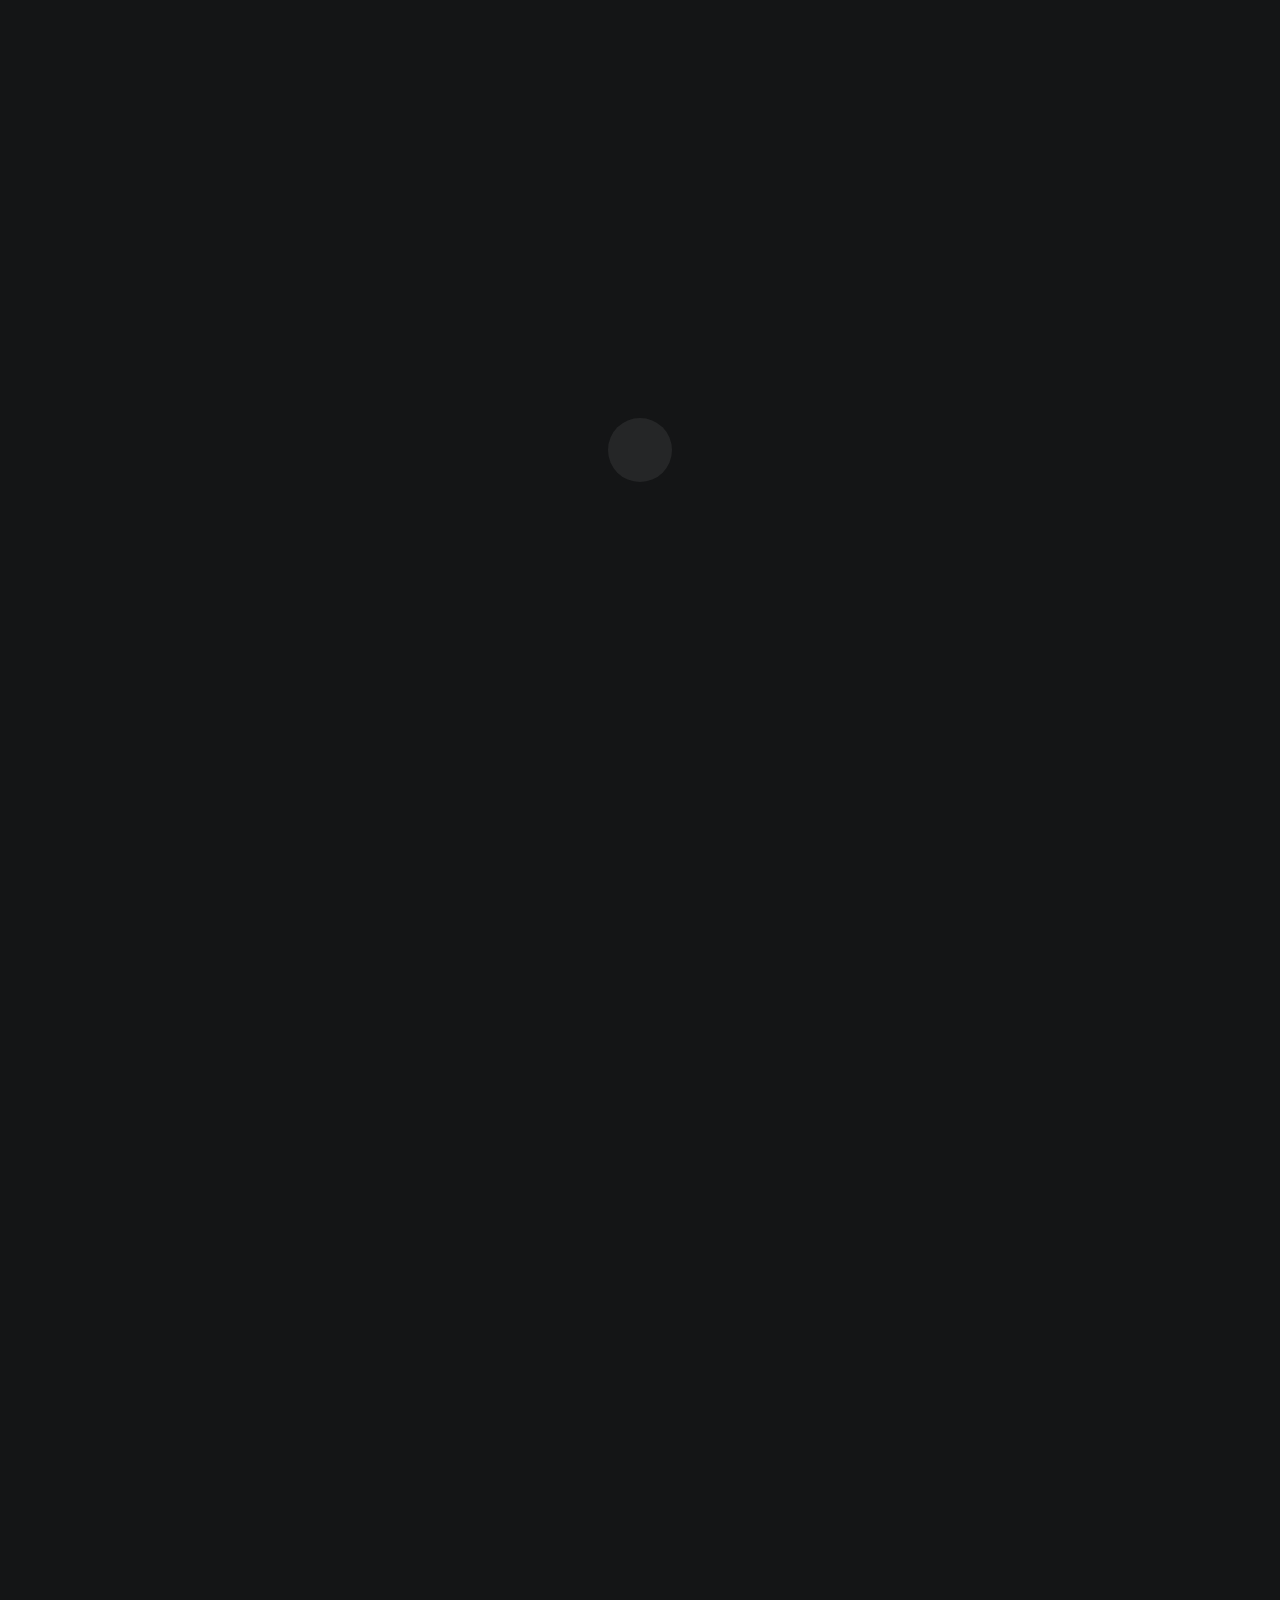
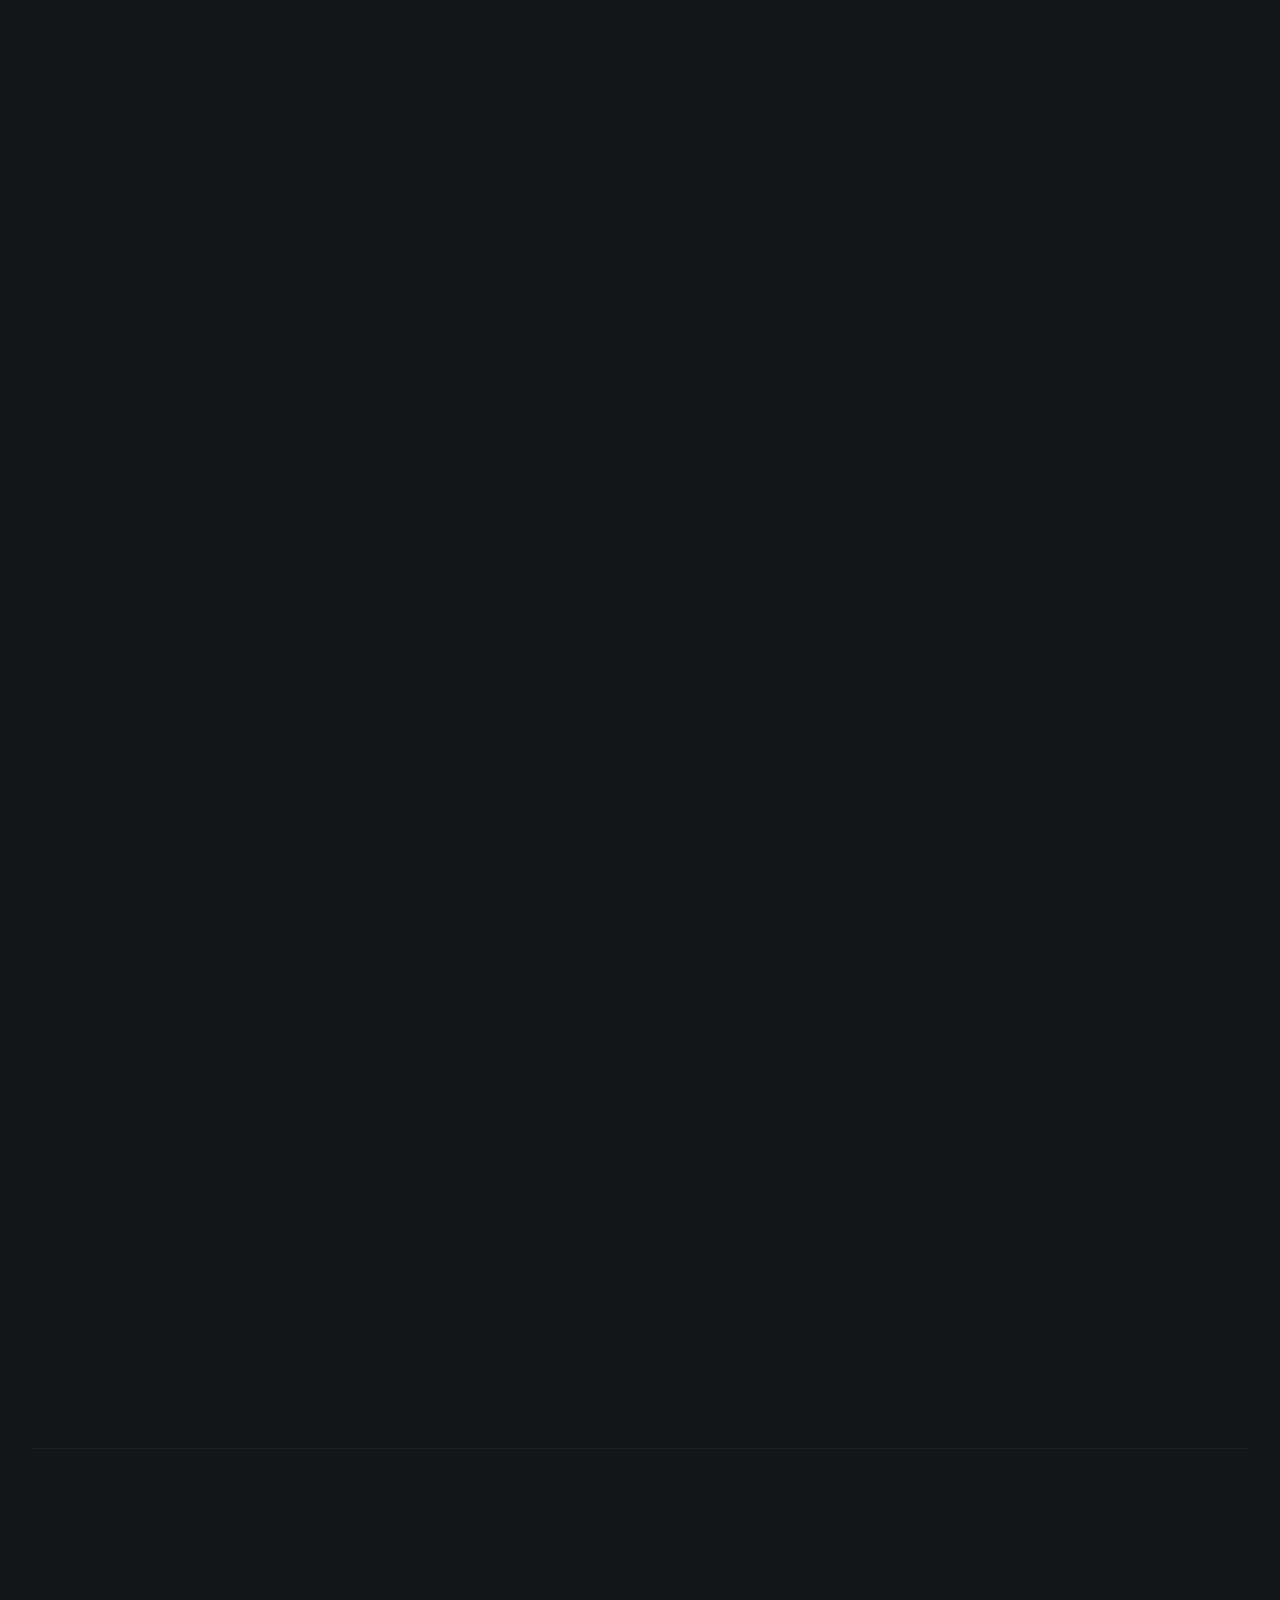
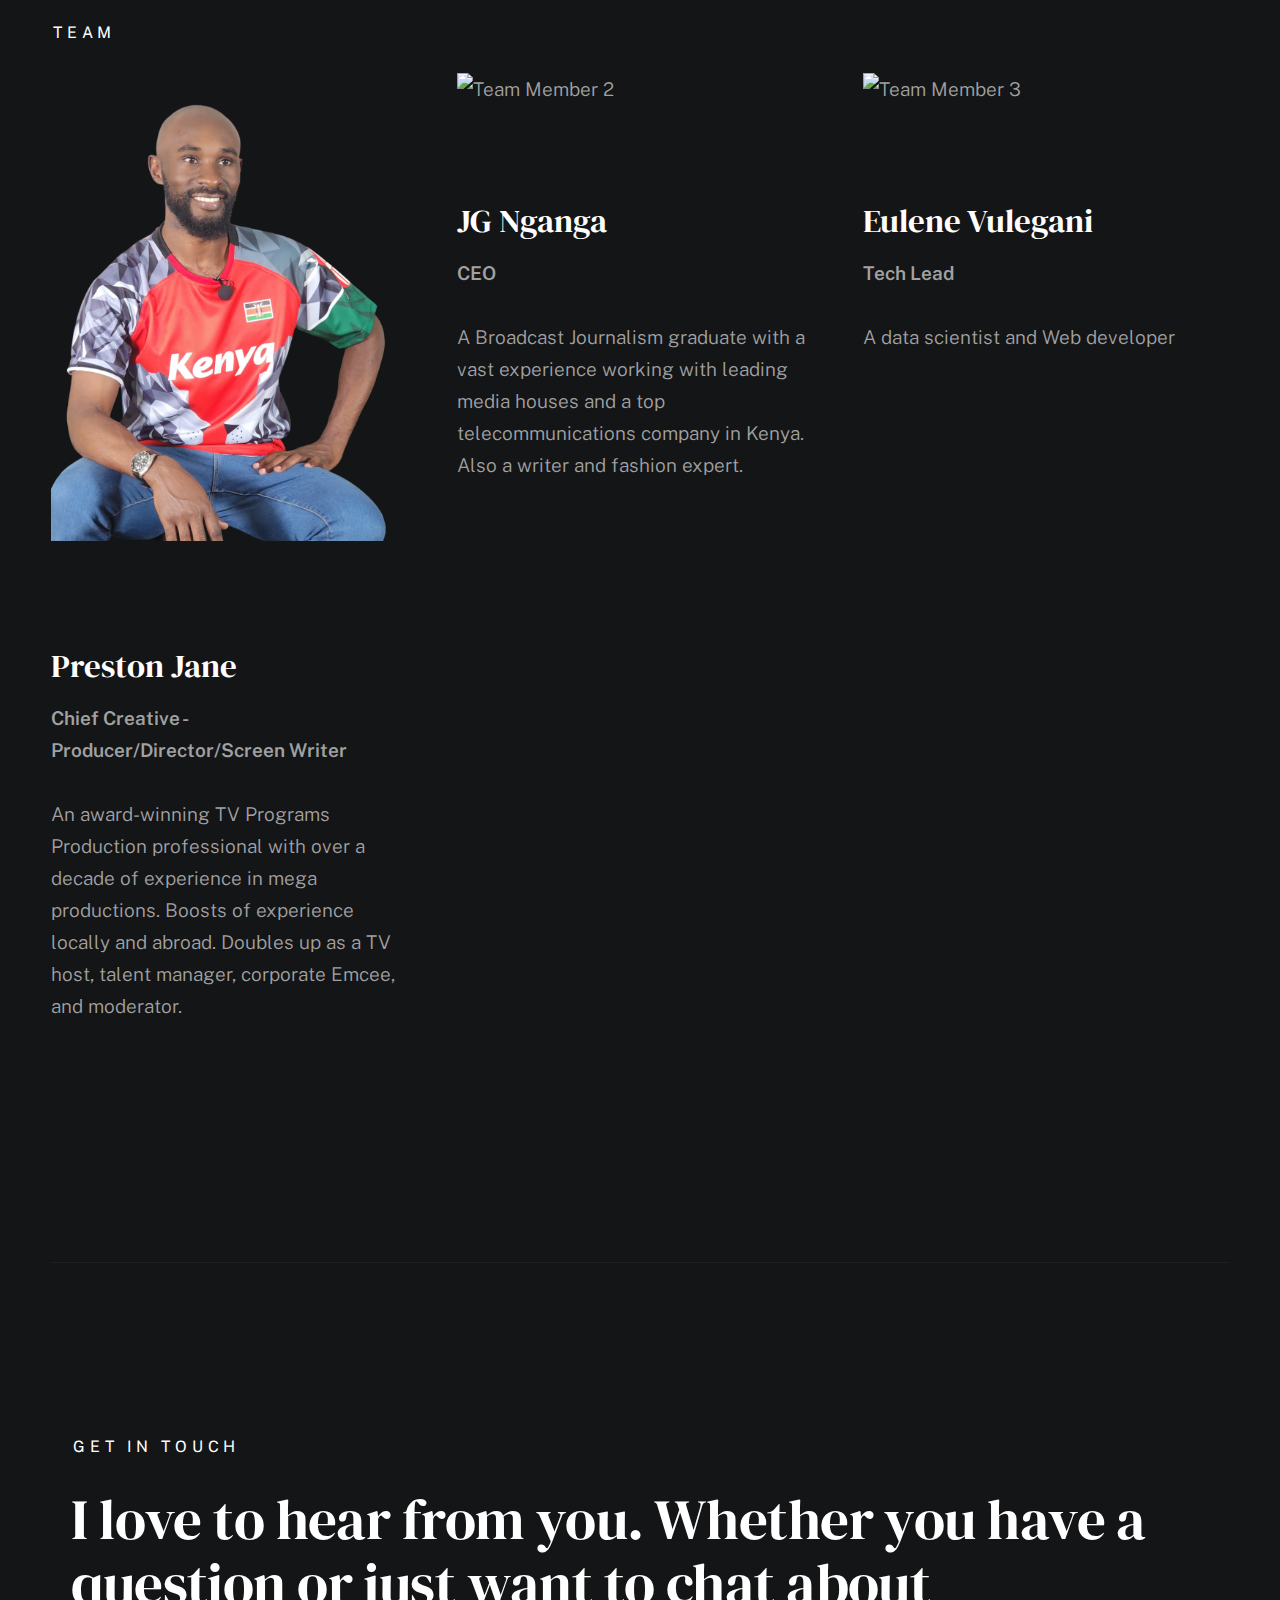
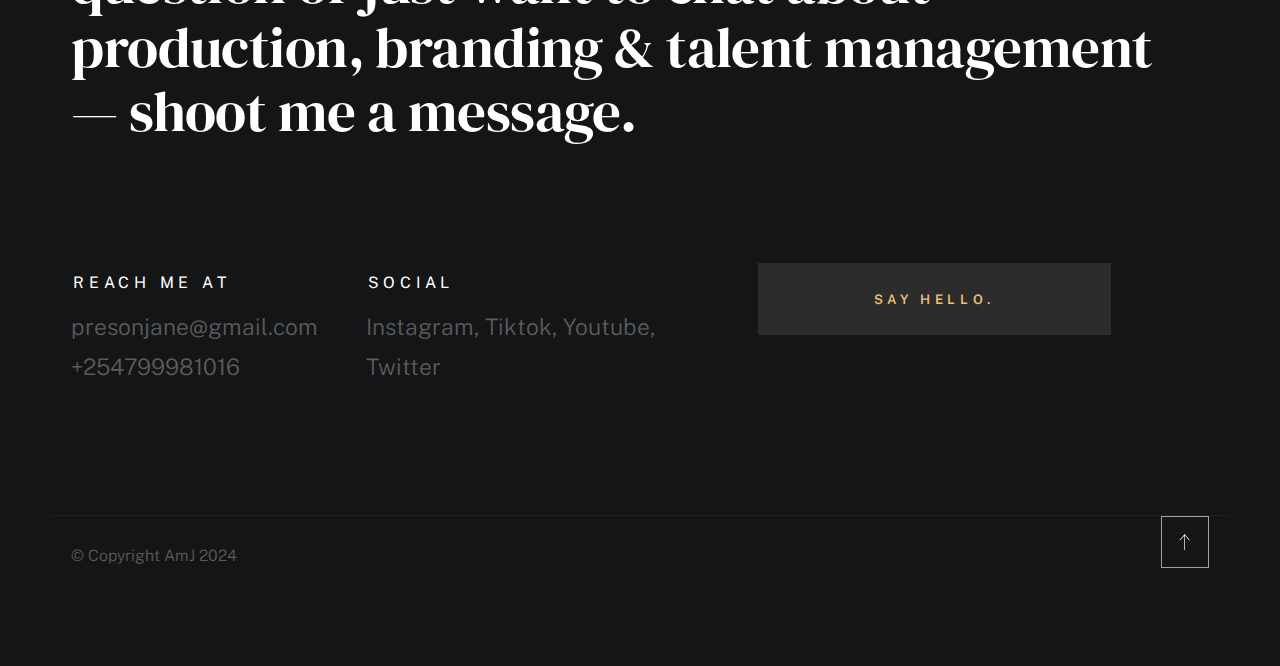
==== commit b988e598: "updates" ====
--- a/index.html
+++ b/index.html
@@ -5,7 +5,7 @@
     <!--- basic page needs
     ================================================== -->
     <meta charset="utf-8">
-    <title>Luther</title>
+    <title>AmJ</title>
     <meta name="description" content="">
     <meta name="author" content="">
 
@@ -56,8 +56,11 @@
         <header class="s-header">
 
             <div class="header-mobile">
-                <span class="mobile-home-link"><a href="index.html">AmJ.</a></span>
-                <a class="mobile-menu-toggle" href="#0"><span>Menu</span></a>
+                <li>
+                    <a href="index.html" class="home-link">
+                      <img src="logo.png" alt="Home" style="height: 30px; width: auto;">
+                    </a>
+                  </li>                <a class="mobile-menu-toggle" href="#0"><span>Menu</span></a>
             </div>
 
             <div class="row wide main-nav-wrap">
@@ -92,19 +95,17 @@
 
                     <div class="column">
                         <div class="text-pretitle with-line">
-                            Hello World
+                            Hello 
                         </div>
 
                         <h1 class="text-huge-title">
                             We are AmJ
                         </h1>
-                        <p>  Audio Visual,Branding and Talent Management </p>
+                        <p>  Audio-Visual,Branding and Talent Management </p>
 
                     <ul class="intro-social">
-                        <li><a href="#0">Tiktok</a></li>
-                        <li><a href="#0">Twitter</a></li>
-                        <li><a href="#0">Youtube</a></li>
-                        <li><a href="#0">Instagram</a></li>
+                        <li><a href="https://www.instagram.com/amprestonjane/?igsh=cjBwMTNjNHFpZm40#" target="_blank">Instagram</a></li>
+                        <li><a href="https://www.youtube.com/@2centswithpreston?si=6drCo3e_P9Ugw7rg" target="_blank">Youtube</a></li>
                     </ul>
 
                 </div> <!-- end intro content -->
@@ -124,8 +125,8 @@
                 <div class="row about-info wide" data-animate-block>
 
                     <div class="column lg-6 md-12 about-info__pic-block">
-                        <img src="images/about-photo.png" 
-                             srcset="images/about-photo.png 1x, images/about-photo.png 2x" alt="" class="about-info__pic" data-animate-el>
+                        <img src="logo.png.png" 
+                             srcset="logo.png 1x, logo.png 2x" alt="" class="about-info__pic" data-animate-el>
                     </div>
 
                     <div class="column lg-6 md-12">
@@ -135,10 +136,9 @@
                                 About
                             </h2>
                             <p class="attention-getter" data-animate-el>
-                                We are an audio-visial creative and brand management company priding in, impeccable  and off-centre approach to ideas to excellently meet overt and covert needs of our target audience.<br>
+                                We are an audio-visual creative and brand management company priding in, impeccable  and off-centre approach to ideas to excellently meet overt and covert needs of our target audience.<br>
                                 Our dedication is to be a part of the positive change in the world by credibly telling human touch stories through mass media and performing art.
                             </p>
-                            <a href="#0" class="btn btn--medium u-fullwidth" data-animate-el>Download CV</a>
 
                         </div>
                     </div>
@@ -148,12 +148,12 @@
                 <div class="row about-expertise" data-animate-block>
                     <div class="column lg-12">
 
-                        <h2 class="text-pretitle" data-animate-el>Expertise</h2>
+                        <h2 class="text-pretitle" data-animate-el>What we Offer</h2>
 
                         <ul class="skills-list h1" data-animate-el>
-                            <li>Audio Visual Production</li>
-                            <li>Branding</li>
-                            <li>Talent Management</li>
+                            <li>Audio-Visual Production</li><br>
+                            <li>Branding</li><br>
+                            <li>Talent Management</li><br>
                             <li>Market Research</li>
                         </ul>
 
@@ -162,8 +162,6 @@
             <!-- ### works
             ================================================== -->
             <section id="works" class="s-works target-section">
-
-
                 <div class="row works-portfolio">
 
                     <div class="column lg-12" data-animate-block>
@@ -172,7 +170,7 @@
                             Recent Works
                         </h2>
                         <p class="h1" data-animate-el>
-                            Here are some of my favorite projects I have done lately. Feel free to check them out.
+                            Here are some of the  projects we have done lately. Feel free to check them out.
                         </p>
     
                         <ul class="folio-list row block-lg-one-half block-stack-on-1000">
@@ -270,31 +268,10 @@
                                     
                                     <div class="folio-list__item-text">
                                         <div class="folio-list__item-cat">
-                                            Illustration
+                                            Production
                                         </div>
                                         <div class="folio-list__item-title">
-                                            Sand Dunes.
-                                        </div>
-                                    </div>
-                                </a>
-                                <a class="folio-list__proj-link" href="#" title="project link">
-                                    <svg width="15" height="15" viewBox="0 0 15 15" fill="none" xmlns="http://www.w3.org/2000/svg"><path d="M8.14645 3.14645C8.34171 2.95118 8.65829 2.95118 8.85355 3.14645L12.8536 7.14645C13.0488 7.34171 13.0488 7.65829 12.8536 7.85355L8.85355 11.8536C8.65829 12.0488 8.34171 12.0488 8.14645 11.8536C7.95118 11.6583 7.95118 11.3417 8.14645 11.1464L11.2929 8H2.5C2.22386 8 2 7.77614 2 7.5C2 7.22386 2.22386 7 2.5 7H11.2929L8.14645 3.85355C7.95118 3.65829 7.95118 3.34171 8.14645 3.14645Z" fill="currentColor" fill-rule="evenodd" clip-rule="evenodd"></path></svg>
-                                </a>
-                            </li> <!--end folio-list__item -->
-
-                            <li class="folio-list__item column" data-animate-el>
-                                <a class="folio-list__item-link" href="#modal-06">
-                                    <div class="folio-list__item-pic">
-                                        <img src="images/portfolio/minimalismo.jpg" 
-                                             srcset="images/portfolio/minimalismo.jpg 1x, images/portfolio/minimalismo@2x.jpg 2x" alt="">
-                                    </div>
-                                    
-                                    <div class="folio-list__item-text">
-                                        <div class="folio-list__item-cat">
-                                            Branding
-                                        </div>
-                                        <div class="folio-list__item-title">
-                                            Minimalismo.
+                                            POP CULTURE
                                         </div>
                                     </div>
                                 </a>
@@ -318,12 +295,12 @@
                                 <h5>Nairobi Bachelor</h5>
                                 <p>Showmax Dating Reality show Series - Who is a high value woman and does character supersede looks? Young eligible bachelors from Nairobi are put through a social test to answer this.</p>
                                 <ul class="modal-popup__cat">
-                                    <li>Branding</li>
-                                    <li>Product Design</li>
+                                    <li>Story Producer</li>
+                                    <li>Director</li>
                                 </ul>
                             </div>
                 
-                            <a href="https://www.behance.net/" class="modal-popup__details">Project link</a>
+                            <a href="https://youtu.be/bSGDyHaObHU?si=dPcPs0jmmaVFSCWK/" target="_blank"  class="modal-popup__details">Project link</a>
                         </div>
                     </div> <!-- end modal -->
 
@@ -332,14 +309,14 @@
                             <img src="images/portfolio/gallery/g-lamp.jpg" alt="">
                 
                             <div class="modal-popup__desc">
-                                <h5>The White Lamp</h5>
-                                <p>Proin gravida nibh vel velit auctor aliquet. Aenean sollicitudin, lorem quis bibendum auctor, nisi elit consequat ipsum, nec sagittis sem nibh id elit.</p>
+                                <h5>Men's Conference</h5>
+                                <p>A TV reality talk sho that explores what makes a modern young man an ideal man(Alpha Male)</p>
                                 <ul class="modal-popup__cat">
-                                    <li>Branding</li>
+                                    <li>Story Producer</li>
                                 </ul>
                             </div>
                 
-                            <a href="https://www.behance.net/" class="modal-popup__details">Project link</a>
+                            <a href="https://youtu.be/4F2okjXcXP8?si=INiItFPUsDtJPmQ0" target="_blank"class="modal-popup__details">Project link</a>
                         </div>
                     </div> <!-- end modal -->
 
@@ -348,14 +325,14 @@
                             <img src="images/portfolio/gallery/g-rucksack.jpg" alt="">
                 
                             <div class="modal-popup__desc">
-                                <h5>Rucksuck</h5>
-                                <p>Exercitationem reprehenderit quod explicabo consequatur aliquid ut magni ut. Deleniti quo corrupti illum velit eveniet ratione necessitatibus ipsam mollitia.</p>
+                                <h5>Charm Zone</h5>
+                                <p>A reality TV show that tests the depth and solidity of existing relationships amongst young people through social test(pranks)</p>
                                 <ul class="modal-popup__cat">
-                                    <li>Product Design</li>
+                                    <li>Creator / Director</li>
                                 </ul>
                             </div>
                 
-                            <a href="https://www.behance.net/" class="modal-popup__details">Project link</a>
+                            <a href="https://youtu.be/P_yE0V6J5PY?si=HH-OQPRCQ8l3rhb7" target="_blank" class="modal-popup__details">Project link</a>
                         </div>
                     </div> <!-- end modal -->
 
@@ -364,14 +341,14 @@
                             <img src="images/portfolio/gallery/g-skaterboy.jpg" alt="">
                 
                             <div class="modal-popup__desc">
-                                <h5>Since Day One</h5>
-                                <p>Dolores velit qui quos nobis. Aliquam delectus voluptas quos possimus non voluptatem voluptas voluptas. Est doloribus eligendi porro doloribus voluptatum.</p>
+                                <h5>Fistula Menace</h5>
+                                <p>A compilation of tales of pain from victims and survivors</p>
                                 <ul class="modal-popup__cat">
                                     <li>Website</li>
                                 </ul>
                             </div>
                 
-                            <a href="https://www.behance.net/" class="modal-popup__details">Project link</a>
+                            <a href="https://youtu.be/WcxMcQrQjkI?si=KqkmGBOpJKv0AZ-7" target="_blank" class="modal-popup__details">Project link</a>
                         </div>
                     </div> <!-- end modal -->
 
@@ -381,14 +358,14 @@
                             <img src="images/portfolio/gallery/g-sanddunes.jpg" alt="">
                 
                             <div class="modal-popup__desc">
-                                <h5>Sand Dunes</h5>
-                                <p>Proin gravida nibh vel velit auctor aliquet. Aenean sollicitudin, lorem quis bibendum auctor, nisi elit consequat ipsum, nec sagittis sem nibh id elit.</p>
+                                <h5>Pop Culture</h5>
+                                <p>An e-court TV talk show that delves in the local entertainment world through commentaries from entertainment journalists on events in show business.</p>
                                 <ul class="modal-popup__cat">
                                     <li>Illustration</li>
                                 </ul>
                             </div>
                 
-                            <a href="https://www.behance.net/" class="modal-popup__details">Project link</a>
+                            <a href="https://www.instagram.com/reel/CihjdY8Ipzl/?igsh=b2hkeWd0bGp3YXNh" target="_blank" class="modal-popup__details">Project link</a>
                         </div>
                     </div> <!-- end modal -->
 
@@ -408,6 +385,46 @@
                             <a href="https://www.behance.net/" class="modal-popup__details">Project link</a>
                         </div>
                     </div> <!-- end modal -->
+                <!-- ### contact
+            ================================================== -->
+            <section id="contact" class="s-contact target-section">
+                <div class="row contact-top">
+                    <div class="column lg-12">
+                        <h2 class="text-pretitle">Team</h2>
+                    </div>
+                </div>
+            
+                <!-- Team Section -->
+                <div class="row team-section">
+                    <!-- Team Member 1 -->
+                    <div class="column lg-4 md-6 sm-12 team-member">
+                        <img src="images\about-photo.png" alt="Preston Jane" class="team-image">
+                        <h3>Preston Jane</h3>
+                        <p><strong>Chief Creative - Producer/Director/Screen Writer</strong></p>
+                        <p>An award-winning TV Programs Production professional with over a decade of experience in mega productions. Boosts of experience locally and abroad. Doubles up as a TV host, talent manager, corporate Emcee, and moderator.</p>
+                    </div>
+            
+                    <!-- Team Member 2 -->
+                    <div class="column lg-4 md-6 sm-12 team-member">
+                        <img src="path-to-image/team-member2.jpg" alt="Team Member 2" class="team-image">
+                        <h3>JG Nganga</h3>
+                        <p><strong>CEO</strong></p>
+                        <p>A Broadcast Journalism graduate with a vast  experience working with leading media houses and a top telecommunications company in Kenya. 
+                            Also a writer and fashion expert.</p>
+                    </div>
+            
+                    <!-- Team Member 3 -->
+                    <div class="column lg-4 md-6 sm-12 team-member">
+                        <img src="path-to-image/team-member3.jpg" alt="Team Member 3" class="team-image">
+                        <h3>Eulene Vulegani</h3>
+                        <p><strong>Tech Lead</strong></p>
+                        <p>A data scientist and Web developer </p>
+                    </div>
+                </div>
+            </section>
+            
+                </div> <!-- end contact-top -->
+    
 
                 </div> <!-- end works-portfolio -->
 
--- a/css/styles.css
+++ b/css/styles.css
@@ -3409,8 +3409,10 @@
 
 .about-info__pic {
     object-fit     : cover;
-    margin         : 0;
+    width: 30vw;
+    margin : 5vw;
     vertical-align : bottom;
+
 }
 
 .about-info__text {
